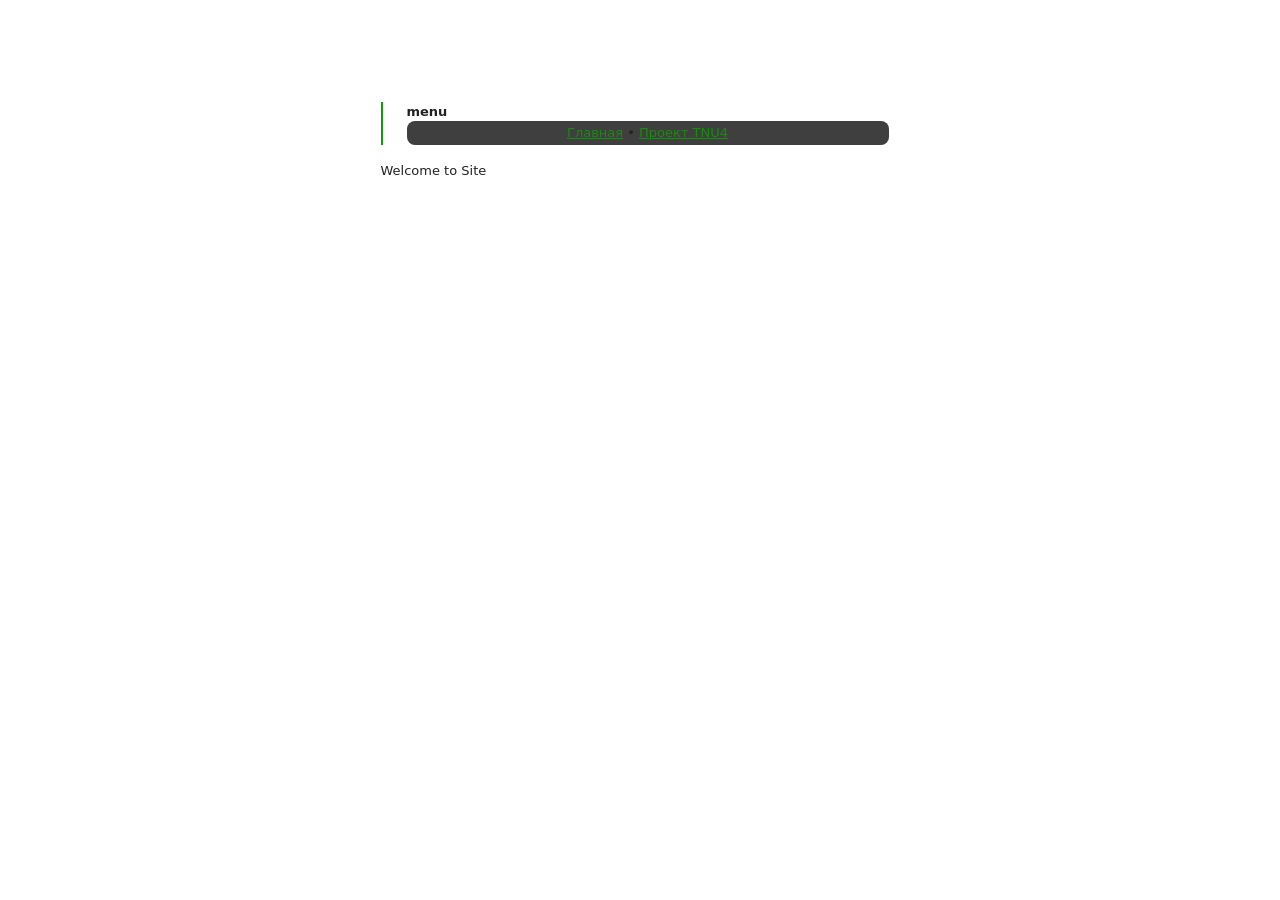
==== site/index.html @ cc0e344b "dsfg" ====
<!DOCTYPE html> <html lang="ru"><head>
<title>index</title>
<base href="..">
<meta name="pathname" content="Сайт 🌍/index.html">
<meta name="description" content="2nd Channel - index">
<meta property="og:title" content="index">
<meta property="og:description" content="2nd Channel - index">
<meta property="og:type" content="website">
<meta property="og:url" content="Сайт 🌍/index.html">
<meta property="og:image" content="undefined">
<meta charset="UTF-8"><meta property="og:site_name" content="2nd Channel"><meta name="viewport" content="width=device-width, initial-scale=1.0, user-scalable=yes, minimum-scale=1.0, maximum-scale=5.0"><script async="">"use strict";(()=>{var t=(t,e,i)=>{if(!e.has(t))throw TypeError("Cannot "+i)},e=(e,i,s)=>(t(e,i,"read from private field"),s?s.call(e):i.get(e)),i=(t,e,i)=>{if(e.has(t))throw TypeError("Cannot add the same private member more than once");e instanceof WeakSet?e.add(t):e.set(t,i)},s=(e,i,s,n)=>(t(e,i,"write to private field"),n?n.call(e,s):i.set(e,s),s),n=(e,i,s)=>(t(e,i,"access private method"),s);async function o(t){return new Promise((e=>setTimeout(e,t)))}async function a(t,e=100){for(;!t();)await o(e)}function r(t,e){const i=document.createElement("div");i.style.position="absolute",i.style.visibility="hidden",i.style.width=t,e.appendChild(i);const s=i.offsetWidth;return e.removeChild(i),s}var h=class{get width(){return this.right-this.left}set width(t){this.right=this.left+t}get height(){return this.bottom-this.top}set height(t){this.bottom=this.top+t}get center(){return new c(this.left+this.width/2,this.top+this.height/2)}get min(){return new c(this.left,this.top)}set min(t){this.left=t.x,this.top=t.y}set position(t){this.min=t}get max(){return new c(this.right,this.bottom)}set max(t){this.right=t.x,this.bottom=t.y}get size(){return new c(this.width,this.height)}set size(t){this.width=t.x,this.height=t.y}constructor(t,e,i,s){this.left=t,this.top=e,this.right=t+i,this.bottom=e+s}containsPoint(t){return t.x>=this.left&&t.x<=this.right&&t.y>=this.top&&t.y<=this.bottom}containsBounds(t){return t.left>=this.left&&t.right<=this.right&&t.top>=this.top&&t.bottom<=this.bottom}encapsulate(t){return this.left=Math.min(this.left,t.left),this.top=Math.min(this.top,t.top),this.right=Math.max(this.right,t.right),this.bottom=Math.max(this.bottom,t.bottom),this}encapsulatePoint(t){if(!t.isUndefined)return this.left=Math.min(this.left,t.x),this.top=Math.min(this.top,t.y),this.right=Math.max(this.right,t.x),this.bottom=Math.max(this.bottom,t.y),this}expand(t){return this.left-=t,this.right+=t,this.top-=t,this.bottom+=t,this}translate(t){return this.left+=t.x,this.right+=t.x,this.top+=t.y,this.bottom+=t.y,this}scale(t){let e=this.width,i=this.height;return this.left+=e*(1-t)/2,this.right-=e*(1-t)/2,this.top+=i*(1-t)/2,this.bottom-=i*(1-t)/2,this}overlaps(t){return this.left<t.right&&this.right>t.left&&this.top<t.bottom&&this.bottom>t.top}static fromElement(t){const e=t.getBoundingClientRect();return new h(e.x,e.y,e.width,e.height)}static get screenBounds(){return new h(0,0,window.innerWidth,window.innerHeight)}},l=class{constructor(t,e){this.x=t,this.y=e}add(t){return new l(this.x+t.x,this.y+t.y)}sub(t){return new l(this.x-t.x,this.y-t.y)}scale(t){return new l(this.x*t,this.y*t)}divide(t){return new l(this.x/t,this.y/t)}get isUndefined(){return isNaN(this.x)||isNaN(this.y)}get magnitude(){return Math.sqrt(this.sqrMagnitude)}get sqrMagnitude(){return this.x*this.x+this.y*this.y}get normalized(){const t=this.magnitude;return new l(this.x/t,this.y/t)}get inverse(){return new l(-this.x,-this.y)}static distance(t,e){return t.sub(e).magnitude}static dot(t,e){return t.x*e.x+t.y*e.y}},c=l;c.Undefined=new l(NaN,NaN);var d=class{constructor(t){this.callbacks=[],this.targetFPS=t,this.measuredFPS=t,this._lastTime=performance.now(),this._deltaTime=1/t,this._time=this._lastTime}get deltaTime(){return this._deltaTime/1e3}get time(){return this._time}async start(){for(;;){this._time=performance.now(),requestAnimationFrame((()=>{for(let t of this.callbacks)t(this.deltaTime)}));const t=this._time-this._lastTime;let e=t-1e3/this.targetFPS;this._lastTime=this._time+Math.max(e,0),await o(Math.max(0,e)),this._deltaTime=Math.min(t+Math.max(e,0),1e3/this.targetFPS*3),this.measuredFPS=1/this.deltaTime*.1+.9*this.measuredFPS}}add(t){this.callbacks.push(t)}};function u(t,e=500){"none"!==t.style.display&&(t.style.transitionProperty="height, margin, padding",t.style.transitionTimingFunction="ease-in-out",t.style.transitionDuration=e+"ms",t.style.boxSizing="border-box",t.style.height=t.offsetHeight+"px",t.offsetHeight,t.style.overflow="hidden",t.style.height="0",t.style.paddingTop="0",t.style.paddingBottom="0",t.style.marginTop="0",t.style.marginBottom="0",window.setTimeout((async()=>{t.style.display="none",t.style.removeProperty("height"),t.style.removeProperty("padding-top"),t.style.removeProperty("padding-bottom"),t.style.removeProperty("margin-top"),t.style.removeProperty("margin-bottom"),t.style.removeProperty("overflow"),t.style.removeProperty("transition-duration"),t.style.removeProperty("transition-property")}),e))}function p(t,e=500){if("none"!==window.getComputedStyle(t).display)return;t.style.removeProperty("display");let i=window.getComputedStyle(t).display;"none"===i&&(i="block"),t.style.display=i;const s=t.offsetHeight;t.style.overflow="hidden",t.style.height="0",t.style.paddingTop="0",t.style.paddingBottom="0",t.style.marginTop="0",t.style.marginBottom="0",t.offsetHeight,t.style.boxSizing="border-box",t.style.transitionProperty="height, margin, padding",t.style.transitionTimingFunction="ease-in-out",t.style.transitionDuration=e+"ms",t.style.height=s+"px",t.style.removeProperty("padding-top"),t.style.removeProperty("padding-bottom"),t.style.removeProperty("margin-top"),t.style.removeProperty("margin-bottom"),window.setTimeout((async()=>{t.style.removeProperty("height"),t.style.removeProperty("overflow"),t.style.removeProperty("transition-duration"),t.style.removeProperty("transition-property")}),e)}function m(t){return{x:t.clientX,y:t.clientY}}function g(t,e,i){let s=2*(i/=2)*(1-i)+.5;return s-=.5,s*=2,t+(e-t)*s}function f(t,e,i,s,n){return function(t,e,i){return Math.max(e,Math.min(t,i))}(function(t,e,i,s,n){return s+(n-s)*(t-e)/(i-e)}(t,e,i,s,n),s,n)}var b=class{constructor(t,e){if(this.isFocused=!1,this.canvas=t,this.nodeEl=e,this.nodeEl.nodeObj=this,this.labelEl=e.querySelector(".canvas-node-label"),this.containerEl=e.querySelector(".canvas-node-container"),this.contentEl=e.querySelector(".canvas-node-content"),!this.labelEl||!this.containerEl||!this.contentEl)return void console.error("Failed to find all required elements for canvas node",this);const i=this.contentEl.classList;if(i.contains("image-embed")?this.type="image":i.contains("video-embed")?this.type="video":i.contains("audio-embed")?this.type="audio":i.contains("markdown-embed")&&i.contains("external-markdown-embed")?this.type="external-markdown":i.contains("markdown-embed")?this.type="markdown":i.contains("canvas-embed")?this.type="canvas":"IFRAME"===this.contentEl.firstElementChild?.tagName?this.type="website":this.nodeEl.classList.contains("canvas-node-group")?this.type="group":this.type="none","external-markdown"==this.type){const e=this.contentEl.querySelector(".obsidian-document");console.log(e);const i=t.document.children.find((t=>t.documentEl==e));i?this.document=i:console.error("Failed to find document object for external markdown node",this)}this.initEvents()}get size(){return new c(parseFloat(this.nodeEl.style.width.replace("px","")),parseFloat(this.nodeEl.style.height.replace("px","")))}set size(t){this.nodeEl.style.width=t.x+"px",this.nodeEl.style.height=t.y+"px",this.nodeEl.style.setProperty("--canvas-node-width",t.x+"px"),this.nodeEl.style.setProperty("--canvas-node-height",t.y+"px")}get position(){const t=this.nodeEl.style.transform.match(/translate\(([^,]+)px, ([^,]+)px\)/),e=this.nodeEl.style.translate.match(/([^,]+)px ([^,]+)px/);let i=0,s=0;return t&&(i+=parseFloat(t[1]),s+=parseFloat(t[2])),e&&(i+=parseFloat(e[1]),s+=parseFloat(e[2])),new c(i,s)}set position(t){this.nodeEl.style.transform=`translate(${t.x}px, ${t.y}px)`}get bounds(){let t=new h(0,0,0,0),e=this.size.scale(this.canvas.scale),i=this.position.scale(this.canvas.scale).add(this.canvas.position);return t.position=i,t.size=e,t}get label(){return this.labelEl.textContent??""}set label(t){this.labelEl.textContent=t}get isScrollable(){return!!this.document&&this.document?.documentEl.scrollHeight>this.document?.documentEl.clientHeight}get scrollContainer(){return this.document?.documentEl}focus(t=!0){this.isFocused&&t||(this.canvas.focusedNode!=this&&this.canvas.focusedNode?.focus(!1),this.nodeEl.classList.toggle("is-focused",t),this.canvas.focusedNode=t?this:null,this.isFocused=t)}initEvents(){const t=this;function e(){console.log("leave"),t.focus(!1),t.nodeEl.removeEventListener("mouseleave",e),t.nodeEl.removeEventListener("touchend",e)}this.nodeEl.addEventListener("dblclick",(e=>{t.fitToView(!1)})),this.nodeEl.addEventListener("pointerenter",(function(i){t.focus(!0),t.nodeEl.addEventListener("mouseleave",e),t.nodeEl.addEventListener("touchend",e),i.stopPropagation()}))}fitToView(t=!1){this.canvas.fitToBounds(this.bounds,.9,t)}},v=class{constructor(t){this.hiddenNodes=[],this.focusedNode=null,this._renderScale=1,this._minScale=.1,this._maxScale=5,this._targetScale=1,this._scale=1,this._targetPosition=new c(0,0),this._position=new c(0,0),this._backgroundBaseScale=20,this._invisibleBackgroundScale=2,this._backgroundScale=this._backgroundBaseScale,this._backgroundDotSize=1,this._backgroundPosition=new c(0,0),this.lastTime=0,this.document=t,this.nodes=Array.from(t.documentEl.querySelectorAll(".canvas-node")).map((t=>new b(this,t))),this.document.documentEl.style.position="absolute",this.document.documentEl.style.width="100%",this.document.documentEl.style.height="100%",this.document.documentEl.style.overflow="hidden",this.document.documentEl.style.top="0",this.document.documentEl.style.left="0",this.canvasEl=t.documentEl.querySelector(".canvas"),this.wrapperEl=t.documentEl.querySelector(".canvas-wrapper"),this.backgroundEl=t.documentEl.querySelector(".canvas-background pattern"),this.backgroundDotEl=this.backgroundEl?.querySelector("circle"),this.canvasEl.setAttribute("style","translate: 0px 1px; scale: 1;"),this.backgroundScale=this._backgroundScale,this.backgroundDotSize=this._backgroundDotSize,this.renderScale=this._renderScale;const e=h.fromElement(this.canvasEl).min.sub(this.nodeBounds.min);Array.from(this.canvasEl.children).forEach((t=>{t.style.translate=`${e.x}px ${e.y}px`})),this.forcePosition=this.nodeBounds.min.sub(this.wrapperBounds.min),requestAnimationFrame(this.updateScale.bind(this)),this.initEvents(),this.wrapperEl.style.transition="opacity 0.0s",this.wrapperEl.classList.add("hide"),this.wrapperEl.style.transition="opacity 3s",this.wrapperEl.classList.remove("hide"),this.fitToBounds(this.nodeBounds,3,!0),setTimeout((()=>{this.fitToBounds(this.nodeBounds,.9,!1)}),100)}get renderScale(){return this._renderScale}set renderScale(t){this._renderScale=t,this.canvasEl.style.zoom=100*t+"%",this.scale=this._scale,this.position=this._position}get nodeBounds(){if(0==this.nodes.length)return new h(0,0,0,0);const t=this.nodes[0].bounds;for(const e of this.nodes)t.encapsulate(e.bounds);return t}get wrapperBounds(){return h.fromElement(this.wrapperEl)}get minScale(){return this._minScale}get maxScale(){return this._maxScale}get targetScale(){return this._targetScale}set targetScale(t){t=Math.min(Math.max(t,this.minScale),this.maxScale),this._targetScale=t}get scale(){return this._scale}set scale(t){let e=t/this._scale;this._scale=t;const i=(t/this.renderScale).toString()??"1";this.canvasEl.style.scale=i;const s=(1/Math.sqrt(t)).toString()??"1";this.wrapperEl.style.setProperty("--zoom-multiplier",s),this.canvasEl.classList.toggle("small-scale",this.scale<.15),this.backgroundScale=this.backgroundScale*e}get targetPosition(){return this._targetPosition}set targetPosition(t){this._targetPosition=t}get position(){return this._position}set position(t){this._position=t;let e=t.divide(this.renderScale);this.canvasEl.style.translate=`${e.x}px ${e.y}px`,this.backgroundPosition=this.position}set forcePosition(t){this.targetPosition=t,this.position=t}get forcePosition(){return this.position}get backgroundScale(){return this._backgroundScale}set backgroundScale(t){const e=t.toString()??"20";this.backgroundEl?.setAttribute("width",e),this.backgroundEl?.setAttribute("height",e),this._backgroundScale=t,this.backgroundEl?.parentElement&&(this.backgroundEl.parentElement.style.opacity=(1-f(this._backgroundScale,this._backgroundBaseScale/2,this._invisibleBackgroundScale,0,1)).toString())}get backgroundDotSize(){return this._backgroundDotSize}set backgroundDotSize(t){const e=t.toString()??"0.7";this.backgroundDotEl?.setAttribute("r",e),this.backgroundDotEl?.setAttribute("cx",e),this.backgroundDotEl?.setAttribute("cy",e),this._backgroundDotSize=t}get backgroundPosition(){return this._backgroundPosition}set backgroundPosition(t){this.backgroundEl&&(this.backgroundEl?.setAttribute("x",t.x.toString()),this.backgroundEl?.setAttribute("y",t.y.toString()),this._backgroundPosition=t)}updateScale(t){0==this.lastTime&&(this.lastTime=t);const e=(t-this.lastTime)/1e3;var i,s,n;this.lastTime=t,Math.abs(this.targetScale-this.scale)>1e-4&&(this.scale=g(this.scale,this.targetScale,6*e)),this.targetPosition.sub(this.position).magnitude>.001&&(this.position=(i=this.position,s=this.targetPosition,n=6*e,new c(g(i.x,s.x,n),g(i.y,s.y,n))));let o=h.screenBounds;this.hiddenNodes.sort(((t,e)=>{const i=t.bounds.center,s=e.bounds.center;return i.sub(o.center).magnitude-s.sub(o.center).magnitude}));for(let t=0;t<50&&!(t>=this.hiddenNodes.length);t++){const e=this.hiddenNodes[t];if(!e){this.hiddenNodes.splice(t,1);continue}const i=e.bounds.expand(100).overlaps(o);e.nodeEl.style.display=i?"":"none",i&&this.hiddenNodes.splice(t,1)}requestAnimationFrame(this.updateScale.bind(this))}initEvents(){const t=new IntersectionObserver((t=>{t.forEach((t=>{t.target.style.display=t.isIntersecting?"":"none",t.isIntersecting||this.hiddenNodes.push(t.target.nodeObj)}))}),{root:null,rootMargin:"0px",threshold:0});this.nodes.forEach((e=>t.observe(e.nodeEl)));const e=this,i=navigator.userAgent.includes("Windows");function s(t){const i=e.wrapperEl.getBoundingClientRect(),s=t.clientX-i.left,n=t.clientY-i.top;return new c(s,n)}function n(t,e,i){const s=i?.scrollContainer;if(s){if(0!=s.scrollTop&&t<0&&Math.abs(t/(e+.01))>2)return!1;if(s.scrollHeight-s.scrollTop>s.clientHeight+1&&t>0&&Math.abs(t/(e+.01))>2)return!1;if(0!=s.scrollLeft&&e<0&&Math.abs(e/(t+.01))>2)return!1;if(s.scrollWidth-s.scrollLeft>s.clientWidth+1&&e>0&&Math.abs(e/(t+.01))>2)return!1}return!0}this.wrapperEl.addEventListener("pointerdown",(function(t){if("mouse"!=t.pointerType&&"pen"!=t.pointerType)return;const n=s(t),o=e.position,a=e.focusedNode;function r(t){if(i&&a?.isScrollable&&4==t.buttons)return;t.preventDefault();const r=s(t).sub(n);e.forcePosition=o.add(r)}document.addEventListener("mousemove",r),document.addEventListener("mouseup",(function t(e){document.removeEventListener("mousemove",r),document.removeEventListener("mouseup",t)}))})),this.wrapperEl.addEventListener("wheel",(function(t){if(!n(t.deltaY,t.deltaX,e.focusedNode))return;let i=1;i-=t.deltaY/700*i,e.scaleAround(i,s(t))}),{passive:!0});let o=!1;this.wrapperEl.addEventListener("touchstart",(function(t){if(o)return;o=!0;const i=t.touches;function a(t){const e=s(t[0]),i=2==t.length?s(t[1]):null,n=i?e.add(i).scale(.5):e;return{touch1:e,touch2:i,center:n,distance:i?c.distance(e,i):0}}let r=a(i),h=2==i.length;const l=e.focusedNode;function d(t){const i=t.touches,s=a(i);if(2==i.length){h||(r=a(i),h=!0);const t=(s.distance-r.distance)/r.distance;e.scaleAround(1+t,s.center)}const o=s.center.sub(r.center);h||n(-o.y,o.x,l)?(t.preventDefault(),e.targetPosition=e.targetPosition.add(o),r=a(i)):r=a(i)}document.addEventListener("touchmove",d),document.addEventListener("touchend",(function t(e){document.removeEventListener("touchmove",d),document.removeEventListener("touchend",t),o=!1}))}))}scaleAround(t,e,i=!1){const s=this.targetScale;let n=s*t;n=Math.min(Math.max(n,this.minScale),this.maxScale),t=n/s;const o=e.sub(this.targetPosition).scale(t).add(this.targetPosition),a=e.sub(o);return i?(this.scale*=t,this.targetScale=this.scale,this.forcePosition=this.forcePosition.add(a)):(this.targetScale*=t,this.targetPosition=this.targetPosition.add(a)),a}setScaleAround(t,e,i=!1){this.scaleAround(t/this.targetScale,e,i)}fitToBounds(t=this.nodeBounds,e=.9,i=!1){this.hideNodesOutsideBounds(t.scale(2));const s=this.document.containerEl.clientWidth,n=this.document.containerEl.clientHeight,o=s/t.width,a=n/t.height,r=e*Math.min(o,a);this.scaleAround(r,t.center,i),this.centerView(t.center,i)}hideNodesOutsideBounds(t){for(const e of this.nodes)t.overlaps(e.bounds)||(e.nodeEl.style.display="none",this.hiddenNodes.push(e))}centerView(t,e=!1){const i=this.wrapperBounds.center.sub(t);e?this.forcePosition=this.forcePosition.add(i):this.targetPosition=this.targetPosition.add(i)}},w=class{constructor(t="#right-sidebar-content",e="start"){this.selector="#right-sidebar-content",this.type="start",this.selector=t,this.type=e}},y=class{constructor(){this.featureId="feature",this.enabled=!0,this.unavailable=!1,this.alwaysEnabled=!1,this.hideSettingsButton=!1}setAvailable(t){this.unavailable=!t,this.enabled=t}},E=class extends y{constructor(t,e){super(),this.featurePlacement=new w,this.featureId=t??"inserted-feature",this.featurePlacement=e??new w}insertFeature(t,e){if(!t)return!1;let i=t.querySelector(this.featurePlacement.selector);if(i)switch(this.featurePlacement.type){case"before":return i.before(e),!0;case"after":return i.after(e),!0;case"start":return i.prepend(e),!0;case"end":return i.append(e),!0;default:return!1}return!1}},S=class extends E{constructor(){super(...arguments),this.displayTitle="Feature"}},_=class extends E{constructor(){super(...arguments)}},k=class extends S{constructor(){super(),this.featureId="aliases",this.displayTitle="Aliases",this.featurePlacement=new w(".header .data-bar","start")}},L=class extends S{constructor(){super(),this.featureId="backlinks",this.displayTitle="",this.featurePlacement=new w(".footer","start")}},x=class{};x.libFolderName="site-lib",x.mediaFolderName="media",x.scriptsFolderName="scripts",x.cssFolderName="styles",x.fontFolderName="fonts",x.htmlFolderName="html",x.metadataFileName="metadata.json",x.searchIndexFileName="search-index.json";var P=class extends _{constructor(){super(),this.sourcePath="",this.featureId="custom-head",this.featurePlacement=new w("head","end"),this.includePath=`${x.libFolderName}/${x.htmlFolderName}/custom-head.html`}},C=class extends y{constructor(){super(),this.allowFoldingLists=!0,this.allowFoldingHeadings=!0,this.documentWidth="40em",this.featureId="obsidian-document",this.alwaysEnabled=!0}},T=class extends _{constructor(){super(),this.showCustomIcons=!1,this.showDefaultFolderIcons=!1,this.showDefaultFileIcons=!1,this.defaultFolderIcon="lucide//folder",this.defaultFileIcon="lucide//file",this.defaultMediaIcon="lucide//file-image",this.exposeStartingPath=!0,this.featureId="file-navigation",this.featurePlacement=new w("#left-sidebar-content","end"),this.includePath=`${x.libFolderName}/${x.htmlFolderName}/file-tree.html`}},O=class extends S{constructor(){super(),this.showOrphanNodes=!0,this.showAttachments=!1,this.allowGlobalGraph=!0,this.allowExpand=!0,this.attractionForce=1,this.linkLength=15,this.repulsionForce=80,this.centralForce=2,this.edgePruning=100,this.minNodeRadius=3,this.maxNodeRadius=7,this.featureId="graph-view",this.displayTitle="",this.featurePlacement=new w("#right-sidebar-content","start")}},F=class extends y{constructor(){super(),this.featureId="link-preview",this.hideSettingsButton=!0}},M=class extends S{constructor(){super(),this.startCollapsed=!1,this.minCollapseDepth=0,this.featureId="outline",this.displayTitle="",this.featurePlacement=new w("#right-sidebar-content","end")}},I=class extends S{constructor(){super(),this.featureId="properties",this.displayTitle="",this.featurePlacement=new w(".header","start")}},z=class extends y{constructor(){super(),this.siteUrl="",this.authorName="",this.featureId="rss"}},R=class extends S{constructor(){super(),this.featureId="search",this.displayTitle="",this.featurePlacement=new w("#left-sidebar .topbar-content","start")}},N=class extends y{constructor(){super(),this.allowResizing=!0,this.allowCollapsing=!0,this.rightDefaultWidth="20em",this.leftDefaultWidth="20em",this.featureId="sidebar"}},A=class extends S{constructor(){super(),this.showInlineTags=!0,this.showFrontmatterTags=!0,this.featureId="tags",this.displayTitle="",this.featurePlacement=new w(".header .data-bar","end")}},D=class extends S{constructor(){super(),this.featureId="theme-toggle",this.displayTitle="",this.featurePlacement=new w("#right-sidebar .topbar-content","start")}},W=class{static fromJSON(t){let e=Object.assign(new W,JSON.parse(t));return e.backlinks=Object.assign(new L,e.backlinks),e.tags=Object.assign(new A,e.tags),e.alias=Object.assign(new k,e.alias),e.properties=Object.assign(new I,e.properties),e.fileNavigation=Object.assign(new T,e.fileNavigation),e.search=Object.assign(new R,e.search),e.outline=Object.assign(new M,e.outline),e.themeToggle=Object.assign(new D,e.themeToggle),e.graphView=Object.assign(new O,e.graphView),e.sidebar=Object.assign(new N,e.sidebar),e.customHead=Object.assign(new P,e.customHead),e.document=Object.assign(new C,e.document),e.rss=Object.assign(new z,e.rss),e.linkPreview=Object.assign(new F,e.linkPreview),e}},H=class{constructor(){this.ignoreMetadata=!1,this.webpages={},this.fileInfo={},this.sourceToTarget={},this.attachments=[],this.shownInTree=[],this.allFiles=[],this.siteName="",this.vaultName="",this.createdTime=0,this.modifiedTime=0,this.pluginVersion="",this.exportRoot="",this.baseURL="",this.themeName="",this.bodyClasses="",this.hasFavicon=!1,this.featureOptions=new W}static fromJSON(t){let e=Object.assign(new H,JSON.parse(t));return e.featureOptions=W.fromJSON(JSON.stringify(e.featureOptions)),e}},q=class{constructor(t,e=!0){this._collapsed=!1,this.calloutEl=t,this.titleEl=t.querySelector(".callout-title-inner"),this.contentEl=t.querySelector(".callout-content"),this.iconEl=t.querySelector(".callout-icon"),this.foldIconEl=t.querySelector(".callout-fold");switch(t.getAttribute("data-callout-fold")){case"+":this.foldType=0,this._collapsed=!1;break;case"-":this.foldType=1,this._collapsed=!0;break;default:this.foldType=2,this._collapsed=!1}this.type=t.getAttribute("data-callout")??"",this.metadata=t.getAttribute("data-callout-metadata")??"",e&&this.init()}get title(){return this.titleEl?.textContent??""}set title(t){this.titleEl.textContent=t}get collapsed(){return this._collapsed}set collapsed(t){this.toggle(t)}toggle(t){2!=this.foldType&&(void 0===t&&(t=!this._collapsed),this.calloutEl?.classList.toggle("is-collapsed",t),this.foldIconEl?.classList.toggle("is-collapsed",t),t?u(this.contentEl,150):p(this.contentEl,150),this._collapsed=t)}collapse(){this.toggle(!0)}expand(){this.toggle(!1)}init(){this.foldIconEl&&this.foldIconEl.addEventListener("click",(()=>{this.toggle()}))}},V=class{constructor(t){this._children=[],this._isCollapsed=!1,this._content=[],this._divParent=t.parentElement,this._headerElement=t,this._collapseIndicatorElement=this._headerElement.querySelector(".heading-collapse-indicator"),this._id=t.id,this._level=parseInt(t.tagName.replace("H","")),V.headerMap.set(t,this),this._collapseIndicatorElement&&this._collapseIndicatorElement.addEventListener("click",(()=>{this.toggleCollapse()}))}get id(){return this._id}get text(){return this._headerElement.textContent??""}set text(t){this._headerElement.textContent=t}get level(){return this._level}get headerElement(){return this._headerElement}get collapseIndicatorElement(){return this._collapseIndicatorElement}get children(){return this._children}get isCollapsed(){return this._isCollapsed}scrollTo(t={behavior:"smooth",block:"start"}){this._headerElement.scrollIntoView(t)}find(t){if(t(this))return this;for(const e of this.children){const i=e.find(t);if(i)return i}}findByID(t){return t.startsWith("#")&&(t=t.substring(1)),this.find((e=>e.id===t))}getFlatChildren(){let t=[this];for(const e of this._children)t=t.concat(e.getFlatChildren());return t}toggleCollapse(){this._isCollapsed=!this._isCollapsed,this._collapseIndicatorElement?.classList.toggle("is-collapsed",this._isCollapsed),this._headerElement.classList.toggle("is-collapsed",this._isCollapsed),this.updateVisibility(this._isCollapsed)}updateVisibility(t){this._collapseIndicatorElement?.classList.toggle("is-collapsed",t),this._headerElement.classList.toggle("is-collapsed",t);for(const e of this._content)e.style.display=t?"none":"";for(const e of this._children)e.headerElement.style.display=t?"none":"",t?e.updateVisibility(!0):e.updateVisibility(e._isCollapsed)}getHeaderWithContentRecursive(){let t=[];t.push(this._divParent);for(const e of this._content)t.push(e);for(const e of this._children)t=t.concat(e.getHeaderWithContentRecursive());return t}static createHeaderTree(t){const e=Array.from(t.querySelectorAll("h1, h2, h3, h4, h5, h6")).map((t=>new V(t))),i=[],s=[];for(let t=0;t<e.length;t++){const n=e[t];for(;s.length>0&&s[s.length-1].level>=n.level;)s.pop();s.length>0?s[s.length-1].children.push(n):i.push(n),s.push(n);let o=n.headerElement.nextElementSibling;for(;o&&!(o instanceof HTMLHeadingElement);)o instanceof HTMLElement&&n._content.push(o),o=o.nextElementSibling;for(o=n.headerElement.parentElement?.nextElementSibling??null;o&&!o.querySelector("h1, h2, h3, h4, h5, h6");)o instanceof HTMLElement&&!o.classList.contains("footer")&&n._content.push(o),o=o.nextElementSibling}return i}},B=V;B.headerMap=new WeakMap;var j=class{constructor(t,e,i){this.isPinned=!1,this.resizeObserver=null,this.hoverTimeout=null,this.showTimeout=null,this.link=t,this.target=e,this.onRemove=i,this.createPreviewElements(),this.setupEventListeners(),this.positionPreview(),this.setupOutsideClickListener()}static savePinnedPreviews(){const t=j.pinnedPreviews.map((t=>({target:t.target,top:t.filePreviewPopover.style.top,left:t.filePreviewPopover.style.left,width:t.filePreviewPopover.style.width,height:t.filePreviewPopover.style.height,zIndex:t.filePreviewPopover.style.zIndex})));localStorage.setItem("pinnedPreviews",JSON.stringify(t))}static loadPinnedPreviews(){JSON.parse(localStorage.getItem("pinnedPreviews")??"[]").forEach((async t=>{const e=new j(null,t.target,(()=>{}));e.setPinned(!0),e.filePreviewPopover.style.top=t.top,e.filePreviewPopover.style.left=t.left,e.filePreviewPopover.style.width=t.width,e.filePreviewPopover.style.height=t.height,e.filePreviewPopover.style.zIndex=t.zIndex||j.baseZIndex.toString(),e.show()}))}static create(t,e,i,s=!0){const n=new j(null,t,(()=>{}));n.setPinned(s),n.filePreviewPopover.style.top=i+"px",n.filePreviewPopover.style.left=e+"px",n.show()}static initializeLink(t,e){let i=null;t.addEventListener("pointerenter",(function(){i||(i=new j(t,e,(()=>{i=null})),i.startShowTimeout())})),t.addEventListener("pointerleave",(function(){i&&(i.isPinned||i.startRemoveTimeout(),i.clearShowTimeout())})),t.addEventListener("click",(function(t){i&&(i.isPinned||i.startRemoveTimeout(),i.clearShowTimeout())}))}createPreviewElements(){this.filePreviewPopover=document.createElement("div"),this.filePreviewPopover.className="file-preview popover hover-popover hide",document.body.appendChild(this.filePreviewPopover),this.markdownEmbed=document.createElement("div"),this.markdownEmbed.className="markdown-embed",this.filePreviewPopover.appendChild(this.markdownEmbed),this.markdownEmbedContent=document.createElement("div"),this.markdownEmbedContent.className="markdown-embed-content",this.markdownEmbed.appendChild(this.markdownEmbedContent),this.actionContainer=document.createElement("div"),this.actionContainer.className="preview-action-container",this.filePreviewPopover.appendChild(this.actionContainer),this.dragHandle=document.createElement("div"),this.dragHandle.className="drag-handle clickable-icon popover-action",this.actionContainer.appendChild(this.dragHandle),this.pinButton=document.createElement("button"),this.pinButton.className="pin-button clickable-icon popover-action",this.actionContainer.appendChild(this.pinButton),this.goToButton=document.createElement("button"),this.goToButton.className="go-to-button clickable-icon popover-action",this.actionContainer.appendChild(this.goToButton),this.filePreviewPopover.style.zIndex=j.baseZIndex.toString(),this.bringToFront()}setPinned(t){this.isPinned=t,this.pinButton.classList.toggle("pinned",this.isPinned),this.filePreviewPopover.classList.toggle("pinned",this.isPinned),this.isPinned?j.pinnedPreviews.push(this):j.pinnedPreviews=j.pinnedPreviews.filter((t=>t!==this))}setupEventListeners(){this.pinButton.addEventListener("click",(()=>{this.setPinned(!this.isPinned),j.savePinnedPreviews()})),this.goToButton.addEventListener("click",(()=>{ObsidianSite.loadURL(this.target)})),this.setupDragHandleListeners(),this.filePreviewPopover.addEventListener("pointerenter",(()=>{this.clearRemoveTimeout()})),this.filePreviewPopover.addEventListener("pointerleave",(()=>{this.isPinned||this.startRemoveTimeout()})),this.setupResizeObserver()}updateMaxSize(){const t=window.innerWidth,e=window.innerHeight,i=this.filePreviewPopover.getBoundingClientRect(),s=t-i.left-10,n=e-i.top-10;this.filePreviewPopover.style.maxWidth=`${s}px`,this.filePreviewPopover.style.maxHeight=`${n}px`;const o=Math.max(10,i.left),a=Math.max(10,i.top);o!==i.left&&(this.filePreviewPopover.style.left=`${o}px`),a!==i.top&&(this.filePreviewPopover.style.top=`${a}px`),j.savePinnedPreviews()}setupResizeObserver(){this.updateMaxSize(),this.resizeObserver=new ResizeObserver((()=>{this.updateMaxSize()})),this.resizeObserver.observe(this.filePreviewPopover),window.addEventListener("resize",this.updateMaxSize)}dragPreviewCallback(t){t.stopPropagation(),this.bringToFront();const e=t.clientX-this.filePreviewPopover.getBoundingClientRect().left,i=t.clientY-this.filePreviewPopover.getBoundingClientRect().top,s=t=>{let s=t.clientX-e,n=t.clientY-i;const o=window.innerWidth,a=window.innerHeight,r=this.filePreviewPopover.getBoundingClientRect();s=Math.max(0,Math.min(s,o-r.width)),n=Math.max(0,Math.min(n,a-r.height)),this.filePreviewPopover.style.left=s+"px",this.filePreviewPopover.style.top=n+"px",this.updateMaxSize()},n=()=>{this.isPinned&&j.savePinnedPreviews(),document.removeEventListener("pointermove",s),document.removeEventListener("pointerup",n)};document.addEventListener("pointermove",s),document.addEventListener("pointerup",n)}setupDragHandleListeners(){this.dragHandle.addEventListener("pointerdown",this.dragPreviewCallback.bind(this)),this.actionContainer.addEventListener("pointerdown",this.dragPreviewCallback.bind(this))}positionPreview(){if(!this.link)return;const t=this.link.getBoundingClientRect(),e=this.filePreviewPopover.getBoundingClientRect(),i=window.innerWidth,s=window.innerHeight;this.filePreviewPopover.style.top="",this.filePreviewPopover.style.left="";const n=10;let o,a;o=s-t.bottom>=e.height+n?t.bottom+n:Math.max(n,t.top-e.height-n),a=t.left,a+e.width>i-n&&(a=Math.max(n,t.right-e.width)),o=Math.min(Math.max(n,o),s-e.height-n),a=Math.min(Math.max(n,a),i-e.width-n),this.filePreviewPopover.style.top=`${o}px`,this.filePreviewPopover.style.left=`${a}px`}setupOutsideClickListener(){this.outsideClickListener=t=>{this.isPinned||this.filePreviewPopover.contains(t.target)||this.link?.contains(t.target)||this.remove()},document.addEventListener("pointerdown",this.outsideClickListener)}startShowTimeout(){this.clearShowTimeout(),this.showTimeout=window.setTimeout((()=>this.show()),350)}clearShowTimeout(){null!==this.showTimeout&&(clearTimeout(this.showTimeout),this.showTimeout=null)}async show(){this.filePreviewDocument=new J(this.target),await((await this.filePreviewDocument.load(null,this.markdownEmbedContent,!0,!0))?.show()),this.positionPreview(),this.filePreviewPopover.classList.remove("hide")}bringToFront(){let t=Math.max(j.baseZIndex,...j.pinnedPreviews.map((t=>parseInt(t.filePreviewPopover.style.zIndex)||j.baseZIndex)));t>=j.maxZIndex&&(j.pinnedPreviews.forEach(((t,e)=>{t.filePreviewPopover.style.zIndex=(j.baseZIndex+e).toString()})),t=j.baseZIndex+j.pinnedPreviews.length-1),this.filePreviewPopover.style.zIndex=(t+1).toString()}startRemoveTimeout(){this.clearRemoveTimeout(),this.hoverTimeout=window.setTimeout((()=>this.remove()),300)}clearRemoveTimeout(){null!==this.hoverTimeout&&(clearTimeout(this.hoverTimeout),this.hoverTimeout=null)}remove(){this.clearRemoveTimeout(),this.clearShowTimeout(),this.filePreviewPopover&&this.filePreviewPopover.parentNode&&this.filePreviewPopover.parentNode.removeChild(this.filePreviewPopover),this.resizeObserver&&this.resizeObserver.disconnect(),window.removeEventListener("resize",this.updateMaxSize),document.removeEventListener("pointerdown",this.outsideClickListener),this.onRemove()}},U=j;U.baseZIndex=100,U.maxZIndex=1e3,U.pinnedPreviews=[];var $=class{static initializeLinks(t){console.log("Initializing links on element",t),t?.querySelectorAll(".internal-link, a.tag, a.tree-item-self, a.footnote-link").forEach((function(t){const e=t.getAttribute("href")??"null";"null"!=e?(t.addEventListener("click",(function(i){if(i.preventDefault(),i.stopPropagation(),ObsidianSite.loadURL(e),"phone"===ObsidianSite.deviceSize){const e=t.closest("#left-sidebar"),i=t.closest("#right-sidebar");e&&!1===ObsidianSite.leftSidebar?.collapsed?ObsidianSite.leftSidebar.collapsed=!0:i&&!1===ObsidianSite.rightSidebar?.collapsed&&(ObsidianSite.rightSidebar.collapsed=!0)}})),!e||e.startsWith("http")||ObsidianSite.documentExists(e)?t.classList.contains("internal-link")&&!ObsidianSite.metadata?.ignoreMetadata&&ObsidianSite.metadata?.featureOptions?.linkPreview?.enabled&&U.initializeLink(t,e):t.classList.add("is-unresolved")):console.log("No target found for link")}))}static getPathnameFromURL(t){return""==t||"/"==t||"\\"==t?"index.html":t?.startsWith("#")||t?.startsWith("?")?(ObsidianSite.document?.pathname?.split("#")[0]?.split("?")[0]??"")+(t??""):t?.split("?")[0]?.split("#")[0]?.trim()??""}static getHashFromURL(t){return(t.split("#")[1]??"").split("?")[0]?.trim()??""}static getQueryFromURL(t){return t.split("?")[1]?.trim()??""}static getFileDataIdFromURL(t){for((t=this.getPathnameFromURL(t)).startsWith("./")&&(t=t.substring(2));t.startsWith("../");)t=t.substring(3);return btoa(encodeURI(t))}},G=class{constructor(t,e){this.parent=void 0,this.collapsible=!1,this.collapseEl=void 0,this.line=0,this.itemEl=t,this.parent=e,this.line=parseInt(this.itemEl.getAttribute("data-line")??"0"),this.collapseEl=Array.from(this.itemEl.children).find((t=>t.classList.contains("list-collapse-indicator")));const i=this.itemEl.querySelector("ol, ul");if(i&&(this.child=new Y(i,this),this.collapseEl)){this.collapsible=!0;const t=this;this.collapseEl.addEventListener("click",(function(e){t.isCollapsed=!t.isCollapsed,e.stopPropagation()}))}}get isChecked(){return this.itemEl.classList.contains("is-checked")}get isCollapsed(){return this.itemEl.classList.contains("is-collapsed")}set isCollapsed(t){this.itemEl.classList.toggle("is-collapsed",t),this.collapseEl&&this.collapseEl.classList.toggle("is-collapsed",t)}get textContent(){return Array.prototype.filter.call(this.itemEl.childNodes,(t=>t.nodeType===Node.TEXT_NODE)).map((t=>t.textContent)).join("").trim()}get htmlContent(){return this.itemEl.innerHTML}},Y=class{constructor(t,e){if(this.children=[],this.parent=void 0,"OL"!=t.tagName&&"UL"!=t.tagName)throw new Error("Invalid list element");this.listType="OL"==t.tagName?"ordered":t.classList.contains("contains-task-list")?"checklist":"unordered",this.listEl=t,this.parent=e;Array.from(this.listEl.children).filter((t=>"LI"==t.tagName)).forEach((t=>{this.children.push(new G(t,this))}))}get linearList(){let t=[];return this.children.forEach((e=>{t.push(e),e.child&&(t=t.concat(e.child.linearList))})),t}},K=class{constructor(t,e=5e3){this.message=t,this.duration=e,this.show()}show(){K.container||(K.container=document.createElement("div"),K.container.classList.add("notice-container"),K.container.style.top="0",K.container.style.right="0",document.body.appendChild(K.container)),this.notification=document.createElement("div"),this.notification.classList.add("notice"),this.notification.innerHTML=this.message,K.container.appendChild(this.notification),this.notification.style.opacity="0",this.notification.style.transform="translateX(350px)",this.notification.style.transition="all 0.5s",setTimeout((()=>{this.notification.style.opacity="1",this.notification.style.transform="translateX(0)",this.notification.style.height=this.notification.scrollHeight+"px"}),100),setTimeout((()=>{this.dismiss()}),this.duration),this.notification.addEventListener("click",(()=>{this.dismiss()}),{once:!0})}dismiss(){this.notification&&(this.notification.style.opacity="0",this.notification.style.height="0",this.notification.style.margin="0",this.notification.style.padding="0",setTimeout((()=>{this.notification.remove()}),500))}},J=class{constructor(t){if(this.title="",this.headers=[],this.callouts=[],this.lists=[],this.children=[],this.isPreview=!1,this.initialized=!1,this._exists=!1,!window?.location)return;if((t=t.trim()).startsWith("http")||t.startsWith("www")||t.startsWith("/")||t.startsWith("\\"))return void console.error("Please use a relative path from the root of the wesite to load a webpage");this.pathname=$.getPathnameFromURL(t),this.hash=$.getHashFromURL(t),this.query=$.getQueryFromURL(t);let e=window?.location?.origin;if("null"==e&&(e="file://"),this.info=ObsidianSite.getWebpageData(this.pathname),!this.info&&!ObsidianSite.metadata.ignoreMetadata)return new K("This page does not exist yet."),void console.warn("This page does not exist yet.",this.pathname);this._exists=!0,this.documentType=this.info?.type??"markdown",this.title=this.info?.title??this.pathname}get isMainDocument(){return null==this.parent&&!this.isPreview}get bounds(){return h.fromElement(this.documentEl)}get exists(){return this._exists}findHeader(t){for(const e of this.headers){let i=e.find(t);if(i)return i}return null}getFlatHeaders(){return this.headers.flatMap((t=>t.getFlatChildren()))}scrollToHeader(t){console.log("Scrolling to header",t);const e=this.findHeader((e=>e.id==t));e&&e.scrollTo()}findElements(){this.containerEl||(this.containerEl=ObsidianSite.centerContentEl),this.sizerEl="markdown"==this.documentType?this.containerEl.querySelector(".markdown-preview-sizer"):void 0,this.documentEl=this.containerEl.querySelector(".obsidian-document"),this.headerEl=this.containerEl.querySelector(".header"),this.footerEl=this.containerEl.querySelector(".footer")}async load(t=null,e=ObsidianSite.centerContentEl,i=!1,s=!1){if(this.parent=t,this.isPreview=i,!this.pathname||!this.exists)return this;ObsidianSite.document;await ObsidianSite.showLoading(!0,e),this.containerEl=e;const n=await ObsidianSite.fetch(this.pathname);if(!n?.ok)return new K("This document could not be loaded."),void console.error("Failed to load document",this.pathname);{const t=await n.text();this.sourceHtml=(new DOMParser).parseFromString(t,"text/html");let i=this.sourceHtml.querySelector(".obsidian-document");if(i){i=document.adoptNode(i);const t=e.querySelector(".obsidian-document");t?(t.before(i),t.remove()):e.appendChild(i)}if(await this.loadChildDocuments(),await this.postLoadInit(),this.sizerEl&&s&&this.hash&&""!=this.hash){var o=this.headers.find((t=>t.findByID(this.hash)))?.findByID(this.hash);o&&(this.sizerEl.innerHTML=o.getHeaderWithContentRecursive().map((t=>t.outerHTML)).join(""))}this.initialized=!1}return this}async show(){await ObsidianSite.showLoading(!1,this.containerEl)}async postLoadInit(){return this.findElements(),this.postProcess(),(this.isMainDocument||this.isPreview)&&(this.processHeaders(),this.processCallouts(),this.processLists()),"canvas"==this.documentType&&(this.canvas=new v(this)),(this.isMainDocument||this.isPreview)&&$.initializeLinks(this.documentEl??this.containerEl),this}processHeaders(){this.headers=B.createHeaderTree(this.documentEl)}processCallouts(){const t=Array.from(this.documentEl.querySelectorAll(".callout"));this.callouts=[];for(const e of t)this.callouts.push(new q(e))}processLists(){const t=Array.from(this.documentEl.querySelectorAll(":is(ul, ol):not(:is(ul, ol) :is(ul, ol))"));this.lists=[];for(const e of t)this.lists.push(new Y(e,void 0))}postProcess(){this.documentEl?.querySelectorAll(".kanban-plugin__item.is-complete input[type='checkbox']").forEach((t=>t.checked=!0)),ObsidianSite.metadata.ignoreMetadata||(this.documentEl?.classList.toggle("allow-fold-headings",ObsidianSite.metadata.featureOptions.document.allowFoldingHeadings),this.documentEl?.classList.toggle("allow-fold-lists",ObsidianSite.metadata.featureOptions.document.allowFoldingLists))}async loadChildDocuments(){this.findElements();let t=this,e=0;for(;t;)t=t.parent,e++;if(e>4)return;const i=Array.from(this.documentEl.querySelectorAll("link[itemprop='include-document']")),s=[];for(const t of i){const e=t.getAttribute("href");if(!e)continue;const i=new J(e).load(this,t.parentElement);s.push(i),console.log("Loading child",e),t.remove()}const n=await Promise.all(s);console.log("Loaded child documents",n),this.children.push(...n.filter((t=>null!=t)))}async loadChild(t,e){let i=new J(t),s=await i.load(this,e);return s&&this.children.push(s),s}async unloadChild(t){this.children=this.children.filter((e=>e!=t)),t.documentEl?.remove()}getMinReadableWidth(){return 30*parseFloat(getComputedStyle(this.sizerEl??this.documentEl).fontSize)}};function X(t,e,i,s){return new(i||(i=Promise))((function(n,o){function a(t){try{h(s.next(t))}catch(t){o(t)}}function r(t){try{h(s.throw(t))}catch(t){o(t)}}function h(t){var e;t.done?n(t.value):(e=t.value,e instanceof i?e:new i((function(t){t(e)}))).then(a,r)}h((s=s.apply(t,e||[])).next())}))}var Q="KEYS",Z="VALUES",tt="",et=class{constructor(t,e){const i=t._tree,s=Array.from(i.keys());this.set=t,this._type=e,this._path=s.length>0?[{node:i,keys:s}]:[]}next(){const t=this.dive();return this.backtrack(),t}dive(){if(0===this._path.length)return{done:!0,value:void 0};const{node:t,keys:e}=it(this._path);if(it(e)===tt)return{done:!1,value:this.result()};const i=t.get(it(e));return this._path.push({node:i,keys:Array.from(i.keys())}),this.dive()}backtrack(){if(0===this._path.length)return;const t=it(this._path).keys;t.pop(),t.length>0||(this._path.pop(),this.backtrack())}key(){return this.set._prefix+this._path.map((({keys:t})=>it(t))).filter((t=>t!==tt)).join("")}value(){return it(this._path).node.get(tt)}result(){switch(this._type){case Z:return this.value();case Q:return this.key();default:return[this.key(),this.value()]}}[Symbol.iterator](){return this}},it=t=>t[t.length-1],st=(t,e,i,s,n,o,a,r)=>{const h=o*a;t:for(const l of t.keys())if(l===tt){const e=n[h-1];e<=i&&s.set(r,[t.get(l),e])}else{let h=o;for(let t=0;t<l.length;++t,++h){const s=l[t],o=a*h,r=o-a;let c=n[o];const d=Math.max(0,h-i-1),u=Math.min(a-1,h+i);for(let t=d;t<u;++t){const i=s!==e[t],a=n[r+t]+ +i,h=n[r+t+1]+1,l=n[o+t]+1,d=n[o+t+1]=Math.min(a,h,l);d<c&&(c=d)}if(c>i)continue t}st(t.get(l),e,i,s,n,h,a,r+l)}},nt=class{constructor(t=new Map,e=""){this._size=void 0,this._tree=t,this._prefix=e}atPrefix(t){if(!t.startsWith(this._prefix))throw new Error("Mismatched prefix");const[e,i]=ot(this._tree,t.slice(this._prefix.length));if(void 0===e){const[e,s]=dt(i);for(const i of e.keys())if(i!==tt&&i.startsWith(s)){const n=new Map;return n.set(i.slice(s.length),e.get(i)),new nt(n,t)}}return new nt(e,t)}clear(){this._size=void 0,this._tree.clear()}delete(t){return this._size=void 0,ht(this._tree,t)}entries(){return new et(this,"ENTRIES")}forEach(t){for(const[e,i]of this)t(e,i,this)}fuzzyGet(t,e){return((t,e,i)=>{const s=new Map;if(void 0===e)return s;const n=e.length+1,o=n+i,a=new Uint8Array(o*n).fill(i+1);for(let t=0;t<n;++t)a[t]=t;for(let t=1;t<o;++t)a[t*n]=t;return st(t,e,i,s,a,1,n,""),s})(this._tree,t,e)}get(t){const e=at(this._tree,t);return void 0!==e?e.get(tt):void 0}has(t){const e=at(this._tree,t);return void 0!==e&&e.has(tt)}keys(){return new et(this,Q)}set(t,e){if("string"!=typeof t)throw new Error("key must be a string");this._size=void 0;return rt(this._tree,t).set(tt,e),this}get size(){if(this._size)return this._size;this._size=0;const t=this.entries();for(;!t.next().done;)this._size+=1;return this._size}update(t,e){if("string"!=typeof t)throw new Error("key must be a string");this._size=void 0;const i=rt(this._tree,t);return i.set(tt,e(i.get(tt))),this}fetch(t,e){if("string"!=typeof t)throw new Error("key must be a string");this._size=void 0;const i=rt(this._tree,t);let s=i.get(tt);return void 0===s&&i.set(tt,s=e()),s}values(){return new et(this,Z)}[Symbol.iterator](){return this.entries()}static from(t){const e=new nt;for(const[i,s]of t)e.set(i,s);return e}static fromObject(t){return nt.from(Object.entries(t))}},ot=(t,e,i=[])=>{if(0===e.length||null==t)return[t,i];for(const s of t.keys())if(s!==tt&&e.startsWith(s))return i.push([t,s]),ot(t.get(s),e.slice(s.length),i);return i.push([t,e]),ot(void 0,"",i)},at=(t,e)=>{if(0===e.length||null==t)return t;for(const i of t.keys())if(i!==tt&&e.startsWith(i))return at(t.get(i),e.slice(i.length))},rt=(t,e)=>{const i=e.length;t:for(let s=0;t&&s<i;){for(const n of t.keys())if(n!==tt&&e[s]===n[0]){const o=Math.min(i-s,n.length);let a=1;for(;a<o&&e[s+a]===n[a];)++a;const r=t.get(n);if(a===n.length)t=r;else{const i=new Map;i.set(n.slice(a),r),t.set(e.slice(s,s+a),i),t.delete(n),t=i}s+=a;continue t}const n=new Map;return t.set(e.slice(s),n),n}return t},ht=(t,e)=>{const[i,s]=ot(t,e);if(void 0!==i)if(i.delete(tt),0===i.size)lt(s);else if(1===i.size){const[t,e]=i.entries().next().value;ct(s,t,e)}},lt=t=>{if(0===t.length)return;const[e,i]=dt(t);if(e.delete(i),0===e.size)lt(t.slice(0,-1));else if(1===e.size){const[i,s]=e.entries().next().value;i!==tt&&ct(t.slice(0,-1),i,s)}},ct=(t,e,i)=>{if(0===t.length)return;const[s,n]=dt(t);s.set(n+e,i),s.delete(n)},dt=t=>t[t.length-1],ut="or",pt=class{constructor(t){if(null==(null==t?void 0:t.fields))throw new Error('MiniSearch: option "fields" must be provided');const e=null==t.autoVacuum||!0===t.autoVacuum?Ct:t.autoVacuum;this._options=Object.assign(Object.assign(Object.assign({},_t),t),{autoVacuum:e,searchOptions:Object.assign(Object.assign({},kt),t.searchOptions||{}),autoSuggestOptions:Object.assign(Object.assign({},Lt),t.autoSuggestOptions||{})}),this._index=new nt,this._documentCount=0,this._documentIds=new Map,this._idToShortId=new Map,this._fieldIds={},this._fieldLength=new Map,this._avgFieldLength=[],this._nextId=0,this._storedFields=new Map,this._dirtCount=0,this._currentVacuum=null,this._enqueuedVacuum=null,this._enqueuedVacuumConditions=Pt,this.addFields(this._options.fields)}add(t){const{extractField:e,tokenize:i,processTerm:s,fields:n,idField:o}=this._options,a=e(t,o);if(null==a)throw new Error(`MiniSearch: document does not have ID field "${o}"`);if(this._idToShortId.has(a))throw new Error(`MiniSearch: duplicate ID ${a}`);const r=this.addDocumentId(a);this.saveStoredFields(r,t);for(const o of n){const n=e(t,o);if(null==n)continue;const a=i(n.toString(),o),h=this._fieldIds[o],l=new Set(a).size;this.addFieldLength(r,h,this._documentCount-1,l);for(const t of a){const e=s(t,o);if(Array.isArray(e))for(const t of e)this.addTerm(h,r,t);else e&&this.addTerm(h,r,e)}}}addAll(t){for(const e of t)this.add(e)}addAllAsync(t,e={}){const{chunkSize:i=10}=e,s={chunk:[],promise:Promise.resolve()},{chunk:n,promise:o}=t.reduce((({chunk:t,promise:e},s,n)=>(t.push(s),(n+1)%i==0?{chunk:[],promise:e.then((()=>new Promise((t=>setTimeout(t,0))))).then((()=>this.addAll(t)))}:{chunk:t,promise:e})),s);return o.then((()=>this.addAll(n)))}remove(t){const{tokenize:e,processTerm:i,extractField:s,fields:n,idField:o}=this._options,a=s(t,o);if(null==a)throw new Error(`MiniSearch: document does not have ID field "${o}"`);const r=this._idToShortId.get(a);if(null==r)throw new Error(`MiniSearch: cannot remove document with ID ${a}: it is not in the index`);for(const o of n){const n=s(t,o);if(null==n)continue;const a=e(n.toString(),o),h=this._fieldIds[o],l=new Set(a).size;this.removeFieldLength(r,h,this._documentCount,l);for(const t of a){const e=i(t,o);if(Array.isArray(e))for(const t of e)this.removeTerm(h,r,t);else e&&this.removeTerm(h,r,e)}}this._storedFields.delete(r),this._documentIds.delete(r),this._idToShortId.delete(a),this._fieldLength.delete(r),this._documentCount-=1}removeAll(t){if(t)for(const e of t)this.remove(e);else{if(arguments.length>0)throw new Error("Expected documents to be present. Omit the argument to remove all documents.");this._index=new nt,this._documentCount=0,this._documentIds=new Map,this._idToShortId=new Map,this._fieldLength=new Map,this._avgFieldLength=[],this._storedFields=new Map,this._nextId=0}}discard(t){const e=this._idToShortId.get(t);if(null==e)throw new Error(`MiniSearch: cannot discard document with ID ${t}: it is not in the index`);this._idToShortId.delete(t),this._documentIds.delete(e),this._storedFields.delete(e),(this._fieldLength.get(e)||[]).forEach(((t,i)=>{this.removeFieldLength(e,i,this._documentCount,t)})),this._fieldLength.delete(e),this._documentCount-=1,this._dirtCount+=1,this.maybeAutoVacuum()}maybeAutoVacuum(){if(!1===this._options.autoVacuum)return;const{minDirtFactor:t,minDirtCount:e,batchSize:i,batchWait:s}=this._options.autoVacuum;this.conditionalVacuum({batchSize:i,batchWait:s},{minDirtCount:e,minDirtFactor:t})}discardAll(t){const e=this._options.autoVacuum;try{this._options.autoVacuum=!1;for(const e of t)this.discard(e)}finally{this._options.autoVacuum=e}this.maybeAutoVacuum()}replace(t){const{idField:e,extractField:i}=this._options,s=i(t,e);this.discard(s),this.add(t)}vacuum(t={}){return this.conditionalVacuum(t)}conditionalVacuum(t,e){return this._currentVacuum?(this._enqueuedVacuumConditions=this._enqueuedVacuumConditions&&e,null!=this._enqueuedVacuum||(this._enqueuedVacuum=this._currentVacuum.then((()=>{const e=this._enqueuedVacuumConditions;return this._enqueuedVacuumConditions=Pt,this.performVacuuming(t,e)}))),this._enqueuedVacuum):!1===this.vacuumConditionsMet(e)?Promise.resolve():(this._currentVacuum=this.performVacuuming(t),this._currentVacuum)}performVacuuming(t,e){return X(this,void 0,void 0,(function*(){const i=this._dirtCount;if(this.vacuumConditionsMet(e)){const e=t.batchSize||xt.batchSize,s=t.batchWait||xt.batchWait;let n=1;for(const[t,i]of this._index){for(const[t,e]of i)for(const[s]of e)this._documentIds.has(s)||(e.size<=1?i.delete(t):e.delete(s));0===this._index.get(t).size&&this._index.delete(t),n%e==0&&(yield new Promise((t=>setTimeout(t,s)))),n+=1}this._dirtCount-=i}yield null,this._currentVacuum=this._enqueuedVacuum,this._enqueuedVacuum=null}))}vacuumConditionsMet(t){if(null==t)return!0;let{minDirtCount:e,minDirtFactor:i}=t;return e=e||Ct.minDirtCount,i=i||Ct.minDirtFactor,this.dirtCount>=e&&this.dirtFactor>=i}get isVacuuming(){return null!=this._currentVacuum}get dirtCount(){return this._dirtCount}get dirtFactor(){return this._dirtCount/(1+this._documentCount+this._dirtCount)}has(t){return this._idToShortId.has(t)}getStoredFields(t){const e=this._idToShortId.get(t);if(null!=e)return this._storedFields.get(e)}search(t,e={}){const i=this.executeQuery(t,e),s=[];for(const[t,{score:n,terms:o,match:a}]of i){const i=o.length||1,r={id:this._documentIds.get(t),score:n*i,terms:Object.keys(a),queryTerms:o,match:a};Object.assign(r,this._storedFields.get(t)),(null==e.filter||e.filter(r))&&s.push(r)}return t===pt.wildcard&&null==e.boostDocument&&null==this._options.searchOptions.boostDocument||s.sort(Ft),s}autoSuggest(t,e={}){e=Object.assign(Object.assign({},this._options.autoSuggestOptions),e);const i=new Map;for(const{score:s,terms:n}of this.search(t,e)){const t=n.join(" "),e=i.get(t);null!=e?(e.score+=s,e.count+=1):i.set(t,{score:s,terms:n,count:1})}const s=[];for(const[t,{score:e,terms:n,count:o}]of i)s.push({suggestion:t,terms:n,score:e/o});return s.sort(Ft),s}get documentCount(){return this._documentCount}get termCount(){return this._index.size}static loadJSON(t,e){if(null==e)throw new Error("MiniSearch: loadJSON should be given the same options used when serializing the index");return this.loadJS(JSON.parse(t),e)}static loadJSONAsync(t,e){return X(this,void 0,void 0,(function*(){if(null==e)throw new Error("MiniSearch: loadJSON should be given the same options used when serializing the index");return this.loadJSAsync(JSON.parse(t),e)}))}static getDefault(t){if(_t.hasOwnProperty(t))return wt(_t,t);throw new Error(`MiniSearch: unknown option "${t}"`)}static loadJS(t,e){const{index:i,documentIds:s,fieldLength:n,storedFields:o,serializationVersion:a}=t,r=this.instantiateMiniSearch(t,e);r._documentIds=It(s),r._fieldLength=It(n),r._storedFields=It(o);for(const[t,e]of r._documentIds)r._idToShortId.set(e,t);for(const[t,e]of i){const i=new Map;for(const t of Object.keys(e)){let s=e[t];1===a&&(s=s.ds),i.set(parseInt(t,10),It(s))}r._index.set(t,i)}return r}static loadJSAsync(t,e){return X(this,void 0,void 0,(function*(){const{index:i,documentIds:s,fieldLength:n,storedFields:o,serializationVersion:a}=t,r=this.instantiateMiniSearch(t,e);r._documentIds=yield zt(s),r._fieldLength=yield zt(n),r._storedFields=yield zt(o);for(const[t,e]of r._documentIds)r._idToShortId.set(e,t);let h=0;for(const[t,e]of i){const i=new Map;for(const t of Object.keys(e)){let s=e[t];1===a&&(s=s.ds),i.set(parseInt(t,10),yield zt(s))}++h%1e3==0&&(yield Rt(0)),r._index.set(t,i)}return r}))}static instantiateMiniSearch(t,e){const{documentCount:i,nextId:s,fieldIds:n,averageFieldLength:o,dirtCount:a,serializationVersion:r}=t;if(1!==r&&2!==r)throw new Error("MiniSearch: cannot deserialize an index created with an incompatible version");const h=new pt(e);return h._documentCount=i,h._nextId=s,h._idToShortId=new Map,h._fieldIds=n,h._avgFieldLength=o,h._dirtCount=a||0,h._index=new nt,h}executeQuery(t,e={}){if(t===pt.wildcard)return this.executeWildcardQuery(e);if("string"!=typeof t){const i=Object.assign(Object.assign(Object.assign({},e),t),{queries:void 0}),s=t.queries.map((t=>this.executeQuery(t,i)));return this.combineResults(s,i.combineWith)}const{tokenize:i,processTerm:s,searchOptions:n}=this._options,o=Object.assign(Object.assign({tokenize:i,processTerm:s},n),e),{tokenize:a,processTerm:r}=o,h=a(t).flatMap((t=>r(t))).filter((t=>!!t)).map(St(o)).map((t=>this.executeQuerySpec(t,o)));return this.combineResults(h,o.combineWith)}executeQuerySpec(t,e){const i=Object.assign(Object.assign({},this._options.searchOptions),e),s=(i.fields||this._options.fields).reduce(((t,e)=>Object.assign(Object.assign({},t),{[e]:wt(i.boost,e)||1})),{}),{boostDocument:n,weights:o,maxFuzzy:a,bm25:r}=i,{fuzzy:h,prefix:l}=Object.assign(Object.assign({},kt.weights),o),c=this._index.get(t.term),d=this.termResults(t.term,t.term,1,t.termBoost,c,s,n,r);let u,p;if(t.prefix&&(u=this._index.atPrefix(t.term)),t.fuzzy){const e=!0===t.fuzzy?.2:t.fuzzy,i=e<1?Math.min(a,Math.round(t.term.length*e)):e;i&&(p=this._index.fuzzyGet(t.term,i))}if(u)for(const[e,i]of u){const o=e.length-t.term.length;if(!o)continue;null==p||p.delete(e);const a=l*e.length/(e.length+.3*o);this.termResults(t.term,e,a,t.termBoost,i,s,n,r,d)}if(p)for(const e of p.keys()){const[i,o]=p.get(e);if(!o)continue;const a=h*e.length/(e.length+o);this.termResults(t.term,e,a,t.termBoost,i,s,n,r,d)}return d}executeWildcardQuery(t){const e=new Map,i=Object.assign(Object.assign({},this._options.searchOptions),t);for(const[t,s]of this._documentIds){const n=i.boostDocument?i.boostDocument(s,"",this._storedFields.get(t)):1;e.set(t,{score:n,terms:[],match:{}})}return e}combineResults(t,e=ut){if(0===t.length)return new Map;const i=e.toLowerCase(),s=yt[i];if(!s)throw new Error(`Invalid combination operator: ${e}`);return t.reduce(s)||new Map}toJSON(){const t=[];for(const[e,i]of this._index){const s={};for(const[t,e]of i)s[t]=Object.fromEntries(e);t.push([e,s])}return{documentCount:this._documentCount,nextId:this._nextId,documentIds:Object.fromEntries(this._documentIds),fieldIds:this._fieldIds,fieldLength:Object.fromEntries(this._fieldLength),averageFieldLength:this._avgFieldLength,storedFields:Object.fromEntries(this._storedFields),dirtCount:this._dirtCount,index:t,serializationVersion:2}}termResults(t,e,i,s,n,o,a,r,h=new Map){if(null==n)return h;for(const l of Object.keys(o)){const c=o[l],d=this._fieldIds[l],u=n.get(d);if(null==u)continue;let p=u.size;const m=this._avgFieldLength[d];for(const n of u.keys()){if(!this._documentIds.has(n)){this.removeTerm(d,n,e),p-=1;continue}const o=a?a(this._documentIds.get(n),e,this._storedFields.get(n)):1;if(!o)continue;const g=u.get(n),f=this._fieldLength.get(n)[d],b=i*s*c*o*Et(g,p,this._documentCount,f,m,r),v=h.get(n);if(v){v.score+=b,Tt(v.terms,t);const i=wt(v.match,e);i?i.push(l):v.match[e]=[l]}else h.set(n,{score:b,terms:[t],match:{[e]:[l]}})}}return h}addTerm(t,e,i){const s=this._index.fetch(i,Mt);let n=s.get(t);if(null==n)n=new Map,n.set(e,1),s.set(t,n);else{const t=n.get(e);n.set(e,(t||0)+1)}}removeTerm(t,e,i){if(!this._index.has(i))return void this.warnDocumentChanged(e,t,i);const s=this._index.fetch(i,Mt),n=s.get(t);null==n||null==n.get(e)?this.warnDocumentChanged(e,t,i):n.get(e)<=1?n.size<=1?s.delete(t):n.delete(e):n.set(e,n.get(e)-1),0===this._index.get(i).size&&this._index.delete(i)}warnDocumentChanged(t,e,i){for(const s of Object.keys(this._fieldIds))if(this._fieldIds[s]===e)return void this._options.logger("warn",`MiniSearch: document with ID ${this._documentIds.get(t)} has changed before removal: term "${i}" was not present in field "${s}". Removing a document after it has changed can corrupt the index!`,"version_conflict")}addDocumentId(t){const e=this._nextId;return this._idToShortId.set(t,e),this._documentIds.set(e,t),this._documentCount+=1,this._nextId+=1,e}addFields(t){for(let e=0;e<t.length;e++)this._fieldIds[t[e]]=e}addFieldLength(t,e,i,s){let n=this._fieldLength.get(t);null==n&&this._fieldLength.set(t,n=[]),n[e]=s;const o=(this._avgFieldLength[e]||0)*i+s;this._avgFieldLength[e]=o/(i+1)}removeFieldLength(t,e,i,s){if(1===i)return void(this._avgFieldLength[e]=0);const n=this._avgFieldLength[e]*i-s;this._avgFieldLength[e]=n/(i-1)}saveStoredFields(t,e){const{storeFields:i,extractField:s}=this._options;if(null==i||0===i.length)return;let n=this._storedFields.get(t);null==n&&this._storedFields.set(t,n={});for(const t of i){const i=s(e,t);void 0!==i&&(n[t]=i)}}};pt.wildcard=Symbol("*");var mt,gt,ft,bt,vt,wt=(t,e)=>Object.prototype.hasOwnProperty.call(t,e)?t[e]:void 0,yt={[ut]:(t,e)=>{for(const i of e.keys()){const s=t.get(i);if(null==s)t.set(i,e.get(i));else{const{score:t,terms:n,match:o}=e.get(i);s.score=s.score+t,s.match=Object.assign(s.match,o),Ot(s.terms,n)}}return t},and:(t,e)=>{const i=new Map;for(const s of e.keys()){const n=t.get(s);if(null==n)continue;const{score:o,terms:a,match:r}=e.get(s);Ot(n.terms,a),i.set(s,{score:n.score+o,terms:n.terms,match:Object.assign(n.match,r)})}return i},and_not:(t,e)=>{for(const i of e.keys())t.delete(i);return t}},Et=(t,e,i,s,n,o)=>{const{k:a,b:r,d:h}=o;return Math.log(1+(i-e+.5)/(e+.5))*(h+t*(a+1)/(t+a*(1-r+r*s/n)))},St=t=>(e,i,s)=>({term:e,fuzzy:"function"==typeof t.fuzzy?t.fuzzy(e,i,s):t.fuzzy||!1,prefix:"function"==typeof t.prefix?t.prefix(e,i,s):!0===t.prefix,termBoost:"function"==typeof t.boostTerm?t.boostTerm(e,i,s):1}),_t={idField:"id",extractField:(t,e)=>t[e],tokenize:t=>t.split(Nt),processTerm:t=>t.toLowerCase(),fields:void 0,searchOptions:void 0,storeFields:[],logger:(t,e)=>{"function"==typeof(null===console||void 0===console?void 0:console[t])&&console[t](e)},autoVacuum:!0},kt={combineWith:ut,prefix:!1,fuzzy:!1,maxFuzzy:6,boost:{},weights:{fuzzy:.45,prefix:.375},bm25:{k:1.2,b:.7,d:.5}},Lt={combineWith:"and",prefix:(t,e,i)=>e===i.length-1},xt={batchSize:1e3,batchWait:10},Pt={minDirtFactor:.1,minDirtCount:20},Ct=Object.assign(Object.assign({},xt),Pt),Tt=(t,e)=>{t.includes(e)||t.push(e)},Ot=(t,e)=>{for(const i of e)t.includes(i)||t.push(i)},Ft=({score:t},{score:e})=>e-t,Mt=()=>new Map,It=t=>{const e=new Map;for(const i of Object.keys(t))e.set(parseInt(i,10),t[i]);return e},zt=t=>X(void 0,void 0,void 0,(function*(){const e=new Map;let i=0;for(const s of Object.keys(t))e.set(parseInt(s,10),t[s]),++i%1e3==0&&(yield Rt(0));return e})),Rt=t=>new Promise((e=>setTimeout(e,t))),Nt=/[\n\r\p{Z}\p{P}]+/u,At=class{search(t,e=63){if(0==t.length)return void this.clear();this.input.value=t,this.input.style.color=63!=e?"var(--text-accent)":"";const i=[];1&e&&i.push("title"),2&e&&i.push("aliases"),4&e&&i.push("headers"),8&e&&i.push("tags"),16&e&&i.push("path"),32&e&&i.push("content"),console.log(1&e,2&e,4&e,8&e,16&e,32&e);const s=this.index.search(t,{prefix:!0,fuzzy:.2,boost:{title:2,aliases:1.8,headers:1.5,tags:1.3,path:1.1},fields:i});console.log("Search results",s),s.length>50&&s.splice(50);const n=[],o=new Map;for(const e of s){if(e.score<.3*s[0].score&&n.length>4||e.score<.1*s[0].score)break;if(n.push(e.path),t.length>2){const i=[];let s=!1;for(const n in e.match){if(e.match[n].includes("headers"))for(const o of e.headers)if(o.toLowerCase().includes(n.toLowerCase())&&(i.includes(o)||i.push(o),t.toLowerCase()!=n.toLowerCase())){s=!0;break}if(s)break}o.set(e.path,i)}}if(ObsidianSite.fileTree?.filter(n),ObsidianSite.fileTree?.setSubHeadings(o),ObsidianSite.fileTree?.sort(((t,e)=>t&&e?n.findIndex((e=>t.path==e))-n.findIndex((t=>e.path==t)):0)),!ObsidianSite.fileTree){const e=document.createElement("div");s.filter((t=>t.path.endsWith(".html"))).slice(0,20).forEach((i=>{const s=document.createElement("div");s.classList.add("search-result");const n=document.createElement("a");n.classList.add("tree-item-self");const o=i.path+"?mark="+encodeURIComponent(t);n.setAttribute("href",o),n.appendChild(document.createTextNode(i.title)),s.appendChild(n),e.append(s)})),this.dedicatedSearchResultsList.replaceChildren(e),this.container.after(this.dedicatedSearchResultsList),$.initializeLinks(this.dedicatedSearchResultsList)}}searchParseFilters(t){t.startsWith("?")&&(t=t.substring(1));let e=t.split(":")[0];t.includes(":")||(e=""),"content"==e||"text"==e||"body"==e?this.search(t,32):"title"==e||"name"==e?this.search(t,1):"path"==e?this.search(t,16):"header"==e||"headers"==e?this.search(t,4):"tag"==e||"tags"==e||t.startsWith("#")?this.search(t,8):"alias"==e||"aliases"==e?this.search(t,2):this.search(t)}clear(){this.container?.classList.remove("has-content"),this.input.value="",this.clearCurrentDocumentSearch(),ObsidianSite.fileTree?.unfilter(),ObsidianSite.fileTree?.removeSubHeadings(),ObsidianSite.fileTree?.unsort()}async init(){if(this.input=document.querySelector('input[type="search"]'),this.container=this.input?.closest("#search-container"),!this.input||!this.container)return;ObsidianSite.metadata.featureOptions.search.insertFeature(document.body,this.container);const t=await ObsidianSite.fetch(x.libFolderName+"/search-index.json");if(!t?.ok)return void console.error("Failed to fetch search index");const e=await t.json();try{this.index=pt.loadJS(e,{fields:["title","path","tags","headers"]})}catch(t){return void console.error("Failed to load search index: ",t)}const i=document.querySelector("#search-clear-button");return i?.addEventListener("click",(t=>{this.clear()})),this.input.addEventListener("input",(t=>{const e=t.target?.value??"";0!=e.length?this.searchParseFilters(e):this.clear()})),ObsidianSite.fileTree||(this.dedicatedSearchResultsList=document.createElement("div"),this.dedicatedSearchResultsList.setAttribute("id","search-results")),this}async searchCurrentDocument(t){this.clearCurrentDocumentSearch();(function(t){const e=[],i=document.createTreeWalker(t,NodeFilter.SHOW_TEXT,null);let s;for(;s=i.nextNode();)e.push(s);return e})(ObsidianSite.document.sizerEl??ObsidianSite.document.documentEl).forEach((async e=>{const i=e.nodeValue,s=i?.replace(new RegExp(t,"gi"),(t=>`<mark>${t}</mark>`));if(s&&s!==i){const t=document.createElement("div");t.innerHTML=s;Array.from(t.childNodes).forEach((t=>{t.nodeType!=Node.TEXT_NODE&&t?.setAttribute("class","search-mark"),e?.parentNode?.insertBefore(t,e)})),e?.parentNode?.removeChild(e)}}));const e=document.querySelector(".search-mark");setTimeout((()=>{e&&ObsidianSite.scrollTo(e)}),500)}clearCurrentDocumentSearch(){document.querySelectorAll(".search-mark").forEach((t=>{t.outerHTML=t.innerHTML}))}},Dt=class{constructor(t){if(this.minWidthEm=15,!t.classList.contains("sidebar"))throw new Error("Invalid sidebar container");this.containerEl=t,this.contentEl=t.querySelector(".leaf-content"),this.topbarEl=t.querySelector(".sidebar-topbar"),this.collapseEl=t.querySelector(".sidebar-collapse-icon"),this.topbarContentEl=t.querySelector(".topbar-content"),this.resizeHandleEl=t.querySelector(".sidebar-handle")??void 0,this._isLeft="left-sidebar"==t.id,this._sidebarID=t.id,this.collapseEl.addEventListener("click",(()=>{this.collapsed=!this.collapsed})),this.clickOutsideCollapse=this.clickOutsideCollapse.bind(this),this.minResizeWidth=parseFloat(getComputedStyle(this.resizeHandleEl?.parentElement??this.resizeHandleEl).fontSize)*this.minWidthEm,this.collapseWidth=this.minResizeWidth/4,this.setupSidebarResize()}get sidebarID(){return this._sidebarID}get isLeft(){return this._isLeft}get resizing(){return this._resizing}get collapsed(){return this._collapsed}set collapsed(t){if(this._collapsed===t)return;this._collapsed=t;const e="phone"===ObsidianSite.deviceSize,i="tablet"===ObsidianSite.deviceSize;t?document.body.removeEventListener("click",this.clickOutsideCollapse):(e&&(this.isLeft?ObsidianSite.rightSidebar&&!ObsidianSite.rightSidebar.collapsed&&(ObsidianSite.rightSidebar.collapsed=!0):ObsidianSite.leftSidebar&&!ObsidianSite.leftSidebar.collapsed&&(ObsidianSite.leftSidebar.collapsed=!0)),(e||i)&&(document.body.removeEventListener("click",this.clickOutsideCollapse),document.body.addEventListener("click",this.clickOutsideCollapse))),this.containerEl.classList.toggle("is-collapsed",t)}get floating(){return this._floating}set floating(t){this._floating=t,this.containerEl.classList.toggle("floating",t)}get width(){return this.containerEl.offsetWidth}set width(t){const e=`min(max(${t}px, ${this.minWidthEm}em), 40vw)`;t<this.collapseWidth?(this.collapsed=!0,this.containerEl.style.removeProperty("transition-duration")):(this.collapsed=!1,this.containerEl.style.setProperty("--sidebar-width",e),t>this.minResizeWidth&&(this.containerEl.style.transitionDuration="0s")),ObsidianSite.graphView&&ObsidianSite.graphView.graphRenderer.autoResizeCanvas()}setupSidebarResize(){if(!this.resizeHandleEl)return;const t=localStorage.getItem(`${this.sidebarID}-width`);t&&this.containerEl.style.setProperty("--sidebar-width",t);const e=this;function i(t){if(!e.resizing)return;const i=e.isLeft?t.clientX:window.innerWidth-t.clientX;e.width=i}this.resizeHandleEl.addEventListener("pointerdown",(function(t){e._resizing=!0,e.containerEl.classList.add("is-resizing"),document.addEventListener("pointermove",i),document.addEventListener("pointerup",(function(){document.removeEventListener("pointermove",i);const t=getComputedStyle(e.containerEl).getPropertyValue("--sidebar-width");localStorage.setItem(`${e.sidebarID}-width`,t),e.containerEl.classList.remove("is-resizing"),e.containerEl.style.removeProperty("transition-duration")}))})),this.resizeHandleEl.addEventListener("dblclick",(function(t){e.resetWidth()}))}resetWidth(){this.containerEl.style.removeProperty("transition-duration"),this.containerEl.style.removeProperty("--sidebar-width"),localStorage.removeItem(`${this.sidebarID}-width`),setTimeout((()=>{console.log("Resizing canvas"),ObsidianSite.graphView&&(ObsidianSite.graphView.graphRenderer.autoResizeCanvas(),ObsidianSite.graphView.graphRenderer.centerCamera())}),500)}clickOutsideCollapse(t){if(t.target?.closest(`#${this.containerEl.id}`))return;const e="phone"===ObsidianSite.deviceSize,i="tablet"===ObsidianSite.deviceSize;(e||i)&&(this.collapsed=!0)}},Wt=class{constructor(t,e,i=0,s=1){this._path="",this.collapseAnimationLength=150,this._oldAnimationLength=this.collapseAnimationLength,this.root=this instanceof qt?this:e?.root??(e instanceof qt?e:void 0),this.parent=e,this.minCollapseDepth=s;let n=this instanceof qt;this.itemEl=t,this.selfEl=n?t:t.querySelector(".tree-item-self"),this.collapseIconEl=n?t:this.selfEl.querySelector(".collapse-icon"),this.innerEl=n?t:this.selfEl.querySelector(".tree-item-inner"),this.childrenEl=n?t:t.querySelector(".tree-item-children");const o=this.selfEl.getAttribute("href");o&&(this.path=o),this.children=[];if(Array.from(this.childrenEl.children).filter((t=>t.classList.contains("tree-item"))).forEach((t=>{this.children.push(new Wt(t,this,i+1,this.minCollapseDepth))})),this._isFolder=this.itemEl.classList.contains("nav-folder"),this._isLink="A"==this.selfEl.tagName,this.depth=i,this._isCollapsible=this.itemEl.classList.contains("mod-collapsible")&&this.depth>=this.minCollapseDepth,this._isCollapsible||(!this.collapseIconEl||this instanceof qt||(console.log(this),this.collapseIconEl.remove(),this.collapseIconEl=void 0),this.selfEl.classList.remove("mod-collapsible"),this.itemEl.classList.remove("mod-collapsible"),this.itemEl.classList.remove("is-collapsed")),this.collapsed=this.itemEl.classList.contains("is-collapsed"),this._isCollapsible){(this.isLink?this.collapseIconEl??this.selfEl:this.selfEl).addEventListener("click",(t=>{this.collapsed=!this.collapsed,t.preventDefault(),t.stopPropagation()}))}this._checkAnyChildrenOpen()}get path(){return this._path}set path(t){this.root.pathToItem&&(this.root.pathToItem.delete(this._path),this.root.pathToItem.set(t,this)),this._path=t,this.selfEl.setAttribute("href",t)}get title(){return this.innerEl.innerHTML}set title(t){this.innerEl.innerHTML=t}get isFolder(){return this._isFolder}get isLink(){return this._isLink}get collapsable(){return this._isCollapsible}get collapsed(){return this._collapsed}set collapsed(t){this.collapsable||(t=!1),this.collapsed!=t&&(!t&&this.parent instanceof Wt&&this.parent.collapsed&&(this.parent.collapsed=!1),this._collapsed=t,this.itemEl.classList.toggle("is-collapsed",t),this.collapseIconEl?.classList.toggle("is-collapsed",t),t?u(this.childrenEl,this.collapseAnimationLength):p(this.childrenEl,this.collapseAnimationLength),this.parent?._checkAnyChildrenOpen())}get collapsedRecursive(){return this._collapsedRecursive}set collapsedRecursive(t){this.collapsedRecursive!=t&&(this._collapsedRecursive=t,this.children.forEach((e=>{e.collapsed=t,e.collapsedRecursive=t})))}get anyChildrenOpen(){return this._anyChildrenOpen}_checkAnyChildrenOpen(){return this._anyChildrenOpen=this.children.some((t=>!t.collapsed&&t.collapsable)),this._collapsedRecursive=!this._anyChildrenOpen,this._anyChildrenOpen}forAllChildren(t){this.children.forEach((e=>{t(e),e.forAllChildren(t)}))}overrideAnimationLength(t){this._oldAnimationLength=this.collapseAnimationLength,this.collapseAnimationLength=t,this.children.forEach((e=>{e.overrideAnimationLength(t)}))}restoreAnimationLength(){this.collapseAnimationLength=this._oldAnimationLength,this.children.forEach((t=>{t.restoreAnimationLength()}))}setActive(){this.root.activeItem&&this.root.activeItem.selfEl.classList.remove("is-active"),this.root.activeItem=this,this.selfEl.classList.add("is-active")}setFiltered(t){t?this.itemEl.classList.add("filtered-out"):(this.itemEl.classList.remove("filtered-out"),this.parent?.setFiltered(!1))}filter(t){this.overrideAnimationLength(0),this.itemEl.classList.add("filtered"),this.collapsedRecursive=!1,this.forAllChildren((t=>{t.setFiltered(!0)})),t.forEach((t=>{const e=this.findByPath(t);e&&e.setFiltered(!1)}))}async unfilter(){this.itemEl.classList.remove("filtered"),this.forAllChildren((t=>{t.setFiltered(!1)})),this.collapsedRecursive=!0,this.restoreAnimationLength()}setSubHeadings(t){this.removeSubHeadings();for(const[e,i]of t){if(0==i.length)continue;const t=this.findByPath(e);if(!t)continue;t.itemEl.classList.add("has-hints");const s=document.createElement("div");s.classList.add("tree-hint-container"),t.itemEl.appendChild(s),i.forEach((t=>{const i=document.createElement("a");i.classList.add("tree-hint-label"),i.classList.add("internal-link"),i.textContent=t,i.href=e+"#"+t,s.appendChild(i)})),$.initializeLinks(s)}}removeSubHeadings(){this.itemEl.classList.remove("has-hints"),this.itemEl.querySelectorAll(".tree-hint-container").forEach((t=>{t.remove()})),this.itemEl.querySelectorAll(".has-hints").forEach((t=>{t.classList.remove("has-hints")}))}sort(t){this.itemEl.classList.add("sorted"),this.children.sort(t),this.children.forEach((e=>{e.sort(t)})),this.children.forEach((t=>{this.childrenEl.appendChild(t.itemEl)}))}unsort(){this.itemEl.classList.remove("sorted"),this.sort(((t,e)=>(ObsidianSite.getWebpageData(t.path)?.treeOrder??0)-(ObsidianSite.getWebpageData(e.path)?.treeOrder??0)))}find(t){if(t(this))return this;for(const e of this.children){const i=e.find(t);if(i)return i}}findByPath(t){return this.root.pathToItem.get(t)}},Ht=class extends Wt{constructor(t,e=1){const i=t.classList.contains("tree-container")?t:t.querySelector(".tree-container");if(null==i)throw new Error("Invalid tree container");super(i,void 0,0,e),this.pathToItem=new Map,this.rootEl=i,this.childrenEl=this.rootEl,this.selfEl=this.rootEl,this.innerEl=this.rootEl,this.collapseAllEl=this.rootEl.querySelector(".tree-collapse-all");const s=this.collapseAllEl?.querySelector("svg");s&&(s.innerHTML="<path d></path><path d></path>",this.collapsePath1=s.querySelector("path"),this.collapsePath2=s.querySelector("path:last-child")),this.forAllChildren((t=>{""!=t.path&&this.pathToItem.set(t.path,t)})),this.collapseAllEl?.addEventListener("click",(()=>{this.setCollapseIcon(!this.collapsedRecursive),this.collapsedRecursive=!this.collapsedRecursive})),$.initializeLinks(this.rootEl),this.setCollapseIcon(!this.anyChildrenOpen)}_checkAnyChildrenOpen(){const t=super._checkAnyChildrenOpen();return this.setCollapseIcon(!t),t}setCollapseIcon(t){t?(this.collapsePath1?.setAttribute("d",Ht.collapsePaths[0]),this.collapsePath2?.setAttribute("d",Ht.collapsePaths[1])):(this.collapsePath1?.setAttribute("d",Ht.uncollapsePaths[0]),this.collapsePath2?.setAttribute("d",Ht.uncollapsePaths[1]))}revealPath(t){const e=this.findByPath(t);e&&(e.collapsed=!1)}},qt=Ht;qt.collapsePaths=["m7 15 5 5 5-5","m7 9 5-5 5 5"],qt.uncollapsePaths=["m7 20 5-5 5 5","m7 4 5 5 5-5"];var Vt,Bt,jt,Ut,$t,Gt,Yt,Kt,Jt=class{constructor(){this.nodeCount=0,this.linkCount=0,this.hoveredNode=-1,i(this,mt,0),i(this,gt,0),i(this,ft,0),i(this,bt,0),i(this,vt,0),this.startPositions=new Float32Array(0),this.linkSources=new Int32Array(0),this.linkTargets=new Int32Array(0),this.radii=new Float32Array(0),this.maxRadius=0,this.averageRadius=0,this.minRadius=0}init(t,i){if(this.free(),this.graphView=t,this.nodeCount=t.nodeCount,this.linkCount=t.linkCount,i?.length!=2*this.nodeCount)throw new Error("Invalid positions array length");this.radii=new Float32Array(t.radii),this.linkSources=new Int32Array(t.linkSources),this.linkTargets=new Int32Array(t.linkTargets),this.maxRadius=this.radii.reduce(((t,e)=>Math.max(t,e))),this.averageRadius=this.radii.reduce(((t,e)=>t+e))/this.radii.length,this.minRadius=this.radii.reduce(((t,e)=>Math.min(t,e))),this.startPositions=new Float32Array(2*this.nodeCount),this.startPositions=this.generatePositions(i),s(this,mt,Module._malloc(this.startPositions.byteLength)),s(this,gt,this.startPositions.byteLength),s(this,ft,Module._malloc(this.radii.byteLength)),s(this,bt,Module._malloc(this.linkSources.byteLength)),s(this,vt,Module._malloc(this.linkTargets.byteLength)),Module.HEAP32.set(new Int32Array(this.startPositions.buffer),e(this,mt)/this.startPositions.BYTES_PER_ELEMENT),Module.HEAP32.set(new Int32Array(this.radii.buffer),e(this,ft)/this.radii.BYTES_PER_ELEMENT),Module.HEAP32.set(new Int32Array(this.linkSources.buffer),e(this,bt)/this.linkSources.BYTES_PER_ELEMENT),Module.HEAP32.set(new Int32Array(this.linkTargets.buffer),e(this,vt)/this.linkTargets.BYTES_PER_ELEMENT),Module._Init(e(this,mt),e(this,ft),e(this,bt),e(this,vt),this.nodeCount,this.linkCount,t.batchFraction,t.ticker.deltaTime,t.options.attractionForce,t.options.linkLength,t.options.repulsionForce,t.options.centralForce)}get positions(){return Module.HEAP32.buffer.slice(e(this,mt),e(this,mt)+e(this,gt))}get positionsF(){return new Float32Array(this.positions)}generatePositions(t){let e=new Float32Array(t??new Array(2*this.nodeCount).fill(0));const i=2*this.averageRadius*Math.sqrt(this.nodeCount)*2;for(let t=0;t<this.nodeCount;t++){const s=e[2*t];if(0!=s&&!isNaN(s)&&null!=s)continue;const n=(1-this.radii[t]/this.maxRadius)*i;e[2*t]=Math.cos(t/this.nodeCount*7.41*2*Math.PI)*n,e[2*t+1]=Math.sin(t/this.nodeCount*7.41*2*Math.PI)*n}return e}getBounds(){let t=new h(0,0,0,0);const e=new Float32Array(this.positions);for(let i=0;i<this.nodeCount-1;i+=2){const s=new c(e[i],e[i+1]);t.encapsulatePoint(s.scale(2))}const i=t.center,s=i.magnitude;return t=t.expand(50+s),t.translate(i.inverse),t}update(t,e,i){this.hoveredNode=Module._Update(t.x,t.y,e,i)}free(){Module._free(e(this,mt)),Module._free(e(this,ft)),Module._free(e(this,bt)),Module._free(e(this,vt)),Module._FreeMemory()}set batchFraction(t){Module._SetBatchFractionSize(t)}set attractionForce(t){Module._SetAttractionForce(t)}set repulsionForce(t){Module._SetRepulsionForce(t)}set centralForce(t){Module._SetCentralForce(t)}set linkLength(t){Module._SetLinkLength(t)}set dt(t){Module._SetDt(t)}set settleness(t){Module._SetSettleness(t)}};mt=new WeakMap,gt=new WeakMap,ft=new WeakMap,bt=new WeakMap,vt=new WeakMap;var Xt=class{constructor(t){i(this,Vt),i(this,jt),i(this,$t),i(this,Yt),this.graph=t,this.canvas=document.querySelector("#graph-canvas"),this.canvasSidebar=this.canvas.closest(".sidebar"),console.log("Creating graph worker");try{this.view=this.canvas.transferControlToOffscreen()}catch(t){console.log("Failed to transfer control to offscreen canvas")}var e=`${ObsidianSite.document.info.pathToRoot}/${x.libFolderName}/${x.scriptsFolderName}/graph-render-worker.js`;if("file:"===window.location.protocol){var s=ObsidianSite.getLocalDataFromId($.getFileDataIdFromURL(e));const t=Uint8Array.from(Array.from(s.data).map((t=>t.charCodeAt(0))));this.worker=new Worker(URL.createObjectURL(new Blob([t],{type:"application/javascript"})))}else this.worker=new Worker(new URL(e,window.location.href).pathname);this._cameraOffset=new c(0,0),this._cameraScale=1,this._hoveredNode=-1,this._grabbedNode=-1,this._colors={background:0,link:0,node:0,outline:0,text:0,accent:0},this._width=0,this._height=0,this.cameraOffset=new c(this.canvas.width,this.canvas.height).scale(.5),this.cameraScale=1,this.hoveredNode=-1,this.grabbedNode=-1,this.resampleColors(),n(this,Vt,Bt).call(this,!0),this.width=this.canvas.width,this.height=this.canvas.height,this.autoResizeCanvas()}get cameraOffset(){return this._cameraOffset}set cameraOffset(t){this._cameraOffset=t,n(this,$t,Gt).call(this,t,this.cameraScale)}get cameraScale(){return this._cameraScale}set cameraScale(t){this._cameraScale=t,n(this,$t,Gt).call(this,this.cameraOffset,t)}get hoveredNode(){return this._hoveredNode}set hoveredNode(t){this._hoveredNode=t,n(this,jt,Ut).call(this,t,this._grabbedNode)}get grabbedNode(){return this._grabbedNode}set grabbedNode(t){this._grabbedNode=t,n(this,jt,Ut).call(this,this._hoveredNode,t)}get colors(){return this._colors}set colors(t){this._colors=t,n(this,Yt,Kt).call(this,t)}get width(){return this._width}set width(t){this._width=t,this.resizeCanvas(t,this._height)}get height(){return this._height}set height(t){this._height=t,this.resizeCanvas(this._width,t)}set activeNode(t){this.worker.postMessage({type:"set_active",active:t})}updateData(t){this.graph=t,n(this,Vt,Bt).call(this)}sampleColor(t){const e=document.createElement("div");document.body.appendChild(e),e.style.setProperty("display","none"),e.style.setProperty("color","var("+t+")");const i=getComputedStyle(e).color,s=getComputedStyle(e).opacity;e.remove();const n=function(t){const e=t.match(/rgb?\((\d+),\s*(\d+),\s*(\d+)\)/);return e?{red:parseInt(e[1]),green:parseInt(e[2]),blue:parseInt(e[3]),alpha:1}:null}(i);return{a:parseFloat(s)*(n?.alpha??1),rgb:(n?.red??8912896)<<16|(n?.green??34816)<<8|(n?.blue??136)}}resampleColors(){this.colors={background:this.sampleColor("--background-secondary").rgb,link:this.sampleColor("--graph-line").rgb,node:this.sampleColor("--graph-node").rgb,outline:this.sampleColor("--graph-line").rgb,text:this.sampleColor("--graph-text").rgb,accent:this.sampleColor("--interactive-accent").rgb}}draw(t){this.worker.postMessage({type:"draw",positions:t},[t])}resizeCanvas(t,e){this.worker.postMessage({type:"resize",width:t,height:e}),this._width=t,this._height=e}autoResizeCanvas(){let t=this.canvas.offsetWidth,e=this.canvas.offsetHeight;this.width==t&&this.height==e||(this.centerCamera(),this.resizeCanvas(t,e))}centerCamera(){this.cameraOffset=new c(this.width,this.height).scale(.5)}toScreenSpace(t,e,i=!0){let s=t*this.cameraScale+this.cameraOffset.x,n=e*this.cameraScale+this.cameraOffset.y;return i&&(s=Math.floor(s),n=Math.floor(n)),new c(s,n)}vecToScreenSpace(t,e=!0){return this.toScreenSpace(t.x,t.y,e)}toWorldspace(t,e){const i=(t-this.cameraOffset.x)/this.cameraScale,s=(e-this.cameraOffset.y)/this.cameraScale;return new c(i,s)}vecToWorldspace(t){return this.toWorldspace(t.x,t.y)}setCameraCenterWorldspace(t){this.cameraOffset=new c(this.width/2-t.x*this.cameraScale,this.height/2-t.y*this.cameraScale)}getCameraCenterWorldspace(){return this.toWorldspace(this.width/2,this.height/2)}};Vt=new WeakSet,Bt=function(t=!1){const{width:e,height:i}=this.view;let s={width:e,height:i,view:this.view},n=[this.view];t||(s={width:e,height:i},n=[]),this.worker.postMessage({type:"init",linkCount:this.graph.graphSim.linkCount,linkSources:this.graph.graphSim.linkSources,linkTargets:this.graph.graphSim.linkTargets,nodeCount:this.graph.graphSim.nodeCount,radii:this.graph.graphSim.radii,labels:this.graph.labels,linkLength:this.graph.options.linkLength,edgePruning:this.graph.options.edgePruning,options:s},n)},jt=new WeakSet,Ut=function(t,e){const i={type:"update_interaction",hoveredNode:t,grabbedNode:e};this.worker.postMessage(i)},$t=new WeakSet,Gt=function(t,e){this.worker.postMessage({type:"update_camera",cameraOffset:t,cameraScale:e})},Yt=new WeakSet,Kt=function(t){this.worker.postMessage({type:"update_colors",colors:t})};var Qt=class{constructor(t,e){this.elements=new Map,this._options=t,e?this.replaceFeature(e):this.setupFeatureContainer(),this.options.insertFeature(document.body,this.getElement(Qt.FEATURE_KEY)),this.onAfterMount()}getElementDefinitions(){return{[Qt.FEATURE_KEY]:{type:"div",className:["feature","hide"],id:this.options.featureId},[Qt.HEADER_KEY]:{type:"div",className:"feature-header"},[Qt.CONTENT_KEY]:{type:"div",className:`${this.options.featureId}-content`},[Qt.TITLE_KEY]:{type:"div",className:"feature-title"}}}getElementHierarchy(){return{[Qt.FEATURE_KEY]:null,[Qt.HEADER_KEY]:Qt.FEATURE_KEY,[Qt.TITLE_KEY]:Qt.HEADER_KEY,[Qt.CONTENT_KEY]:Qt.FEATURE_KEY}}createElement(t){const e=document.createElement(t.type);if(t.className){const i=Array.isArray(t.className)?t.className:[t.className];e.classList.add(...i)}return t.id&&(e.id=t.id),t.attributes&&Object.entries(t.attributes).forEach((([t,i])=>{e.setAttribute(t,i)})),e}getElement(t){return this.elements.get(t)}setupFeatureContainer(){const t=this.getElementDefinitions(),e=this.getElementHierarchy();if(Object.entries(t).forEach((([t,e])=>{this.elements.set(t,this.createElement(e))})),Object.entries(e).forEach((([t,e])=>{if(null===e)return;const i=this.elements.get(t),s=this.elements.get(e);i&&s&&s.appendChild(i)})),this._options instanceof S&&this._options.displayTitle?.length>0){const t=this.getElement(Qt.TITLE_KEY);t&&(t.innerText=this._options.displayTitle)}setTimeout((()=>{const t=this.getElement(Qt.FEATURE_KEY);t?.classList.remove("hide")}),0)}replaceFeature(t){this.destroy();const e=this.getElementDefinitions(),i=this.getElementHierarchy();this.elements.set(Qt.FEATURE_KEY,t),Object.entries(e).forEach((([e,s])=>{if(e===Qt.FEATURE_KEY)return;let n=t.querySelector(`.${Array.isArray(s.className)?s.className[0]:s.className}`);if(!n){n=this.createElement(s);const t=i[e];if(t){const e=this.elements.get(t);e?.appendChild(n)}}this.elements.set(e,n)}))}onAfterMount(){}get options(){return this._options}destroy(){this.elements.forEach((t=>{t.parentNode&&t.parentNode.removeChild(t)})),this.elements.clear()}},Zt=Qt;Zt.FEATURE_KEY="feature",Zt.HEADER_KEY="header",Zt.CONTENT_KEY="content",Zt.TITLE_KEY="title";var te=class extends Zt{constructor(t){super(ObsidianSite.metadata.featureOptions.graphView,t),this.batchFraction=1,this.graphExpanded=!1,this._paused=!1,this._isGlobalGraph=!1,this.eventsInitialized=!1,this.updateRunning=!1,this.mouseWorldPos=new c(0,0),this.scrollVelocity=0,this.firstUpdate=!0,this.drawLastTime=0,this.graphSim=new Jt,this.graphContainer=document.querySelector(".graph-view-container"),this.globalGraphButton=document.querySelector(".graph-global.graph-icon"),this.expandGraphButton=document.querySelector(".graph-expand.graph-icon"),this.ticker=new d(60),this.ticker.add(this.update.bind(this)),this.ticker.start(),requestAnimationFrame(this.draw.bind(this))}set options(t){this._options=t,this.graphSim&&(this.graphSim.attractionForce=t.attractionForce,this.graphSim.centralForce=t.centralForce,this.graphSim.linkLength=t.linkLength,this.graphSim.repulsionForce=t.repulsionForce/this.batchFraction)}get options(){return this._options}set attractionForce(t){t!=this.options.attractionForce&&(this.options.attractionForce=t,this.graphSim&&(this.graphSim.attractionForce=t,this.graphSim.settleness=1))}get attractionForce(){return this.options.attractionForce}set centralForce(t){t!=this.options.centralForce&&(this.options.centralForce=t,this.graphSim&&(this.graphSim.centralForce=t,this.graphSim.settleness=1))}get centralForce(){return this.options.centralForce}set linkLength(t){t!=this.options.linkLength&&(this.options.linkLength=t,this.graphSim&&(this.graphSim.linkLength=t,this.graphSim.settleness=1))}get linkLength(){return this.options.linkLength}set repulsionForce(t){t!=this.options.repulsionForce&&(this.options.repulsionForce=t,this.graphSim&&(this.graphSim.repulsionForce=t/this.batchFraction,this.graphSim.settleness=1))}get repulsionForce(){return this.options.repulsionForce}get paused(){return this._paused}set paused(t){this._paused=t}get isGlobalGraph(){return this._isGlobalGraph}set isGlobalGraph(t){this._isGlobalGraph=t}initEvents(){const t=this;function e(e){const i=t.graphRenderer.canvas.getBoundingClientRect(),s=function(t){return new c(t.clientX,t.clientY)}(e);return new c(s.x-i.left,s.y-i.top)}function i(e){const i=t.graphRenderer.canvas.getBoundingClientRect(),s=function(t){const e=Array.from(t.touches),i=e.reduce(((t,e)=>t+e.clientX),0)/e.length,s=e.reduce(((t,e)=>t+e.clientY),0)/e.length;return new c(i,s)}(e);return new c(s.x-i.left,s.y-i.top)}let s=new c(0,0),n=new c(0,0),o=new c(0,0),a=new c(0,0),r=0,h=!1,l=!1,d=new c(0,0),u=-1,p=!1;const g=this.graphContainer,f=this.graphRenderer;this.graphRenderer.canvas.addEventListener("pointerenter",(function(b){let v=0,w=!1;function y(i){s=e(i),t.mouseWorldPos=f.vecToWorldspace(s),o=new c(s.x-n.x,s.y-n.y),n=s,-1!=f.grabbedNode&&(a=new c(s.x-d.x,s.y-d.y)),h&&-1!=f.hoveredNode&&-1==f.grabbedNode&&f.hoveredNode!=f.grabbedNode&&(f.grabbedNode=f.hoveredNode),h&&-1==f.hoveredNode&&-1==f.grabbedNode||l?f.cameraOffset=new c(f.cameraOffset.x+o.x,f.cameraOffset.y+o.y):-1!=f.hoveredNode?f.canvas.style.cursor="pointer":f.canvas.style.cursor="default"}function E(e){if(1==e.touches?.length)return w&&(n=i(e),w=!1),void y(e);if(2==e.touches?.length){const a=m(e.touches[0]),r=m(e.touches[1]);s=i(e),o=new c(s.x-n.x,s.y-n.y),n=s;const h=Math.sqrt(Math.pow(a.x-r.x,2)+Math.pow(a.y-r.y,2));w||(w=!0,v=h,o=new c(0,0),t.mouseWorldPos=c.Undefined,f.grabbedNode=-1,f.hoveredNode=-1);const l=(h-v)/v;t.scaleAround(f.vecToWorldspace(s),1+l,.15,15),f.cameraOffset=new c(f.cameraOffset.x+o.x,f.cameraOffset.y+o.y),v=h}}function S(e){document.removeEventListener("pointerup",S);const i=Date.now();setTimeout((()=>{h&&-1!=f.hoveredNode&&Math.abs(a.x)<=4&&Math.abs(a.y)<=4&&i-r<300&&t.navigateToNode(f.hoveredNode),h&&-1!=f.grabbedNode&&(f.grabbedNode=-1),0==e.button&&(h=!1),"touch"==e.pointerType&&u==e.pointerId&&(u=-1,h=!1),1==e.button&&(l=!1),p||(document.removeEventListener("mousemove",y),document.removeEventListener("touchmove",E))}),0)}function _(e){document.addEventListener("pointerup",S),t.mouseWorldPos=f.vecToWorldspace(s),a=new c(0,0),0==e.button&&(h=!0),"touch"==e.pointerType&&-1==u&&(u=e.pointerId,h=!0),1==e.button&&(l=!0),d=s,r=Date.now()}s=e(b),t.mouseWorldPos=f.vecToWorldspace(s),n=e(b),p=!0,document.addEventListener("mousemove",y),document.addEventListener("touchmove",E),g.addEventListener("pointerdown",_),g.addEventListener("pointerleave",(function e(i){setTimeout((()=>{p=!1,h||(document.removeEventListener("mousemove",y),document.removeEventListener("touchmove",E),t.mouseWorldPos=c.Undefined),g.removeEventListener("pointerdown",_),g.removeEventListener("pointerleave",e)}),1)}))})),this.expandGraphButton?.addEventListener("click",(e=>{e.stopPropagation(),t.toggleExpandedGraph()})),this.globalGraphButton?.addEventListener("click",(e=>{e.stopPropagation(),t.isGlobalGraph?t.showGraph([ObsidianSite.document.pathname]):t.showGraph()})),g.addEventListener("wheel",(function(e){const i=.065;e.deltaY>0?(t.scrollVelocity>=-.065&&(t.scrollVelocity=-.065),t.scrollVelocity*=1.16):(t.scrollVelocity<=i&&(t.scrollVelocity=i),t.scrollVelocity*=1.16)})),g.addEventListener("dblclick",(function(e){t.fitToNodes()})),document.querySelector(".theme-toggle-input")?.addEventListener("change",(t=>{setTimeout((()=>f.resampleColors()),0)}))}async generate(t){this.paths=t,this.nodeCount=this.paths.length,this.linkSources=[],this.linkTargets=[],this.labels=[],this.radii=[],this.colors=[];const e=[];for(let t=0;t<this.nodeCount;t++)e.push(0);let i=0;for(const t of this.paths){const s=ObsidianSite.getWebpageData(t);if(!s)continue;this.labels.push(s.title);const n=s.links.map((t=>$.getPathnameFromURL(t))).concat(s.attachments).concat(s.backlinks);let o=[...new Set(n)];o.push(t);for(const t of o){const s=this.paths.indexOf(t);-1!=s&&(this.linkSources.push(s),this.linkTargets.push(i),e[i]++,e[s]++)}i++}const s=Math.max(...e);this.radii=e.map((t=>g(this.options.minNodeRadius,this.options.maxNodeRadius,Math.min(t/(.8*s),1)))),this.linkCount=this.linkSources.length}async showGraph(t){this.paused=!0;let e=[];if(t){for(const i of t){const t=ObsidianSite.getWebpageData(i);t?.backlinks&&e.push(...t.backlinks),t?.links&&e.push(...t.links.map((t=>$.getPathnameFromURL(t)))),t?.attachments&&e.push(...t.attachments)}e.push(...t)}else e=ObsidianSite.metadata.allFiles;if(e.length==ObsidianSite.metadata.allFiles.length?this.isGlobalGraph=!0:this.isGlobalGraph=!1,e=e.filter((t=>{let e=ObsidianSite.getWebpageData(t);return!!(e?.backlinks&&e?.links&&e?.type)&&(0==e.backlinks.length&&console.log("No backlinks for",t),!(!this.options.showOrphanNodes&&0==e.backlinks.length&&0==e.links.length)&&!!(this.options.showAttachments||"attachment"!=e.type&&"media"!=e.type&&"other"!=e.type))})),0==e.length)return void console.log("No nodes to display.");const i=[...new Set(e)],s=new Array(2*i.length).fill(0);if(this.paths?.length>0){const t=this.graphSim.positionsF;for(let e=0;e<i.length;e++){const n=i[e],o=this.paths.indexOf(n);-1!=o&&(s[2*e]=t[2*o],s[2*e+1]=t[2*o+1])}}await this.generate(i),this.graphSim.init(this,s),this.graphRenderer?this.graphRenderer.updateData(this):this.graphRenderer=new Xt(this),this.fitToNodes(),this.eventsInitialized||(this.initEvents(),this.eventsInitialized=!0),this.paused=!1;this.globalGraphButton.innerHTML=this.isGlobalGraph?'<svg xmlns="http://www.w3.org/2000/svg" width="24" height="24" viewBox="0 0 24 24" fill="none" stroke="currentColor" stroke-width="2" stroke-linecap="round" stroke-linejoin="round" class="svg-icon lucide-circle-dot"><circle cx="12" cy="12" r="10"/><circle cx="12" cy="12" r="1"/></svg>':'<svg xmlns="http://www.w3.org/2000/svg" width="24" height="24" viewBox="0 0 24 24" fill="none" stroke="currentColor" stroke-width="2" stroke-linecap="round" stroke-linejoin="round" class="svg-icon lucide-git-fork"><circle cx="12" cy="18" r="3"/><circle cx="6" cy="6" r="3"/><circle cx="18" cy="6" r="3"/><path d="M18 9v2c0 .6-.4 1-1 1H7c-.6 0-1-.4-1-1V9"/><path d="M12 12v3"/></svg>',this.setActiveNodeByPath(ObsidianSite.document.pathname)}fitToNodes(){this.graphRenderer.centerCamera(),this.graphRenderer.cameraScale=1/Math.sqrt(this.nodeCount)*this.graphRenderer.canvas.width/200,this.graphSim.settleness=1}update(t){!this.paused&&this.graphRenderer&&this.graphSim&&(this.firstUpdate&&(setTimeout((()=>this.graphRenderer?.canvas?.classList.remove("hide")),500),this.firstUpdate=!1),this.graphSim.dt=t,this.graphSim.update(this.mouseWorldPos,this.graphRenderer.grabbedNode,this.graphRenderer.cameraScale),this.graphSim.hoveredNode!=this.graphRenderer.hoveredNode&&(this.graphRenderer.hoveredNode=this.graphSim.hoveredNode,this.graphRenderer.canvas.style.cursor=-1==this.graphSim.hoveredNode?"default":"pointer"))}async draw(t){if(!this.graphRenderer||!this.graphSim||0==this.paths.length)return;const e=(t-this.drawLastTime)/1e3;this.drawLastTime=t,this.graphRenderer.draw(this.graphSim.positions),0!=this.scrollVelocity&&(Math.abs(this.scrollVelocity)<.001&&(this.scrollVelocity=0),this.zoomAround(this.mouseWorldPos,this.scrollVelocity),this.scrollVelocity*=1-15*e),requestAnimationFrame(this.draw.bind(this))}zoomAround(t,e,i=.15,s=15){const n=this.graphRenderer.getCameraCenterWorldspace();if(this.graphRenderer.cameraScale=Math.max(Math.min(this.graphRenderer.cameraScale+e*this.graphRenderer.cameraScale,s),i),this.graphRenderer.cameraScale!=i&&this.graphRenderer.cameraScale!=s&&this.scrollVelocity>0&&!this.mouseWorldPos.isUndefined){const i=new c(t.x-n.x,t.y-n.y),s=new c(n.x+i.x*e,n.y+i.y*e);this.graphRenderer.setCameraCenterWorldspace(s)}else this.graphRenderer.setCameraCenterWorldspace(n)}scaleAround(t,e,i=.15,s=15){const n=this.graphRenderer.getCameraCenterWorldspace(),o=this.graphRenderer.cameraScale;this.graphRenderer.cameraScale=Math.max(Math.min(e*this.graphRenderer.cameraScale,s),i);const a=(o-this.graphRenderer.cameraScale)/o;if(this.graphRenderer.cameraScale!=i&&this.graphRenderer.cameraScale!=s&&0!=e){const e=new c(t.x-n.x,t.y-n.y),i=new c(n.x-e.x*a,n.y-e.y*a);this.graphRenderer.setCameraCenterWorldspace(i)}else this.graphRenderer.setCameraCenterWorldspace(n)}async navigateToNode(t){if(t<0||t>=this.nodeCount)return;this.graphExpanded&&this.toggleExpandedGraph();const e=this.paths[t];await ObsidianSite.loadURL(e)}toggleExpandedGraph(){const t=this.graphContainer.clientWidth,e=this.graphContainer.clientHeight;this.graphContainer.classList.add("scale-down");const i=this.graphContainer.animate({opacity:0},{duration:100,easing:"ease-in",fill:"forwards"}),s=this;function n(t){s.graphExpanded&&(t.composedPath().includes(s.graphContainer)?document.addEventListener("pointerdown",n,{once:!0}):s.toggleExpandedGraph())}i.addEventListener("finish",(function(){s.graphContainer.classList.toggle("expanded"),s.graphRenderer.autoResizeCanvas(),s.graphRenderer.centerCamera();const i=s.graphContainer.clientWidth,n=s.graphContainer.clientHeight;s.graphRenderer.cameraScale*=(i/t+n/e)/2,s.graphContainer.classList.remove("scale-down"),s.graphContainer.classList.add("scale-up");s.graphContainer.animate({opacity:1},{duration:200,easing:"ease-out",fill:"forwards"}).addEventListener("finish",(function(){s.graphContainer.classList.remove("scale-up")}))})),this.graphExpanded=!this.graphExpanded,this.graphExpanded?document.addEventListener("pointerdown",n,{once:!0}):document.removeEventListener("pointerdown",n),this.graphRenderer.autoResizeCanvas()}getNodeByPath(t){return this.paths.indexOf(t)}setActiveNode(t){t<0||t>=this.nodeCount||(this.graphRenderer.activeNode=t)}setActiveNodeByPath(t){this.setActiveNode(this.getNodeByPath(t))}},ee=class{constructor(){this.themeToggle=document.querySelector(".theme-toggle-input"),this.themeToggle?.addEventListener("change",(t=>{this.switchTheme()}))}switchTheme(){let t="light"==localStorage.getItem("theme")?"dark":"light";this.setTheme(t,!1)}setTheme(t,e=!1){let i="light"==t;this.themeToggle.checked=i;let s="";e&&(s=document.body.style.transition,document.body.style.transition="none"),!this.themeToggle.classList.contains("is-checked")&&i?this.themeToggle.classList.add("is-checked"):this.themeToggle.classList.contains("is-checked")&&!i&&this.themeToggle.classList.remove("is-checked"),i?(document.body.classList.contains("theme-dark")&&document.body.classList.remove("theme-dark"),document.body.classList.contains("theme-light")||document.body.classList.add("theme-light")):(document.body.classList.contains("theme-light")&&document.body.classList.remove("theme-light"),document.body.classList.contains("theme-dark")||document.body.classList.add("theme-dark")),e&&setTimeout((function(){document.body.style.transition=s}),100),localStorage.setItem("theme",i?"light":"dark")}},ie=class extends Zt{constructor(t,e,i){super(t,i),this.dependencies=e,this.updateContent()}regenerate(){this.updateContent()}updateDependencies(t,e=!0){this.dependencies=t,e&&this.regenerate()}modifyDependencies(t,e=!0){t(this.dependencies),e&&this.regenerate()}getDependencies(){return this.dependencies}updateContent(){const t=this.getElement(Zt.CONTENT_KEY);if(!t)return;for(;t.firstChild;)t.removeChild(t.firstChild);const e=this.getElement(Zt.FEATURE_KEY);!e?.isConnected&&e&&this.options.insertFeature(document.body,e),this.generateContent(t)}hide(){const t=this.getElement(Zt.FEATURE_KEY);t&&(t.style.display="none")}show(){const t=this.getElement(Zt.FEATURE_KEY);t&&(t.style.display="")}},se=class{get url(){return this._url}constructor(t,e){this.targetData=ObsidianSite.getWebpageData(e),this.targetData?(this._url=e,this.backlinkEl=document.createElement("a"),this.backlinkEl.href=e,this.backlinkEl.classList.add("backlink"),t.appendChild(this.backlinkEl),this.backlinkIconEl=document.createElement("div"),this.backlinkIconEl.classList.add("backlink-icon"),this.backlinkIconEl.innerHTML=this.targetData.icon,this.backlinkEl.appendChild(this.backlinkIconEl),this.backlinkTitleEl=document.createElement("div"),this.backlinkTitleEl.classList.add("backlink-title"),this.backlinkTitleEl.innerText=this.targetData.title,this.backlinkEl.appendChild(this.backlinkTitleEl),this.backlinkEl.addEventListener("click",(t=>{t.preventDefault(),ObsidianSite.loadURL(this.url)}))):console.error("Failed to find target for backlink",e)}},ne=class extends ie{constructor(t){super(ObsidianSite.metadata.featureOptions.backlinks,{backlinkPaths:t})}generateContent(t){const e=this.getDependencies();this.backlinks=e.backlinkPaths.map((e=>new se(t,e)))}},oe=class extends ie{constructor(t){super(ObsidianSite.metadata.featureOptions.tags,{tags:t})}generateContent(t){const e=this.getDependencies();for(const i of e.tags){const e=document.createElement("a");e.classList.add("tag"),e.setAttribute("href",`?query=tag:${i.replace("#","")}`),e.innerText=i,t.appendChild(e)}$.initializeLinks(t)}},ae=class extends ie{constructor(t){super(ObsidianSite.metadata.featureOptions.alias,{aliases:t})}generateContent(t){const e=this.getDependencies();for(const i of e.aliases){const e=document.createElement("span");e.classList.add("alias"),e.innerText=i,t.appendChild(e)}return t}};window&&window.location&&(window.ObsidianSite=new class{constructor(){this.LinkHandler=$,this.LinkPreview=U,this.isLoaded=!1,this.isHttp="file:"!=window.location.protocol,this.fileTree=void 0,this.outlineTree=void 0,this.search=void 0,this.leftSidebar=void 0,this.rightSidebar=void 0,this.graphView=void 0,this.backlinkList=void 0,this.tags=void 0,this.aliases=void 0,this.onloadCallbacks=[],this.cachedWebpageDataMap=new Map,this.cachedFileDataMap=new Map,this.lastScreenWidth=void 0,this.isResizing=!1,this.checkStillResizingTimeout=void 0,this._deviceSize="large-screen"}onDocumentLoad(t){this.onloadCallbacks.push(t)}async init(){window.addEventListener("load",(()=>ObsidianSite.onInit())),!this.isHttp||(this.metadata=await this.loadWebsiteData(),this.metadata)||console.error("Failed to load website data.")}async onInit(){this.isHttp||(this.metadata=await this.loadWebsiteData(),this.metadata||(console.error("Failed to load website data."),this.metadata=new H,this.metadata.ignoreMetadata=!0)),await a((()=>null!=this.metadata),16),console.log("Website init"),"file:"!=window.location.protocol&&await loadIncludes(),this.theme=new ee,this.bodyEl=document.body,this.horizontalLayout=document.querySelector("#main-horizontal"),this.centerContentEl=document.querySelector("#center-content");const t=document.querySelector("#file-explorer"),e=document.querySelector("#outline"),i=document.querySelector(".sidebar#left-sidebar"),s=document.querySelector(".sidebar#right-sidebar");this.bodyEl.className+=" "+this.metadata.bodyClasses,this.createLoadingEl(),t&&(this.fileTree=new qt(t)),e&&(this.outlineTree=new qt(e,this.metadata.featureOptions.outline.minCollapseDepth)),i&&(this.leftSidebar=new Dt(i)),s&&(this.rightSidebar=new Dt(s)),this.search=await(new At).init();const n=document.querySelector("meta[name='pathname']")?.getAttribute("content")??"unknown";if(this.entryPage=n,this.document=await new J(n),await this.document.loadChildDocuments(),await this.document.postLoadInit(),!ObsidianSite.metadata.ignoreMetadata&&ObsidianSite.metadata.featureOptions.graphView.enabled&&this.loadGraphView().then((()=>this.graphView?.showGraph([n]))),this.initEvents(),U.loadPinnedPreviews(),this.onDocumentLoad((t=>{if(!ObsidianSite.metadata.ignoreMetadata){const e=t.isMainDocument&&!ObsidianSite.metadata.ignoreMetadata&&ObsidianSite.metadata.featureOptions.backlinks.enabled&&"markdown"==t.documentType,i=t.isMainDocument&&!ObsidianSite.metadata.ignoreMetadata&&ObsidianSite.metadata.featureOptions.tags.enabled&&"markdown"==t.documentType,s=t.isMainDocument&&!ObsidianSite.metadata.ignoreMetadata&&ObsidianSite.metadata.featureOptions.alias.enabled&&"markdown"==t.documentType;if(e){const e=t.info.backlinks?.filter((e=>e!=t.pathname));this.backlinkList?this.backlinkList?.modifyDependencies((e=>{e.backlinkPaths=t.info.backlinks??[]})):this.backlinkList=new ne(t.info.backlinks??[]),e&&0!=e.length?this.backlinkList?.show():this.backlinkList?.hide()}else this.backlinkList?.hide();if(i){const e=[];ObsidianSite.metadata.featureOptions.tags.showInlineTags&&t.info.inlineTags&&e.push(...t.info.inlineTags),ObsidianSite.metadata.featureOptions.tags.showFrontmatterTags&&t.info.frontmatterTags&&e.push(...t.info.frontmatterTags),this.tags?this.tags?.modifyDependencies((t=>{t.tags=e})):this.tags=new oe(e),0==e.length?this.tags?.hide():this.tags?.show()}else this.tags?.hide();if(s){const e=t.info.aliases;this.aliases?this.aliases?.modifyDependencies((t=>{t.aliases=e??[]})):this.aliases=new ae(e??[]),e&&0!=e.length?this.aliases?.show():this.aliases?.hide()}else this.aliases?.hide()}})),this.isHttp){let t=this.document.pathname;"index.html"==t&&(t=""),history.replaceState({pathname:t},this.document.title,t)}this.isLoaded=!0,this.onloadCallbacks.forEach((t=>t(this.document)))}initEvents(){window.addEventListener("popstate",(async t=>{if(console.log("popstate",t),!t.state)return;const e=t.state.pathname;await ObsidianSite.loadURL(e,!1)}));const t=this;window.addEventListener("resize",(()=>{t.onResize()})),this.onResize()}updateMetaTag(t,e){let i=document.querySelector(`meta[name="${t}"], meta[property="${t}"]`);i||(i=document.createElement("meta"),t.startsWith("og:")?i.setAttribute("property",t):i.setAttribute("name",t),document.head.appendChild(i)),i.setAttribute("content",e)}async loadURL(t,e=!0){const i=$.getHashFromURL(t),s=$.getQueryFromURL(t);if(t=$.getPathnameFromURL(t),console.log("Loading URL",t,i,s),s&&s.startsWith("query="))return void this.search?.searchParseFilters(s.substring(6));if(this.document.pathname==t)return i?this.document.scrollToHeader(i):new K("This page is already loaded."),this.document;if(!ObsidianSite.getWebpageData(t))return new K("This page does not exist yet."),void console.warn("Page does not exist",t);const n=await new J(t).load();if(!n)return void new K("Failed to load page. Unknown error.");if(document.title=n.title,this.updateMetaTag("pathname",n.pathname),this.updateMetaTag("description",n.info?.description||""),this.updateMetaTag("author",n.info?.author||""),this.updateMetaTag("og:title",n.title),this.updateMetaTag("og:description",n.info?.description||""),this.updateMetaTag("og:url",window.location.href),this.updateMetaTag("og:image",n.info?.coverImageURL||""),await(this.graphView?.showGraph([n.pathname])),this.fileTree?.findByPath(n.pathname)?.setActive(),this.fileTree?.revealPath(n.pathname),this.graphView?.setActiveNodeByPath(n.pathname),this.document=n,this.document&&this.isHttp&&e){let t=this.document.pathname;"index.html"==t&&(t=""),history.pushState({pathname:t},this.document.title,t)}let o=n.sourceHtml.querySelector("#outline");return o&&(o=document.adoptNode(o),document.querySelector("#outline")?.replaceWith(o),ObsidianSite.outlineTree=new qt(o,this.metadata.featureOptions.outline.minCollapseDepth)),setTimeout((async()=>{this.onloadCallbacks.forEach((t=>t(n))),await n.show(),i&&n.scrollToHeader(i)}),100),n}async fetch(t){if(t=$.getPathnameFromURL(t),this.isHttp||t.startsWith("http")){const e=await fetch(t);return e.ok?e:void console.error("Failed to fetch",t)}{const e=this.getFileData(t);return e?.data?new Response(e.data,{status:200}):void console.error("Failed to fetch",t)}}documentExists(t){return t=$.getPathnameFromURL(t),this.isHttp?!!this.metadata.webpages[t]:!!this.getFileData(t)?.data}async loadWebsiteData(){if(!this.isHttp){const t=this.getLocalDataFromId("website-metadata");return t?H.fromJSON(JSON.stringify(t)):void 0}try{const t=await fetch(x.libFolderName+"/metadata.json");if(t.ok){const e=await t.text();return H.fromJSON(e)}}catch(t){console.error("Failed to load website metadata.",t),new K("Failed to load website metadata.")}}async loadGraphView(){const t=document.querySelector(".graph-view-wrapper");if(!t)return;const e=this;waitLoadScripts(["graph-render-worker","graph-wasm"],(()=>{async function i(){console.log("Initializing graph view");const i=new te(t);e.graphView=i,console.log("Graph view initialized")}console.log("scripts loaded"),Module.onRuntimeInitialized=()=>{console.log("Wasm loaded"),i()},run(),setTimeout((()=>{null==e.graphView&&i()}),100)})),await a((()=>null!=this.graphView))}getLocalDataFromId(t){const e=document.getElementById(t);if(e)return JSON.parse(decodeURI(atob(e.getAttribute("value")??"")))}getWebpageData(t){if(!this.isHttp){if(this.cachedWebpageDataMap.has(t))return this.cachedWebpageDataMap.get(t);{const e=this.getLocalDataFromId($.getFileDataIdFromURL(t));return this.cachedWebpageDataMap.set(t,e),e}}if(this.metadata){const e=this.metadata.webpages[t];if(e)return e}}getFileData(t){if(!this.isHttp){if(this.cachedFileDataMap.has(t))return this.cachedFileDataMap.get(t);{const e=this.getLocalDataFromId($.getFileDataIdFromURL(t));return this.cachedFileDataMap.set(t,e),e}}if(this.metadata){const e=this.metadata.fileInfo[t];if(e)return e}return{}}scrollTo(t){t.scrollIntoView()}async showLoading(t,e=this.centerContentEl){if(e.style.transitionDuration="",e.classList.toggle("hide",t),this.loadingEl.classList.toggle("show",t),t){const t=h.fromElement(e);this.loadingEl.style.left=t.center.x-this.loadingEl.offsetWidth/2+"px",this.loadingEl.style.top=t.center.y-this.loadingEl.offsetHeight/2+"px"}await o(200)}createLoadingEl(){this.loadingEl=document.createElement("div"),this.loadingEl.classList.add("loading-icon"),document.body.appendChild(this.loadingEl),this.loadingEl.innerHTML="<div></div><div></div><div></div><div></div>"}get documentBounds(){return h.fromElement(this.centerContentEl)}onEndResize(){this.graphView?.graphRenderer?.autoResizeCanvas(),document.body.classList.toggle("resizing",!1)}onStartResize(){document.body.classList.toggle("resizing",!0)}get deviceSize(){return this._deviceSize}set deviceSize(t){this._deviceSize=t}onResize(){this.isResizing||(this.onStartResize(),this.isResizing=!0);const t=this;function e(e,i){const s=window.innerWidth;return s>e&&s<i&&null==t.lastScreenWidth||s>e&&s<i&&((t.lastScreenWidth??0)<=e||(t.lastScreenWidth??0)>=i)}function i(e){const i=window.innerWidth;return i>e&&null==t.lastScreenWidth||i>e&&(t.lastScreenWidth??0)<e}function s(e){const i=window.innerWidth;return i<e&&null==t.lastScreenWidth||i<e&&(t.lastScreenWidth??0)>e}const n=this.metadata.featureOptions.document?.documentWidth??"45em",o=this.metadata.featureOptions.sidebar?.leftDefaultWidth??"20em",a=this.metadata.featureOptions.sidebar?.rightDefaultWidth??"20em",h=r(n,this.centerContentEl),l=this.leftSidebar?r(o,this.leftSidebar?.containerEl):0,c=this.rightSidebar?r(a,this.rightSidebar?.containerEl):0;i(h+l+c)||i(1025)?(this.deviceSize="large-screen",document.body.classList.toggle("floating-sidebars",!1),document.body.classList.toggle("is-large-screen",!0),document.body.classList.toggle("is-small-screen",!1),document.body.classList.toggle("is-tablet",!1),document.body.classList.toggle("is-phone",!1),this.leftSidebar&&(this.leftSidebar.collapsed=!1),this.rightSidebar&&(this.rightSidebar.collapsed=!1)):e(h+l,h+l+c)||e(769,1024)?(this.deviceSize="small screen",document.body.classList.toggle("floating-sidebars",!1),document.body.classList.toggle("is-large-screen",!1),document.body.classList.toggle("is-small-screen",!0),document.body.classList.toggle("is-tablet",!1),document.body.classList.toggle("is-phone",!1),this.leftSidebar&&this.rightSidebar&&!this.leftSidebar.collapsed&&(this.rightSidebar.collapsed=!0)):e(l+c,h+l)||e(481,768)?(this.deviceSize="tablet",document.body.classList.toggle("floating-sidebars",!0),document.body.classList.toggle("is-large-screen",!1),document.body.classList.toggle("is-small-screen",!1),document.body.classList.toggle("is-tablet",!0),document.body.classList.toggle("is-phone",!1),this.leftSidebar&&this.rightSidebar&&!this.leftSidebar.collapsed&&(this.rightSidebar.collapsed=!0)):(s(l+c)||s(480))&&(this.deviceSize="phone",document.body.classList.toggle("floating-sidebars",!0),document.body.classList.toggle("is-large-screen",!1),document.body.classList.toggle("is-small-screen",!1),document.body.classList.toggle("is-tablet",!1),document.body.classList.toggle("is-phone",!0),this.leftSidebar&&(this.leftSidebar.collapsed=!0),this.rightSidebar&&(this.rightSidebar.collapsed=!0)),this.lastScreenWidth=window.innerWidth,null!=this.checkStillResizingTimeout&&clearTimeout(this.checkStillResizingTimeout);const d=window.innerWidth;this.checkStillResizingTimeout=setTimeout((function(){window.innerWidth==d&&(t.checkStillResizingTimeout=void 0,t.isResizing=!1,t.onEndResize())}),200)}},ObsidianSite=window.ObsidianSite,window.WebpageDocument=J,window.Canvas=v,window.Bounds=h,window.Vector2=c,window.LinkHandler=$,window.FilePreviewPopover=U,ObsidianSite.init())})()</script><link rel="icon" href="[data-uri]"><style>.button-text_is_whitebold{color:#fff!important;font-weight:800!important;transition:color .12s ease,background-color .12s ease,transform .12s ease}.button-text_is_whitebold:active{background-color:rgba(255,129,112,.18);color:#ff8170!important;transform:scale(.98);border-radius:6px}.dashboard{font-family:inherit;padding-left:25px!important;padding-right:25px!important;padding-top:20px!important}.dashboard .markdown-preview-sizer{max-width:100%}.dashboard .markdown-preview-sizer .title{top:60px;position:absolute;font-size:26pt!important;font-weight:bolder;letter-spacing:8px}.dashboard h1{border-bottom-style:dotted!important;border-width:1px!important;padding-bottom:3px!important}.dashboard div.markdown-preview-sizer>div>ul>li>.list-bullet{display:none!important}.dashboard.markdown-rendered.show-indentation-guide li>ol::before,.dashboard.markdown-rendered.show-indentation-guide li>ul::before{display:none}div.markdown-preview-sizer>div>ul.has-list-bullet>li{padding-left:0p!important}.dashboard div>ul{list-style:none;display:flex;column-gap:50px;flex-flow:row wrap}.dashboard div>ul>li{min-width:250px;width:15%}.dashboard ul.dataview{row-gap:0!important;list-style-type:disc!important}.dashboard.markdown-preview-view.is-readable-line-width .markdown-preview-sizer,.dashboard.markdown-preview-view.is-readable-line-width .markdown-preview-sizer>div{width:100%!important;max-width:100%!important}:root{--diff-border-radius:5px;--diff-spacing:4px;--diff-transition-speed:0.2s;--diff-add-bg-light:#f0fdf4;--diff-add-border-light:#bbf7d0;--diff-add-shadow-light:rgba(22, 163, 74, 0.1);--diff-add-label-color-light:#15803d;--diff-add-char-bg-light:#bbf7d0;--diff-del-bg-light:#fff1f2;--diff-del-border-light:#fecdd3;--diff-del-shadow-light:rgba(220, 38, 38, 0.1);--diff-del-label-color-light:#b91c1c;--diff-del-char-bg-light:#fecdd3;--diff-add-bg-dark:#05140a;--diff-add-border-dark:#14532d;--diff-add-shadow-dark:rgba(34, 197, 94, 0.15);--diff-add-label-color-dark:#4ade80;--diff-add-char-bg-dark:#166534;--diff-del-bg-dark:#3a3a3a;--diff-del-border-dark:#5c5c5c;--diff-del-shadow-dark:rgba(189, 189, 189, 0.15);--diff-del-label-color-dark:#9e9e9e;--diff-del-char-bg-dark:#4f4f4f}:is(.file-diff__top-line__bg,.file-diff__bottom-line__bg){display:flex;align-items:center;margin:0 0 var(--diff-spacing) 0;min-height:1.8em;padding:.4em .8em;border-radius:var(--diff-border-radius);border:1px solid;transition:all var(--diff-transition-speed) ease-in-out}.file-diff__top-line__bg{background-color:var(--diff-add-bg-light);border-color:var(--diff-add-border-light);box-shadow:inset 0 1px 1px var(--diff-add-shadow-light)}.file-diff__bottom-line__bg{background-color:var(--diff-del-bg-light);border-color:var(--diff-del-border-light);box-shadow:inset 0 1px 1px var(--diff-del-shadow-light)}.theme-dark .file-diff__top-line__bg{background-color:var(--diff-add-bg-dark);border-color:var(--diff-add-border-dark);box-shadow:inset 0 1px 2px var(--diff-add-shadow-dark)}.theme-dark .file-diff__bottom-line__bg{background-color:var(--diff-del-bg-dark);border-color:var(--diff-del-border-dark);box-shadow:inset 0 1px 2px var(--diff-del-shadow-dark)}:is(.file-diff__top-line__bg,.file-diff__bottom-line__bg)::before{display:inline-block;font-weight:600;padding:.2em .8em;margin-right:1.2em;border-radius:var(--diff-border-radius);border:1px solid;background-color:transparent!important;text-decoration:none!important;transition:all var(--diff-transition-speed) ease-in-out}.file-diff__top-line__bg::before{content:"Вызвавший проверку";color:var(--diff-add-label-color-light)!important;border-color:var(--diff-add-label-color-light)!important}.file-diff__bottom-line__bg::before{content:"В проверяемом файле";color:var(--diff-del-label-color-light)!important;border-color:var(--diff-del-label-color-light)!important}.theme-dark .file-diff__top-line__bg::before{color:var(--diff-add-label-color-dark)!important;border-color:var(--diff-add-label-color-dark)!important}.theme-dark .file-diff__bottom-line__bg::before{color:var(--diff-del-label-color-dark)!important;border-color:var(--diff-del-label-color-dark)!important}:is(.file-diff_top-line__character,.file-diff_bottom-line__character){padding:.1em .2em;border-radius:.25rem;color:inherit!important;font-weight:700;transition:background-color var(--diff-transition-speed) ease-in-out}.file-diff_top-line__character{background-color:var(--diff-add-char-bg-light)!important}.file-diff_bottom-line__character{background-color:var(--diff-del-char-bg-light)!important}.theme-dark .file-diff_top-line__character{background-color:var(--diff-add-char-bg-dark)!important}.theme-dark .file-diff_bottom-line__character{background-color:var(--diff-del-char-bg-dark)!important}:is(.file-diff__top-line__bg,.file-diff__bottom-line__bg):empty::after{content:'\21B5';opacity:.5;text-decoration:none;font-weight:400}.hidden-text{display:none}.full-line-bg{display:block;width:100%;padding:2px 6px;border-radius:4px}:root{--dd08-bd91-color:#d9d867;--dd08-bd91-weight:initial}[data-link-colorlink=yellow i],div[data-id=dd08-bd91] div.setting-item-description{color:var(--dd08-bd91-color)!important;font-weight:var(--dd08-bd91-weight)}.leaflet-container{filter:invert(85%) hue-rotate(200deg) brightness(.85);background:#1e1e2f!important;transition:filter .3s ease}.leaflet-container path{stroke:#4ECDC4!important;stroke-width:4px!important;opacity:.9!important;stroke-linecap:round}.leaflet-container circle{fill:#FF6B6B!important;stroke:#FFE66D!important;stroke-width:2px!important;r:6!important;opacity:1!important}.leaflet-container .leaflet-marker-icon{filter:invert(0)!important}.leaflet-container text{fill:#FFFFFF!important}.custom-button{border-width:2px!important;border-style:solid!important;border-radius:8px;transition:all .15s ease}.btn-green{border-color:#319b0f!important}.btn-green:hover{background-color:#287f0c;color:#000!important}.btn-green:active{background-color:#1e6009;border-color:#1e6009!important;color:#000!important}.btn-orange{border-color:#cf4100!important}.btn-orange:hover{background-color:#a83400;color:#000!important}.btn-orange:active{background-color:#7a2600;border-color:#7a2600!important;color:#000!important}.btn-red{border-color:#c00000!important;color:#fff!important}.btn-red:hover{background-color:#900;color:#fff!important}.btn-red:active{background-color:#600;border-color:#600!important;color:#fff!important}.btn-yellow{border-color:#d8a400!important}.btn-yellow:hover{background-color:#b38600;color:#000!important}.btn-yellow:active{background-color:#806000;border-color:#806000!important;color:#000!important}.btn-blue{border-color:#2341b6!important;color:#fff!important}.btn-blue:hover{background-color:#1b3391;color:#fff!important}.btn-blue:active{background-color:#12246a;border-color:#12246a!important;color:#fff!important}.markdown-preview-view .header{color:#fff;font-weight:700;font-size:13px;font-style:italic;display:inline-block;margin:0;line-height:1.1;padding-bottom:2px}.markdown-preview-view .name{color:#fde68a!important;font-weight:700;font-size:13px;display:inline-block;margin:0;padding-left:20px;line-height:1.1}.markdown-preview-view .event{color:#b6fafa!important;font-weight:700;font-size:12px;display:inline-block;margin:0;padding-left:40px;line-height:1.1}.markdown-preview-view .date{color:#f87171!important;font-size:11px;font-style:italic;display:inline-block;margin:0;padding-left:60px;line-height:1.1}.markdown-preview-view .desc{color:#9ca3af!important;font-size:10px;font-style:italic;opacity:.8;display:inline;margin:0;padding-left:0;line-height:1.1;position:relative}.markdown-preview-view .desc::before{content:" • ";color:#9ca3af}</style><style>.dialog{--csstools-light-dark-toggle--4:var(--csstools-color-scheme--dark) white;--dialog-bg-color:var(--csstools-light-dark-toggle--4, #1c1b22);--csstools-light-dark-toggle--5:var(--csstools-color-scheme--dark) white;--dialog-border-color:var(--csstools-light-dark-toggle--5, #1c1b22);--csstools-light-dark-toggle--33:var(--csstools-color-scheme--dark) rgba(58, 57, 68, 0.2);--dialog-shadow:0 2px 14px 0 var(--csstools-light-dark-toggle--33, #15141a);--csstools-light-dark-toggle--6:var(--csstools-color-scheme--dark) #15141a;--text-primary-color:var(--csstools-light-dark-toggle--6, #fbfbfe);--csstools-light-dark-toggle--7:var(--csstools-color-scheme--dark) #5b5b66;--text-secondary-color:var(--csstools-light-dark-toggle--7, #cfcfd8);--hover-filter:brightness(0.9);--csstools-light-dark-toggle--8:var(--csstools-color-scheme--dark) #0060df;--link-fg-color:var(--csstools-light-dark-toggle--8, #0df);--csstools-light-dark-toggle--9:var(--csstools-color-scheme--dark) #0250bb;--link-hover-fg-color:var(--csstools-light-dark-toggle--9, #80ebff);--csstools-light-dark-toggle--10:var(--csstools-color-scheme--dark) #f0f0f4;--separator-color:var(--csstools-light-dark-toggle--10, #52525e);--textarea-border-color:#8f8f9d;--csstools-light-dark-toggle--11:var(--csstools-color-scheme--dark) white;--textarea-bg-color:var(--csstools-light-dark-toggle--11, #42414d);--textarea-fg-color:var(--text-secondary-color);--csstools-light-dark-toggle--12:var(--csstools-color-scheme--dark) #f0f0f4;--radio-bg-color:var(--csstools-light-dark-toggle--12, #2b2a33);--csstools-light-dark-toggle--13:var(--csstools-color-scheme--dark) #fbfbfe;--radio-checked-bg-color:var(--csstools-light-dark-toggle--13, #15141a);--radio-border-color:#8f8f9d;--csstools-light-dark-toggle--14:var(--csstools-color-scheme--dark) #0060df;--radio-checked-border-color:var(--csstools-light-dark-toggle--14, #0df);--csstools-light-dark-toggle--34:var(--csstools-color-scheme--dark) rgba(21, 20, 26, 0.07);--button-secondary-bg-color:var(--csstools-light-dark-toggle--34, rgba(251, 251, 254, 0.07));--button-secondary-fg-color:var(--text-primary-color);--button-secondary-border-color:var(--button-secondary-bg-color);--csstools-light-dark-toggle--35:var(--csstools-color-scheme--dark) rgba(21, 20, 26, 0.21);--button-secondary-active-bg-color:var(--csstools-light-dark-toggle--35, rgba(251, 251, 254, 0.21));--button-secondary-active-fg-color:var(--button-secondary-fg-color);--button-secondary-active-border-color:var(--button-secondary-bg-color);--csstools-light-dark-toggle--36:var(--csstools-color-scheme--dark) rgba(21, 20, 26, 0.14);--button-secondary-hover-bg-color:var(--csstools-light-dark-toggle--36, rgba(251, 251, 254, 0.14));--button-secondary-hover-fg-color:var(--button-secondary-fg-color);--button-secondary-hover-border-color:var(--button-secondary-hover-bg-color);--button-secondary-disabled-bg-color:var(--button-secondary-bg-color);--button-secondary-disabled-border-color:var(--button-secondary-border-color);--button-secondary-disabled-fg-color:var(--button-secondary-fg-color);--csstools-light-dark-toggle--15:var(--csstools-color-scheme--dark) #0060df;--button-primary-bg-color:var(--csstools-light-dark-toggle--15, #0df);--csstools-light-dark-toggle--16:var(--csstools-color-scheme--dark) #fbfbfe;--button-primary-fg-color:var(--csstools-light-dark-toggle--16, #15141a);--button-primary-border-color:var(--button-primary-bg-color);--csstools-light-dark-toggle--17:var(--csstools-color-scheme--dark) #054096;--button-primary-active-bg-color:var(--csstools-light-dark-toggle--17, #aaf2ff);--button-primary-active-fg-color:var(--button-primary-fg-color);--button-primary-active-border-color:var(--button-primary-active-bg-color);--csstools-light-dark-toggle--18:var(--csstools-color-scheme--dark) #0250bb;--button-primary-hover-bg-color:var(--csstools-light-dark-toggle--18, #80ebff);--button-primary-hover-fg-color:var(--button-primary-fg-color);--button-primary-hover-border-color:var(--button-primary-hover-bg-color);--button-primary-disabled-bg-color:var(--button-primary-bg-color);--button-primary-disabled-border-color:var(--button-primary-border-color);--button-primary-disabled-fg-color:var(--button-primary-fg-color);--button-disabled-opacity:0.4;--csstools-light-dark-toggle--19:var(--csstools-color-scheme--dark) white;--input-text-bg-color:var(--csstools-light-dark-toggle--19, #42414d);--input-text-fg-color:var(--text-primary-color);font-variant:normal;font-size:13px;font-weight:400;line-height:150%;border-radius:4px;padding:12px 16px;--csstools-light-dark-toggle--37:var(--csstools-color-scheme--dark) white;border:1px solid var(--dialog-border-color);--csstools-light-dark-toggle--38:var(--csstools-color-scheme--dark) white;background:var(--dialog-bg-color);--csstools-light-dark-toggle--39:var(--csstools-color-scheme--dark) #15141a;color:var(--text-primary-color);--csstools-light-dark-toggle--40:var(--csstools-color-scheme--dark) rgba(58, 57, 68, 0.2);box-shadow:var(--dialog-shadow)}@supports (color:light-dark(red,red)){.dialog{--dialog-bg-color:light-dark(white, #1c1b22);--dialog-border-color:light-dark(white, #1c1b22);--dialog-shadow:0 2px 14px 0 light-dark(rgba(58, 57, 68, 0.2), #15141a);--text-primary-color:light-dark(#15141a, #fbfbfe);--text-secondary-color:light-dark(#5b5b66, #cfcfd8);--link-fg-color:light-dark(#0060df, #0df);--link-hover-fg-color:light-dark(#0250bb, #80ebff);--separator-color:light-dark(#f0f0f4, #52525e);--textarea-bg-color:light-dark(white, #42414d);--radio-bg-color:light-dark(#f0f0f4, #2b2a33);--radio-checked-bg-color:light-dark(#fbfbfe, #15141a);--radio-checked-border-color:light-dark(#0060df, #0df);--button-secondary-bg-color:light-dark(
    rgba(21, 20, 26, 0.07),
    rgba(251, 251, 254, 0.07)
  );--button-secondary-active-bg-color:light-dark(
    rgba(21, 20, 26, 0.21),
    rgba(251, 251, 254, 0.21)
  );--button-secondary-hover-bg-color:light-dark(
    rgba(21, 20, 26, 0.14),
    rgba(251, 251, 254, 0.14)
  );--button-primary-bg-color:light-dark(#0060df, #0df);--button-primary-fg-color:light-dark(#fbfbfe, #15141a);--button-primary-active-bg-color:light-dark(#054096, #aaf2ff);--button-primary-hover-bg-color:light-dark(#0250bb, #80ebff);--input-text-bg-color:light-dark(white, #42414d)}}.dialog *{--csstools-light-dark-toggle--33:var(--csstools-color-scheme--dark) rgba(58, 57, 68, 0.2);--dialog-shadow:0 2px 14px 0 var(--csstools-light-dark-toggle--33, #15141a)}.dialog *{--csstools-light-dark-toggle--34:var(--csstools-color-scheme--dark) rgba(21, 20, 26, 0.07);--button-secondary-bg-color:var(--csstools-light-dark-toggle--34, rgba(251, 251, 254, 0.07))}.dialog *{--csstools-light-dark-toggle--35:var(--csstools-color-scheme--dark) rgba(21, 20, 26, 0.21);--button-secondary-active-bg-color:var(--csstools-light-dark-toggle--35, rgba(251, 251, 254, 0.21))}.dialog *{--csstools-light-dark-toggle--36:var(--csstools-color-scheme--dark) rgba(21, 20, 26, 0.14);--button-secondary-hover-bg-color:var(--csstools-light-dark-toggle--36, rgba(251, 251, 254, 0.14))}.dialog *{--csstools-light-dark-toggle--4:var(--csstools-color-scheme--dark) white;--dialog-bg-color:var(--csstools-light-dark-toggle--4, #1c1b22)}.dialog *{--csstools-light-dark-toggle--5:var(--csstools-color-scheme--dark) white;--dialog-border-color:var(--csstools-light-dark-toggle--5, #1c1b22)}.dialog *{--csstools-light-dark-toggle--6:var(--csstools-color-scheme--dark) #15141a;--text-primary-color:var(--csstools-light-dark-toggle--6, #fbfbfe)}.dialog *{--csstools-light-dark-toggle--7:var(--csstools-color-scheme--dark) #5b5b66;--text-secondary-color:var(--csstools-light-dark-toggle--7, #cfcfd8)}.dialog *{--csstools-light-dark-toggle--8:var(--csstools-color-scheme--dark) #0060df;--link-fg-color:var(--csstools-light-dark-toggle--8, #0df)}.dialog *{--csstools-light-dark-toggle--9:var(--csstools-color-scheme--dark) #0250bb;--link-hover-fg-color:var(--csstools-light-dark-toggle--9, #80ebff)}.dialog *{--csstools-light-dark-toggle--10:var(--csstools-color-scheme--dark) #f0f0f4;--separator-color:var(--csstools-light-dark-toggle--10, #52525e)}.dialog *{--csstools-light-dark-toggle--11:var(--csstools-color-scheme--dark) white;--textarea-bg-color:var(--csstools-light-dark-toggle--11, #42414d)}.dialog *{--csstools-light-dark-toggle--12:var(--csstools-color-scheme--dark) #f0f0f4;--radio-bg-color:var(--csstools-light-dark-toggle--12, #2b2a33)}.dialog *{--csstools-light-dark-toggle--13:var(--csstools-color-scheme--dark) #fbfbfe;--radio-checked-bg-color:var(--csstools-light-dark-toggle--13, #15141a)}.dialog *{--csstools-light-dark-toggle--14:var(--csstools-color-scheme--dark) #0060df;--radio-checked-border-color:var(--csstools-light-dark-toggle--14, #0df)}.dialog *{--csstools-light-dark-toggle--15:var(--csstools-color-scheme--dark) #0060df;--button-primary-bg-color:var(--csstools-light-dark-toggle--15, #0df)}.dialog *{--csstools-light-dark-toggle--16:var(--csstools-color-scheme--dark) #fbfbfe;--button-primary-fg-color:var(--csstools-light-dark-toggle--16, #15141a)}.dialog *{--csstools-light-dark-toggle--17:var(--csstools-color-scheme--dark) #054096;--button-primary-active-bg-color:var(--csstools-light-dark-toggle--17, #aaf2ff)}.dialog *{--csstools-light-dark-toggle--18:var(--csstools-color-scheme--dark) #0250bb;--button-primary-hover-bg-color:var(--csstools-light-dark-toggle--18, #80ebff)}.dialog *{--csstools-light-dark-toggle--19:var(--csstools-color-scheme--dark) white;--input-text-bg-color:var(--csstools-light-dark-toggle--19, #42414d)}@media (prefers-color-scheme:dark){.dialog{--hover-filter:brightness(1.4);--button-disabled-opacity:0.6}}@media screen and (forced-colors:active){.dialog{--dialog-bg-color:Canvas;--dialog-border-color:CanvasText;--dialog-shadow:none;--text-primary-color:CanvasText;--text-secondary-color:CanvasText;--hover-filter:none;--link-fg-color:LinkText;--link-hover-fg-color:LinkText;--separator-color:CanvasText;--textarea-border-color:ButtonBorder;--textarea-bg-color:Field;--textarea-fg-color:ButtonText;--radio-bg-color:ButtonFace;--radio-checked-bg-color:ButtonFace;--radio-border-color:ButtonText;--radio-checked-border-color:ButtonText;--button-secondary-bg-color:HighlightText;--button-secondary-fg-color:ButtonText;--button-secondary-border-color:ButtonText;--button-secondary-active-bg-color:HighlightText;--button-secondary-active-fg-color:SelectedItem;--button-secondary-active-border-color:ButtonText;--button-secondary-hover-bg-color:HighlightText;--button-secondary-hover-fg-color:SelectedItem;--button-secondary-hover-border-color:SelectedItem;--button-secondary-disabled-fg-color:GrayText;--button-secondary-disabled-border-color:GrayText;--button-primary-bg-color:ButtonText;--button-primary-fg-color:HighlightText;--button-primary-border-color:ButtonText;--button-primary-active-bg-color:SelectedItem;--button-primary-active-fg-color:HighlightText;--button-primary-active-border-color:ButtonText;--button-primary-hover-bg-color:SelectedItem;--button-primary-hover-fg-color:HighlightText;--button-primary-hover-border-color:SelectedItem;--button-primary-disabled-bg-color:GrayText;--button-primary-disabled-fg-color:ButtonFace;--button-primary-disabled-border-color:GrayText;--button-disabled-opacity:1;--input-text-bg-color:HighlightText;--input-text-fg-color:FieldText}}.dialog .mainContainer :focus-visible{--csstools-light-dark-toggle--28:var(--csstools-color-scheme--dark) #0060df;outline:var(--focus-ring-outline);outline-offset:2px}.dialog .mainContainer .title{display:flex;width:auto;flex-direction:column;justify-content:flex-end;align-items:flex-start;gap:12px}.dialog .mainContainer .title>span{font-size:13px;font-style:normal;font-weight:590;line-height:150%}.dialog .mainContainer .dialogSeparator{width:100%;height:0;margin-top:4px;margin-bottom:4px;border-top:1px solid var(--separator-color);border-bottom:none}.dialog .mainContainer .dialogButtonsGroup{display:flex;gap:12px;align-self:flex-end}.dialog .mainContainer .radio{display:flex;flex-direction:column;align-items:flex-start;gap:4px}.dialog .mainContainer .radio>.radioButton{display:flex;gap:8px;align-self:stretch;align-items:center}.dialog .mainContainer .radio>.radioButton input{appearance:none;box-sizing:border-box;width:16px;height:16px;border-radius:50%;background-color:var(--radio-bg-color);border:1px solid var(--radio-border-color)}.dialog .mainContainer .radio>.radioButton input:hover{filter:var(--hover-filter)}.dialog .mainContainer .radio>.radioButton input:checked{background-color:var(--radio-checked-bg-color);border:4px solid var(--radio-checked-border-color)}.dialog .mainContainer .radio>.radioLabel{display:flex;padding-left:24px;align-items:flex-start;gap:10px;align-self:stretch}.dialog .mainContainer .radio>.radioLabel>span{flex:1 0 0px;font-size:11px;color:var(--text-secondary-color)}.dialog .mainContainer button:not(.toggle-button):not(.closeButton):not(.clearInputButton){border-radius:4px;border:1px solid;font-variant:normal;font-weight:590;font-size:13px;padding:4px 16px;width:auto;height:32px}.dialog .mainContainer button:not(.toggle-button):not(.closeButton):not(.clearInputButton):hover{cursor:pointer;filter:var(--hover-filter)}.dialog .mainContainer button:not(.toggle-button):not(.closeButton):not(.clearInputButton)>span{color:inherit;font:inherit}.dialog .mainContainer button.secondaryButton:not(.toggle-button):not(.closeButton):not(.clearInputButton){color:var(--button-secondary-fg-color);background-color:var(--button-secondary-bg-color);border-color:var(--button-secondary-border-color)}.dialog .mainContainer button.secondaryButton:not(.toggle-button):not(.closeButton):not(.clearInputButton):hover{color:var(--button-secondary-hover-fg-color);background-color:var(--button-secondary-hover-bg-color);border-color:var(--button-secondary-hover-border-color)}.dialog .mainContainer button.secondaryButton:not(.toggle-button):not(.closeButton):not(.clearInputButton):active{color:var(--button-secondary-active-fg-color);background-color:var(--button-secondary-active-bg-color);border-color:var(--button-secondary-active-border-color)}.dialog .mainContainer button.secondaryButton:not(.toggle-button):not(.closeButton):not(.clearInputButton):disabled{background-color:var(--button-secondary-disabled-bg-color);border-color:var(--button-secondary-disabled-border-color);color:var(--button-secondary-disabled-fg-color);opacity:var(--button-disabled-opacity)}.dialog .mainContainer button.primaryButton:not(.toggle-button):not(.closeButton):not(.clearInputButton){color:var(--button-primary-fg-color);background-color:var(--button-primary-bg-color);border-color:var(--button-primary-border-color);opacity:1}.dialog .mainContainer button.primaryButton:not(.toggle-button):not(.closeButton):not(.clearInputButton):hover{color:var(--button-primary-hover-fg-color);background-color:var(--button-primary-hover-bg-color);border-color:var(--button-primary-hover-border-color)}.dialog .mainContainer button.primaryButton:not(.toggle-button):not(.closeButton):not(.clearInputButton):active{color:var(--button-primary-active-fg-color);background-color:var(--button-primary-active-bg-color);border-color:var(--button-primary-active-border-color)}.dialog .mainContainer button.primaryButton:not(.toggle-button):not(.closeButton):not(.clearInputButton):disabled{background-color:var(--button-primary-disabled-bg-color);border-color:var(--button-primary-disabled-border-color);color:var(--button-primary-disabled-fg-color);opacity:var(--button-disabled-opacity)}.dialog .mainContainer button:not(.toggle-button):not(.closeButton):not(.clearInputButton):disabled{pointer-events:none}.dialog .mainContainer a{color:var(--link-fg-color)}.dialog .mainContainer a:hover{color:var(--link-hover-fg-color)}.dialog .mainContainer textarea{font:inherit;padding:8px;resize:none;margin:0;box-sizing:border-box;border-radius:4px;border:1px solid var(--textarea-border-color);background:var(--textarea-bg-color);color:var(--textarea-fg-color)}.dialog .mainContainer textarea:focus{outline-offset:0px;border-color:transparent}.dialog .mainContainer textarea:disabled{pointer-events:none;opacity:.4}.dialog .mainContainer input[type=text]{background-color:var(--input-text-bg-color);color:var(--input-text-fg-color)}.dialog .mainContainer .toggler{display:flex;align-items:center;gap:8px;align-self:stretch}.dialog .mainContainer .toggler>.togglerLabel{user-select:none}:root{--xfa-unfocused-field-background:url("data:image/svg+xml;charset=UTF-8,<svg width='1px' height='1px' xmlns='http://www.w3.org/2000/svg'><rect width='100%' height='100%' style='fill:rgba(0, 54, 255, 0.13);'/></svg>");--xfa-focus-outline:auto}@media screen and (forced-colors:active){:root{--xfa-focus-outline:2px solid CanvasText}}:root{--csstools-color-scheme--dark: ;color-scheme:light dark;--viewer-container-height:0;--pdfViewer-padding-bottom:0;--page-margin:1px auto -8px;--page-border:9px solid transparent;--spreadHorizontalWrapped-margin-LR:-3.5px;--loading-icon-delay:400ms;--csstools-light-dark-toggle--23:var(--csstools-color-scheme--dark) #0060df;--focus-ring-color:var(--csstools-light-dark-toggle--23, #0df);--focus-ring-outline:2px solid var(--focus-ring-color)}@supports (color:light-dark(red,red)){:root{--focus-ring-color:light-dark(#0060df, #0df)}}:root *{--csstools-light-dark-toggle--23:var(--csstools-color-scheme--dark) #0060df;--focus-ring-color:var(--csstools-light-dark-toggle--23, #0df)}@media (prefers-color-scheme:dark){:root{--csstools-color-scheme--dark:initial}}@media screen and (forced-colors:active){:root{--pdfViewer-padding-bottom:9px;--page-margin:8px auto -1px;--page-border:1px solid CanvasText;--spreadHorizontalWrapped-margin-LR:3.5px;--focus-ring-color:CanvasText}}.hiddenCanvasElement,.hiddenCopyElement{position:absolute;top:0;left:0;width:0;height:0;display:none}:root{--h1-weight:700;--h2-weight:600;--h3-weight:600;--h4-weight:600;--h5-weight:600;--h6-weight:600}@supports (font-variation-settings:normal){:root{--h1-weight:700;--h2-weight:680;--h3-weight:660;--h4-weight:640;--h5-weight:620;--h6-weight:600}}body{--anim-duration-none:0;--anim-duration-superfast:70ms;--anim-duration-fast:140ms;--anim-duration-moderate:300ms;--anim-duration-slow:560ms;--anim-motion-smooth:cubic-bezier(0.45, 0.05, 0.55, 0.95);--anim-motion-delay:cubic-bezier(0.65, 0.05, 0.36, 1);--anim-motion-jumpy:cubic-bezier(0.68, -0.55, 0.27, 1.55);--anim-motion-swing:cubic-bezier(0, 0.55, 0.45, 1);--bases-header-border-width:0 0 var(--border-width) 0;--bases-header-height:40px;--bases-header-padding-start:2px;--bases-header-padding-end:2px;--bases-toolbar-label-display:block;--bases-toolbar-badge-display:none;--bases-embed-border-width:0px;--bases-embed-border-color:var(--background-modifier-border);--bases-embed-border-radius:var(--radius-s);--bases-filter-menu-width:520px;--bases-group-heading-property-size:var(--font-ui-smaller);--bases-group-heading-property-weight:var(--font-normal);--bases-group-heading-property-color:var(--text-muted);--bases-group-heading-value-size:var(--font-smaller);--bases-group-heading-value-weight:var(--font-semibold);--bases-group-heading-property-display:block;--bases-table-container-border-width:var(--border-width);--bases-table-container-border-radius:var(--radius-s);--bases-table-group-background:var(--background-primary-alt);--bases-table-header-weight:var(--font-weight);--bases-table-header-color:var(--text-muted);--bases-table-header-icon-display:flex;--bases-table-header-background:var(--background-primary);--bases-table-header-background-hover:var(--background-modifier-hover);--bases-table-header-sort-mask:linear-gradient(to left, transparent var(--size-4-6), black var(--size-4-6));--bases-table-summary-background:var(--background-primary);--bases-table-summary-background-hover:var(--background-modifier-hover);--bases-table-border-color:var(--table-border-color);--bases-table-column-border-width:var(--border-width);--bases-table-group-gap:10px;--bases-table-row-border-width:var(--border-width);--bases-table-row-background-hover:var(--table-row-background-hover);--bases-table-row-height:30px;--bases-table-font-size:var(--font-smaller);--bases-table-column-max-width:300;--bases-table-column-min-width:40;--bases-table-cell-radius-active:2px;--bases-table-cell-shadow-active:0 0 0 2px var(--background-modifier-border-focus);--bases-table-cell-radius-focus:2px;--bases-table-cell-shadow-focus:0 0 0 2px var(--interactive-accent);--bases-table-cell-background-active:var(--background-primary);--bases-table-cell-background-disabled:var(--background-primary-alt);--bases-table-cell-background-selected:var(--table-selection);--bases-cards-background:var(--background-primary);--bases-cards-border-width:var(--border-width);--bases-cards-container-background:transparent;--bases-cards-corner-shape:var(--corner-shape);--bases-cards-cover-background:var(--background-primary-alt);--bases-cards-font-size:var(--font-smaller);--bases-cards-line-height:24px;--bases-cards-radius:var(--radius-m);--bases-cards-scale:1;--bases-cards-shadow-hover:0 0 0 1px var(--background-modifier-border-hover);--bases-cards-shadow:0 0 0 1px var(--background-modifier-border);--blockquote-border-thickness:2px;--blockquote-border-color:var(--interactive-accent);--blockquote-font-style:normal;--blockquote-color:inherit;--blockquote-background-color:transparent;--bold-modifier:200;--bold-color:inherit;--bold-weight:calc(var(--font-weight) + var(--bold-modifier));--border-width:1px;--button-radius:var(--input-radius);--button-corner-shape:var(--corner-shape);--blur-background:color-mix(in srgb, var(--background-primary) var(--blur-opacity-s), transparent) linear-gradient(var(--background-primary), color-mix(in srgb, var(--background-primary) var(--blur-opacity-s), transparent));--blur-opacity-s:65%;--blur-opacity-m:90%;--blur-brightness:1.15;--blur-saturation:1.5;--blur-radius-s:6px;--blur-radius-m:10px;--blur-radius-l:16px;--blur-s:blur(var(--blur-radius-s)) saturate(var(--blur-saturation)) brightness(var(--blur-brightness));--blur-m:blur(var(--blur-radius-m)) saturate(var(--blur-saturation)) brightness(var(--blur-brightness));--blur-l:blur(var(--blur-radius-l)) saturate(var(--blur-saturation)) brightness(var(--blur-brightness));--callout-border-width:0px;--callout-border-opacity:0.25;--callout-padding:var(--size-4-3) var(--size-4-3) var(--size-4-3) var(--size-4-6);--callout-radius:var(--radius-s);--callout-blend-mode:var(--highlight-mix-blend-mode);--callout-title-color:inherit;--callout-title-padding:0;--callout-title-size:inherit;--callout-title-weight:calc(var(--font-weight) + var(--bold-modifier));--callout-content-padding:0;--callout-content-background:transparent;--callout-bug:var(--color-red-rgb);--callout-default:var(--color-blue-rgb);--callout-error:var(--color-red-rgb);--callout-example:var(--color-purple-rgb);--callout-fail:var(--color-red-rgb);--callout-important:var(--color-cyan-rgb);--callout-info:var(--color-blue-rgb);--callout-question:var(--color-orange-rgb);--callout-success:var(--color-green-rgb);--callout-summary:var(--color-cyan-rgb);--callout-tip:var(--color-cyan-rgb);--callout-todo:var(--color-blue-rgb);--callout-warning:var(--color-orange-rgb);--callout-quote:158,158,158;--canvas-background:var(--background-primary);--canvas-card-label-color:var(--text-faint);--canvas-color-1:var(--color-red-rgb);--canvas-color-2:var(--color-orange-rgb);--canvas-color-3:var(--color-yellow-rgb);--canvas-color-4:var(--color-green-rgb);--canvas-color-5:var(--color-cyan-rgb);--canvas-color-6:var(--color-purple-rgb);--canvas-controls-radius:var(--radius-s);--canvas-controls-icon-size:var(--icon-s);--canvas-controls-icon-stroke:var(--icon-s-stroke-width);--canvas-dot-pattern:var(--color-base-30);--caret-color:var(--text-normal);--checkbox-radius:var(--radius-s);--checkbox-size:var(--font-text-size);--checkbox-marker-color:var(--background-primary);--checkbox-color:var(--interactive-accent);--checkbox-color-hover:var(--interactive-accent-hover);--checkbox-border-color:var(--text-faint);--checkbox-border-color-hover:var(--text-muted);--checkbox-margin-inline-start:0.85em;--checklist-done-decoration:line-through;--checklist-done-color:var(--text-muted);--code-white-space:pre-wrap;--code-border-width:0px;--code-border-color:var(--background-modifier-border);--code-bracket-background:var(--background-modifier-hover);--code-radius:var(--radius-s);--code-size:var(--font-smaller);--code-background:var(--background-primary-alt);--code-normal:var(--text-normal);--code-comment:var(--text-faint);--code-function:var(--color-yellow);--code-important:var(--color-orange);--code-keyword:var(--color-pink);--code-operator:var(--color-red);--code-property:var(--color-cyan);--code-punctuation:var(--text-muted);--code-string:var(--color-green);--code-tag:var(--color-red);--code-value:var(--color-purple);--collapse-icon-color:var(--text-faint);--collapse-icon-color-collapsed:var(--text-accent);--cursor:default;--cursor-link:pointer;--dialog-width:560px;--dialog-max-width:80vw;--dialog-max-height:85vh;--divider-color:var(--background-modifier-border);--divider-color-hover:var(--interactive-accent);--divider-width:1px;--divider-width-hover:3px;--divider-vertical-height:calc(100% - var(--header-height));--drag-ghost-background:rgba(0, 0, 0, 0.85);--drag-ghost-text-color:#fff;--dropdown-background-blend-mode:hard-light;--dropdown-background-position:var(--inset-end) var(--dropdown-icon-inset) top 50%,0 0;--dropdown-background-size:var(--dropdown-icon-width) auto,100%;--dropdown-icon-width:1em;--dropdown-icon-inset:0.5em;--dropdown-padding:0 var(--dropdown-padding-end) 0 var(--dropdown-padding-start);--dropdown-padding-start:0.8em;--dropdown-padding-end:1.9em;--embed-max-height:4000px;--embed-canvas-max-height:400px;--embed-background:inherit;--embed-border-start:2px solid var(--interactive-accent);--embed-border-end:none;--embed-border-top:none;--embed-border-bottom:none;--embed-padding:0 0 0 var(--size-4-6);--embed-font-style:inherit;--embed-block-shadow-hover:0 0 0 1px var(--background-modifier-border),inset 0 0 0 1px var(--background-modifier-border);--file-line-width:700px;--file-folding-offset:24px;--file-margins:var(--file-margins-y) var(--file-margins-x);--file-margins-x:var(--size-4-8);--file-margins-y:var(--size-4-8);--file-header-font:var(--font-interface);--file-header-font-size:var(--font-ui-small);--file-header-font-weight:400;--file-header-background:var(--background-primary);--file-header-background-focused:var(--background-primary);--file-header-border:var(--border-width) solid transparent;--file-header-justify:center;--header-height:40px;--font-smallest:0.8em;--font-smaller:0.875em;--font-small:0.933em;--flair-background:var(--interactive-normal);--flair-color:var(--text-normal);--font-ui-smaller:12px;--font-ui-small:13px;--font-ui-medium:15px;--font-ui-large:20px;--font-weight:var(--font-normal);--font-thin:100;--font-extralight:200;--font-light:300;--font-normal:400;--font-medium:500;--font-semibold:600;--font-bold:700;--font-extrabold:800;--font-black:900;--footnote-divider-color-active:var(--metadata-divider-color-focus);--footnote-divider-color:var(--metadata-divider-color);--footnote-divider-width:var(--border-width);--footnote-gap:var(--size-4-1);--footnote-id-color-no-occurrences:var(--text-faint);--footnote-id-color:var(--text-muted);--footnote-id-delimiter:".";--footnote-input-background-active:var(--metadata-input-background-active);--footnote-input-background:var(--metadata-input-background);--footnote-line-height:var(--line-height-normal);--footnote-padding-block:var(--size-2-3);--footnote-padding-inline:var(--size-2-3);--footnote-radius:var(--radius-s);--footnote-size:var(--font-smaller);--graph-controls-width:240px;--graph-text:var(--text-normal);--graph-line:var(--color-base-35, var(--background-modifier-border-focus));--graph-node:var(--text-muted);--graph-node-unresolved:var(--text-faint);--graph-node-focused:var(--text-accent);--graph-node-tag:var(--color-green);--graph-node-attachment:var(--color-yellow);--heading-formatting:var(--text-faint);--heading-spacing:calc(var(--p-spacing) * 2.5);--h1-color:inherit;--h2-color:inherit;--h3-color:inherit;--h4-color:inherit;--h5-color:inherit;--h6-color:inherit;--h1-font:inherit;--h2-font:inherit;--h3-font:inherit;--h4-font:inherit;--h5-font:inherit;--h6-font:inherit;--h1-letter-spacing:-0.015em;--h2-letter-spacing:-0.011em;--h3-letter-spacing:-0.008em;--h4-letter-spacing:-0.005em;--h5-letter-spacing:-0.002em;--h6-letter-spacing:0em;--h1-line-height:1.2;--h2-line-height:1.2;--h3-line-height:1.3;--h4-line-height:1.4;--h5-line-height:var(--line-height-normal);--h6-line-height:var(--line-height-normal);--h1-size:1.618em;--h2-size:1.462em;--h3-size:1.318em;--h4-size:1.188em;--h5-size:1.076em;--h6-size:1em;--h1-style:normal;--h2-style:normal;--h3-style:normal;--h4-style:normal;--h5-style:normal;--h6-style:normal;--h1-variant:normal;--h2-variant:normal;--h3-variant:normal;--h4-variant:normal;--h5-variant:normal;--h6-variant:normal;--hr-color:var(--background-modifier-border);--hr-thickness:2px;--icon-size:var(--icon-m);--icon-stroke:var(--icon-m-stroke-width);--icon-xs:14px;--icon-s:16px;--icon-m:18px;--icon-l:18px;--icon-xl:32px;--icon-xs-stroke-width:2px;--icon-s-stroke-width:2px;--icon-m-stroke-width:1.75px;--icon-l-stroke-width:1.75px;--icon-xl-stroke-width:1.25px;--icon-color:var(--text-muted);--icon-color-hover:var(--text-muted);--icon-color-active:var(--text-accent);--icon-color-focused:var(--text-normal);--icon-opacity:0.85;--icon-opacity-hover:1;--icon-opacity-active:1;--clickable-icon-radius:var(--radius-s);--indent-size:4;--indent-unit:0.5625em;--indentation-guide-width:var(--border-width);--indentation-guide-width-active:var(--border-width);--indentation-guide-color:rgba(var(--mono-rgb-100), 0.12);--indentation-guide-color-active:rgba(var(--mono-rgb-100), 0.3);--indentation-guide-editing-indent:0.85em;--indentation-guide-reading-indent:-0.85em;--indentation-guide-source-indent:0.25em;--inline-title-color:var(--h1-color);--inline-title-font:var(--h1-font);--inline-title-line-height:var(--h1-line-height);--inline-title-size:var(--h1-size);--inline-title-style:var(--h1-style);--inline-title-variant:var(--h1-variant);--inline-title-weight:var(--h1-weight);--inline-title-margin-bottom:0.5em;--input-height:30px;--input-padding:var(--size-4-1) var(--size-4-2);--input-radius:5px;--input-corner-shape:var(--corner-shape);--input-font-weight:var(--font-normal);--input-border-width:var(--border-width);--input-border-width-focus:2px;--input-placeholder-color:var(--text-faint);--input-date-separator:var(--text-faint);--input-icon-inset:var(--size-4-1);--italic-color:inherit;--italic-weight:inherit;--layer-cover:5;--layer-sidedock:10;--layer-status-bar:15;--layer-popover:30;--layer-slides:45;--layer-modal:50;--layer-notice:60;--layer-menu:65;--layer-tooltip:70;--layer-dragged-item:80;--line-height-normal:1.5;--line-height-tight:1.3;--link-color:var(--text-accent);--link-color-hover:var(--text-accent-hover);--link-decoration:underline;--link-decoration-hover:underline;--link-decoration-thickness:auto;--link-weight:var(--font-weight);--link-external-color:var(--text-accent);--link-external-color-hover:var(--text-accent-hover);--link-external-decoration:underline;--link-external-decoration-hover:underline;--link-external-filter:none;--link-unresolved-color:var(--text-accent);--link-unresolved-opacity:0.7;--link-unresolved-filter:none;--link-unresolved-decoration-style:solid;--link-unresolved-decoration-color:hsla(var(--interactive-accent-hsl), 0.3);--list-indent:calc(var(--indent-unit) * var(--indent-size));--list-indent-editing:0.75em;--list-indent-source:0;--list-spacing:0.075em;--list-marker-color:var(--text-faint);--list-marker-color-hover:var(--text-muted);--list-marker-color-collapsed:var(--text-accent);--list-bullet-border:none;--list-bullet-radius:50%;--list-bullet-size:0.3em;--list-bullet-transform:none;--list-numbered-style:decimal;--list-bullet-end-padding:1.3rem;--nav-item-size:var(--font-ui-small);--nav-item-radius:var(--radius-s);--nav-item-color:var(--text-muted);--nav-item-color-hover:var(--text-normal);--nav-item-color-active:var(--text-normal);--nav-item-color-selected:var(--text-normal);--nav-item-color-highlighted:var(--text-accent);--nav-item-background-hover:var(--background-modifier-hover);--nav-item-background-active:var(--background-modifier-hover);--nav-item-background-selected:hsla(var(--color-accent-hsl), 0.15);--nav-item-padding:var(--size-4-1) var(--size-4-2) var(--size-4-1) var(--size-4-6);--nav-item-parent-padding:var(--nav-item-padding);--nav-item-margin-bottom:var(--size-2-1);--nav-item-children-padding-start:var(--size-2-2);--nav-item-children-margin-start:var(--size-4-3);--nav-item-weight:inherit;--nav-item-weight-hover:inherit;--nav-item-weight-active:inherit;--nav-item-white-space:pre;--nav-indentation-guide-width:var(--indentation-guide-width);--nav-indentation-guide-color:var(--indentation-guide-color);--nav-collapse-icon-color:var(--collapse-icon-color);--nav-collapse-icon-color-collapsed:var(--text-faint);--nav-heading-color:var(--text-normal);--nav-heading-color-hover:var(--text-normal);--nav-heading-color-collapsed:var(--text-faint);--nav-heading-color-collapsed-hover:var(--text-muted);--nav-heading-weight:var(--font-medium);--nav-heading-weight-hover:var(--font-medium);--nav-tag-background:transparent;--nav-tag-radius:var(--radius-s);--nav-tag-color:var(--text-faint);--nav-tag-color-hover:var(--text-muted);--nav-tag-color-active:var(--text-muted);--nav-tag-weight:var(--font-semibold);--menu-padding:var(--size-2-3);--menu-shadow:var(--shadow-s);--menu-radius:var(--radius-m);--menu-corner-shape:var(--corner-shape);--menu-background:var(--background-secondary);--menu-border-color:var(--background-modifier-border-hover);--menu-border-width:var(--border-width);--menu-backdrop-filter:none;--menu-scroll-mask:linear-gradient(to bottom, rgba(0, 0, 0, 0.05) 0%, rgba(0, 0, 0, 0.1) 48px);--metadata-background:transparent;--metadata-display-reading:block;--metadata-display-editing:block;--metadata-max-width:none;--metadata-padding:var(--size-4-2) 0;--metadata-border-color:var(--background-modifier-border);--metadata-border-radius:0;--metadata-border-width:0;--metadata-divider-color:var(--background-modifier-border);--metadata-divider-color-hover:transparent;--metadata-divider-color-focus:transparent;--metadata-divider-width:0;--metadata-gap:3px;--metadata-property-padding:0;--metadata-property-radius:6px;--metadata-property-radius-hover:6px;--metadata-property-radius-focus:6px;--metadata-property-corner-shape:var(--corner-shape);--metadata-property-corner-shape-hover:var(--corner-shape);--metadata-property-corner-shape-focus:var(--corner-shape);--metadata-property-background:transparent;--metadata-property-background-hover:transparent;--metadata-property-background-active:var(--background-modifier-hover);--metadata-property-box-shadow-hover:0 0 0 var(--border-width) var(--background-modifier-border-hover);--metadata-property-box-shadow-focus:0 0 0 2px var(--background-modifier-border-focus);--metadata-label-background:transparent;--metadata-label-background-hover:transparent;--metadata-label-background-active:var(--background-modifier-hover);--metadata-label-font:var(--font-interface);--metadata-label-font-size:var(--font-smaller);--metadata-label-font-weight:inherit;--metadata-label-text-color:var(--text-muted);--metadata-label-text-color-hover:var(--text-muted);--metadata-label-width:9em;--metadata-input-height:calc(var(--font-text-size) * 1.75);--metadata-input-text-color:var(--text-normal);--metadata-input-font:var(--font-interface);--metadata-input-font-size:var(--font-smaller);--metadata-input-background:transparent;--metadata-input-background-hover:transparent;--metadata-input-background-active:var(--background-modifier-hover);--metadata-input-longtext-lines:3;--metadata-input-padding:var(--size-4-1) var(--size-4-2);--metadata-sidebar-label-font-size:var(--font-ui-small);--metadata-sidebar-input-font-size:var(--font-ui-small);--modal-background:var(--background-primary);--modal-width:90vw;--modal-header-height:auto;--modal-height:85vh;--modal-max-width:1100px;--modal-max-height:1000px;--modal-max-width-narrow:800px;--modal-shadow:none;--modal-border-width:var(--border-width);--modal-border-color:var(--color-base-40, var(--background-modifier-border-focus));--modal-radius:var(--radius-l);--modal-community-sidebar-width:280px;--pill-color:var(--text-muted);--pill-color-hover:var(--text-normal);--pill-color-remove:var(--text-faint);--pill-color-remove-hover:var(--text-accent);--pill-decoration:none;--pill-decoration-hover:none;--pill-background:transparent;--pill-background-hover:transparent;--pill-border-color:var(--background-modifier-border);--pill-border-color-hover:var(--background-modifier-border-hover);--pill-border-width:var(--border-width);--pill-padding-x:0.65em;--pill-padding-y:0.25em;--pill-radius:2em;--pill-weight:inherit;--p-spacing:1rem;--p-spacing-empty:0rem;--pdf-background:var(--background-primary);--pdf-page-background:var(--background-primary);--pdf-shadow:0 0 0 1px rgba(0, 0, 0, 0.05),0 2px 8px rgba(0, 0, 0, 0.1);--pdf-spread-shadow:0 0 0 1px rgba(0, 0, 0, 0.05);--pdf-sidebar-background:var(--background-primary);--pdf-thumbnail-shadow:0 0 0 1px rgba(0, 0, 0, 0.15),0 2px 8px rgba(0, 0, 0, 0.2);--popover-width:450px;--popover-height:400px;--popover-max-height:95vh;--popover-pdf-width:450px;--popover-pdf-height:400px;--popover-font-size:var(--font-text-size);--prompt-background:var(--background-primary);--prompt-backdrop-filter:none;--prompt-input-height:40px;--prompt-width:700px;--prompt-max-width:80vw;--prompt-max-height:70vh;--prompt-border-width:var(--border-width);--prompt-border-color:var(--color-base-40, var(--background-modifier-border-focus));--corner-shape:round;--radius-s:4px;--radius-m:8px;--radius-l:12px;--radius-xl:16px;--raised-background:var(--blur-background);--raised-blur:var(--blur-s);--raised-shadow:var(--shadow-xs);--raised-mask-display:block;--raised-mask-border-width:0;--raised-mask-background:linear-gradient(to bottom left, white, transparent, white) border-box no-repeat;--raised-mask:linear-gradient(white, white) padding-box,linear-gradient(white, white) border-box;--raised-mask-composite:exclude,add;--ribbon-background:var(--background-secondary);--ribbon-background-collapsed:var(--background-primary);--ribbon-width:44px;--ribbon-padding:var(--size-4-2) var(--size-4-1) var(--size-4-3);--scrollbar-width:12px;--scrollbar-height:12px;--scrollbar-border-width:3px 3px 3px 2px;--scrollbar-radius:var(--radius-l);--scrollbar-active-thumb-bg:rgba(var(--mono-rgb-100), 0.2);--scrollbar-bg:rgba(var(--mono-rgb-100), 0.05);--scrollbar-thumb-bg:rgba(var(--mono-rgb-100), 0.1);--search-clear-button-color:var(--text-muted);--search-clear-button-size:13px;--search-icon-color:var(--text-muted);--search-icon-size:18px;--search-result-background:var(--background-primary);--setting-group-heading-color:var(--text-normal);--setting-group-heading-size:var(--font-ui-medium);--setting-group-heading-weight:var(--font-semibold);--setting-items-background:var(--background-primary-alt);--setting-items-padding:var(--size-4-5);--setting-items-radius:var(--radius-l);--setting-items-border-width:0;--setting-items-border-color:var(--background-modifier-border);--size-2-1:2px;--size-2-2:4px;--size-2-3:6px;--size-4-1:4px;--size-4-2:8px;--size-4-3:12px;--size-4-4:16px;--size-4-5:20px;--size-4-6:24px;--size-4-8:32px;--size-4-9:36px;--size-4-10:40px;--size-4-12:48px;--size-4-16:64px;--size-4-18:72px;--sidebar-markdown-font-size:calc(var(--font-text-size) * 0.9);--sidebar-tab-text-display:none;--sidebar-left-toggle-inner-width:8.33%;--sidebar-right-toggle-inner-width:8.33%;--sidebar-left-toggle-inner-width-open:24%;--sidebar-right-toggle-inner-width-open:24%;--slider-thumb-border-width:var(--border-width);--slider-thumb-border-color:var(--background-modifier-border-hover);--slider-thumb-height:18px;--slider-thumb-width:18px;--slider-thumb-y:-6px;--slider-thumb-radius:var(--slider-thumb-height);--slider-s-thumb-size:15px;--slider-s-thumb-position:-5px;--slider-track-background:var(--background-modifier-border);--slider-track-height:3px;--status-bar-background:var(--background-secondary);--status-bar-border-color:var(--divider-color);--status-bar-border-width:var(--border-width) 0 0 var(--border-width);--status-bar-font-size:var(--font-ui-smaller);--status-bar-text-color:var(--text-muted);--status-bar-position:fixed;--status-bar-radius:var(--radius-m) 0 0 0;--suggestion-background:var(--background-primary);--suggestion-backdrop-filter:none;--sync-avatar-color-current-user:transparent;--sync-avatar-color-1:var(--color-red);--sync-avatar-color-2:var(--color-orange);--sync-avatar-color-3:var(--color-yellow);--sync-avatar-color-4:var(--color-green);--sync-avatar-color-5:var(--color-cyan);--sync-avatar-color-6:var(--color-blue);--sync-avatar-color-7:var(--color-purple);--sync-avatar-color-8:var(--color-pink);--swatch-radius:14px;--swatch-height:22px;--swatch-width:22px;--swatch-shadow:inset 0 0 0 1px rgba(var(--mono-rgb-100), 0.15);--tab-background-active:var(--background-primary);--tab-text-color:var(--text-faint);--tab-text-color-active:var(--text-muted);--tab-text-color-focused:var(--text-muted);--tab-text-color-focused-active:var(--text-muted);--tab-text-color-focused-highlighted:var(--text-accent);--tab-text-color-focused-active-current:var(--text-normal);--tab-font-size:var(--font-ui-small);--tab-font-weight:inherit;--tab-container-background:var(--background-secondary);--tab-divider-color:var(--background-modifier-border-hover);--tab-outline-color:var(--divider-color);--tab-outline-width:1px;--tab-curve:6px;--tab-radius:var(--radius-s);--tab-radius-active:6px 6px 0 0;--tab-width:200px;--tab-max-width:320px;--tab-switcher-menubar-background:linear-gradient(to top, var(--background-secondary), transparent);--tab-switcher-background:var(--background-secondary);--tab-switcher-preview-radius:var(--radius-xl);--tab-switcher-preview-background-shadow:0 4px 30px 2px rgba(0, 0, 0, 0.2);--tab-switcher-preview-shadow:0 0 0 1px rgba(var(--mono-rgb-100), 0.05);--tab-switcher-preview-shadow-active:0 0 0 2px var(--color-accent);--tab-stacked-pane-width:700px;--tab-stacked-header-width:var(--header-height);--tab-stacked-font-size:var(--font-ui-small);--tab-stacked-font-weight:400;--tab-stacked-text-align:start;--tab-stacked-text-transform:rotate(0deg);--tab-stacked-text-writing-mode:vertical-lr;--tab-stacked-shadow:-8px 0 8px 0 rgba(0, 0, 0, 0.05);--table-background:transparent;--table-border-width:1px;--table-border-color:var(--background-modifier-border);--table-white-space:break-spaces;--table-header-background:var(--table-background);--table-header-background-hover:inherit;--table-header-border-width:var(--table-border-width);--table-header-border-color:var(--table-border-color);--table-header-font:inherit;--table-header-size:var(--table-text-size);--table-header-weight:calc(var(--font-weight) + var(--bold-modifier));--table-header-color:var(--text-normal);--table-line-height:var(--line-height-tight);--table-text-size:var(--font-text-size);--table-text-color:inherit;--table-column-min-width:6ch;--table-column-max-width:none;--table-column-alt-background:var(--table-background);--table-column-first-border-width:var(--table-border-width);--table-column-last-border-width:var(--table-border-width);--table-row-background-hover:var(--table-background);--table-row-alt-background:var(--table-background);--table-row-alt-background-hover:var(--table-background);--table-row-last-border-width:var(--table-border-width);--table-selection:hsla(var(--color-accent-hsl), 0.1);--table-selection-blend-mode:var(--highlight-mix-blend-mode);--table-selection-border-color:var(--interactive-accent);--table-selection-border-width:2px;--table-selection-border-radius:4px;--table-cell-vertical-alignment:top;--table-drag-handle-background:transparent;--table-drag-handle-background-active:var(--table-selection-border-color);--table-drag-handle-color:var(--text-faint);--table-drag-handle-color-active:var(--text-on-accent);--table-drop-indicator-half-width:2px;--table-add-button-background:transparent;--table-add-button-border-width:var(--table-border-width);--table-add-button-border-color:var(--background-modifier-border);--tag-size:var(--font-smaller);--tag-color:var(--text-accent);--tag-color-hover:var(--text-accent);--tag-decoration:none;--tag-decoration-hover:none;--tag-background:hsla(var(--interactive-accent-hsl), 0.1);--tag-background-hover:hsla(var(--interactive-accent-hsl), 0.2);--tag-border-color:hsla(var(--interactive-accent-hsl), 0.15);--tag-border-color-hover:hsla(var(--interactive-accent-hsl), 0.15);--tag-border-width:0px;--tag-padding-x:0.65em;--tag-padding-y:0.25em;--tag-radius:2em;--tag-corner-shape:round;--tag-weight:inherit;--traffic-lights-offset-x:var(--header-height);--traffic-lights-offset-y:var(--header-height);--titlebar-background:var(--background-secondary);--titlebar-background-focused:var(--background-secondary-alt);--titlebar-border-width:0px;--titlebar-border-color:var(--background-modifier-border);--titlebar-text-color:var(--text-muted);--titlebar-text-color-focused:var(--text-normal);--titlebar-text-weight:var(--font-bold);--toggle-border-width:2px;--toggle-width:40px;--toggle-radius:18px;--toggle-thumb-color:white;--toggle-thumb-radius:18px;--toggle-thumb-height:18px;--toggle-thumb-width:18px;--toggle-s-border-width:2px;--toggle-s-width:34px;--toggle-s-thumb-height:15px;--toggle-s-thumb-width:15px;--touch-size-xxs:24px;--touch-size-xs:30px;--touch-size-s:40px;--touch-size-m:44px;--touch-size-l:52px;--touch-size-xl:60px;--touch-radius-xxs:var(--touch-size-xxs);--touch-radius-xs:var(--touch-size-xs);--touch-radius-s:var(--touch-size-s);--touch-radius-m:var(--touch-size-m);--touch-radius-l:var(--touch-size-l);--touch-radius-xl:var(--touch-size-xl);--vault-profile-display:flex;--vault-profile-order:2;--vault-profile-actions-display:flex;--vault-profile-font-size:var(--font-ui-small);--vault-profile-font-weight:var(--font-medium);--vault-profile-color:var(--text-normal);--vault-profile-color-hover:var(--vault-profile-color);--workspace-background-translucent:rgba(var(--mono-rgb-0), 0.6);--accent-h:258;--accent-s:88%;--accent-l:66%;--background-primary:var(--color-base-00);--background-primary-alt:var(--color-base-10);--background-secondary:var(--color-base-20);--background-modifier-hover:rgba(var(--mono-rgb-100), 0.067);--background-modifier-active-hover:hsla(var(--interactive-accent-hsl), 0.1);--background-modifier-border:var(--color-base-30);--background-modifier-border-hover:var(--color-base-35);--background-modifier-border-focus:var(--color-base-40);--background-modifier-error-rgb:var(--color-red-rgb);--background-modifier-error:var(--color-red);--background-modifier-error-hover:var(--color-red);--background-modifier-success-rgb:var(--color-green-rgb);--background-modifier-success:var(--color-green);--background-modifier-message:rgba(0, 0, 0, 0.9);--background-modifier-form-field:var(--color-base-00);--background-modifier-form-field-hover:var(--background-modifier-form-field);--text-normal:var(--color-base-100);--text-muted:var(--color-base-70);--text-faint:var(--color-base-50);--text-on-accent:white;--text-on-accent-inverted:black;--text-error:var(--color-red);--text-warning:var(--color-orange);--text-success:var(--color-green);--text-selection:hsla(var(--color-accent-hsl), 0.2);--text-highlight-bg-rgb:255,208,0;--text-highlight-bg:rgba(var(--text-highlight-bg-rgb), 0.4);--text-accent:var(--color-accent);--text-accent-hover:var(--color-accent-2);--interactive-normal:var(--color-base-00);--interactive-hover:var(--color-base-10);--interactive-accent-hsl:var(--color-accent-hsl);--interactive-accent:var(--color-accent-1);--interactive-accent-hover:var(--color-accent-2)}.theme-dark,.theme-light{--dropdown-background:var(--interactive-normal);--dropdown-background-hover:var(--interactive-hover)}.theme-light{color-scheme:light;--highlight-mix-blend-mode:darken;--mono-rgb-0:255,255,255;--mono-rgb-100:0,0,0;--color-red-rgb:233,49,71;--color-red:#e93147;--color-orange-rgb:236,117,0;--color-orange:#ec7500;--color-yellow-rgb:224,172,0;--color-yellow:#e0ac00;--color-green-rgb:8,185,78;--color-green:#08b94e;--color-cyan-rgb:0,191,188;--color-cyan:#00bfbc;--color-blue-rgb:8,109,221;--color-blue:#086ddd;--color-purple-rgb:120,82,238;--color-purple:#7852ee;--color-pink-rgb:213,57,132;--color-pink:#d53984;--color-base-00:#ffffff;--color-base-05:#fcfcfc;--color-base-10:#fafafa;--color-base-20:#f6f6f6;--color-base-25:#e3e3e3;--color-base-30:#e0e0e0;--color-base-35:#d4d4d4;--color-base-40:#bdbdbd;--color-base-50:#ababab;--color-base-60:#707070;--color-base-70:#5c5c5c;--color-base-100:#222222;--color-accent-hsl:var(--accent-h),var(--accent-s),var(--accent-l);--color-accent:hsl(var(--accent-h), var(--accent-s), var(--accent-l));--color-accent-1:hsl(calc(var(--accent-h) - 1), calc(var(--accent-s) * 1.01), calc(var(--accent-l) * 1.075));--color-accent-2:hsl(calc(var(--accent-h) - 3), calc(var(--accent-s) * 1.02), calc(var(--accent-l) * 1.15));--background-secondary-alt:var(--color-base-05);--background-modifier-box-shadow:rgba(0, 0, 0, 0.1);--background-modifier-cover:rgba(220, 220, 220, 0.4);--input-shadow:inset 0 0 0 1px rgba(0, 0, 0, 0.12),0 2px 3px 0 rgba(0, 0, 0, 0.05),0 1px 1.5px 0 rgba(0, 0, 0, 0.03),0 1px 2px 0 rgba(0, 0, 0, 0.04),0 0 0 0 transparent;--input-shadow-hover:inset 0 0 0 1px rgba(0, 0, 0, 0.17),0 2px 3px 0 rgba(0, 0, 0, 0.1),0 1px 1.5px 0 rgba(0, 0, 0, 0.03),0 1px 2px 0 rgba(0, 0, 0, 0.04),0 0 0 0 transparent;--shadow-edges:0 0 transparent;--shadow-xs:0 1px 6px rgba(0, 0, 0, 0.015),0 4px 24px rgba(0, 0, 0, 0.065),var(--shadow-edges);--shadow-s:0px 1px 2px rgba(0, 0, 0, 0.028),0px 3.4px 6.7px rgba(0, 0, 0, 0.042),0px 15px 30px rgba(0, 0, 0, 0.07);--shadow-l:0px 1.8px 7.3px rgba(0, 0, 0, 0.071),0px 6.3px 24.7px rgba(0, 0, 0, 0.112),0px 15px 30px rgba(0, 0, 0, 0.1)}.theme-dark{color-scheme:dark;--highlight-mix-blend-mode:lighten;--mono-rgb-0:0,0,0;--mono-rgb-100:255,255,255;--color-red-rgb:251,70,76;--color-red:#fb464c;--color-orange-rgb:233,151,63;--color-orange:#e9973f;--color-yellow-rgb:224,222,113;--color-yellow:#e0de71;--color-green-rgb:68,207,110;--color-green:#44cf6e;--color-cyan-rgb:83,223,221;--color-cyan:#53dfdd;--color-blue-rgb:2,122,255;--color-blue:#027aff;--color-purple-rgb:168,130,255;--color-purple:#a882ff;--color-pink-rgb:250,153,205;--color-pink:#fa99cd;--color-base-00:#1e1e1e;--color-base-05:#212121;--color-base-10:#242424;--color-base-20:#262626;--color-base-25:#2a2a2a;--color-base-30:#363636;--color-base-35:#3f3f3f;--color-base-40:#555555;--color-base-50:#666666;--color-base-60:#999999;--color-base-70:#b3b3b3;--color-base-100:#dadada;--color-accent-hsl:var(--accent-h),var(--accent-s),var(--accent-l);--color-accent:hsl(var(--accent-h), var(--accent-s), var(--accent-l));--color-accent-1:hsl(calc(var(--accent-h) - 3), calc(var(--accent-s) * 1.02), calc(var(--accent-l) * 1.15));--color-accent-2:hsl(calc(var(--accent-h) - 5), calc(var(--accent-s) * 1.05), calc(var(--accent-l) * 1.29));--blur-background:color-mix(in srgb, var(--interactive-normal) var(--blur-opacity-s), transparent) linear-gradient(var(--interactive-normal), color-mix(in srgb, var(--interactive-normal) var(--blur-opacity-s), transparent));--background-modifier-form-field:var(--color-base-25);--background-secondary-alt:var(--color-base-30);--interactive-normal:var(--color-base-30);--interactive-hover:var(--color-base-35);--text-accent:var(--color-accent-1);--interactive-accent:var(--color-accent);--interactive-accent-hover:var(--color-accent-1);--background-modifier-box-shadow:rgba(0, 0, 0, 0.3);--background-modifier-cover:rgba(10, 10, 10, 0.4);--raised-mask-background:transparent;--text-selection:hsla(var(--interactive-accent-hsl), 0.33);--input-shadow:inset 0 0.5px 0.5px 0.5px rgba(255, 255, 255, 0.09),0 2px 4px 0 rgba(0, 0, 0, 0.15),0 1px 1.5px 0 rgba(0, 0, 0, 0.1),0 1px 2px 0 rgba(0, 0, 0, 0.2),0 0 0 0 transparent;--input-shadow-hover:inset 0 0.5px 1px 0.5px rgba(255, 255, 255, 0.16),0 2px 3px 0 rgba(0, 0, 0, 0.3),0 1px 1.5px 0 rgba(0, 0, 0, 0.2),0 1px 2px 0 rgba(0, 0, 0, 0.4),0 0 0 0 transparent;--shadow-xs:0 1px 6px rgba(0, 0, 0, 0.045),0 4px 24px rgba(0, 0, 0, 0.195),var(--shadow-edges);--shadow-s:0px 1px 2px rgba(0, 0, 0, 0.121),0px 3.4px 6.7px rgba(0, 0, 0, 0.179),0px 15px 30px rgba(0, 0, 0, 0.3);--shadow-l:0px 1.8px 7.3px rgba(0, 0, 0, 0.071),0px 6.3px 24.7px rgba(0, 0, 0, 0.112),0px 30px 90px rgba(0, 0, 0, 0.2);--pdf-shadow:0 0 0 1px var(--background-modifier-border);--pdf-thumbnail-shadow:0 0 0 1px var(--background-modifier-border)}iframe{color-scheme:normal}@media print{.theme-dark{--highlight-mix-blend-mode:darken}}@font-face{font-family:"Source Code Pro";font-weight:400;font-style:normal;font-display:swap;src:url("[data-uri]")}@font-face{font-family:"Source Code Pro";font-weight:400;font-style:italic;font-display:swap;src:url("[data-uri]")}@font-face{font-family:"Source Code Pro";font-weight:700;font-style:normal;font-display:swap;src:url("[data-uri]")}@font-face{font-family:"Source Code Pro";font-weight:700;font-style:italic;font-display:swap;src:url("[data-uri]")}@font-face{font-family:"Flow Circular";font-display:swap;src:url("[data-uri]")}@font-face{font-family:Inter;font-style:normal;font-weight:100 900;font-display:swap;src:url("[data-uri]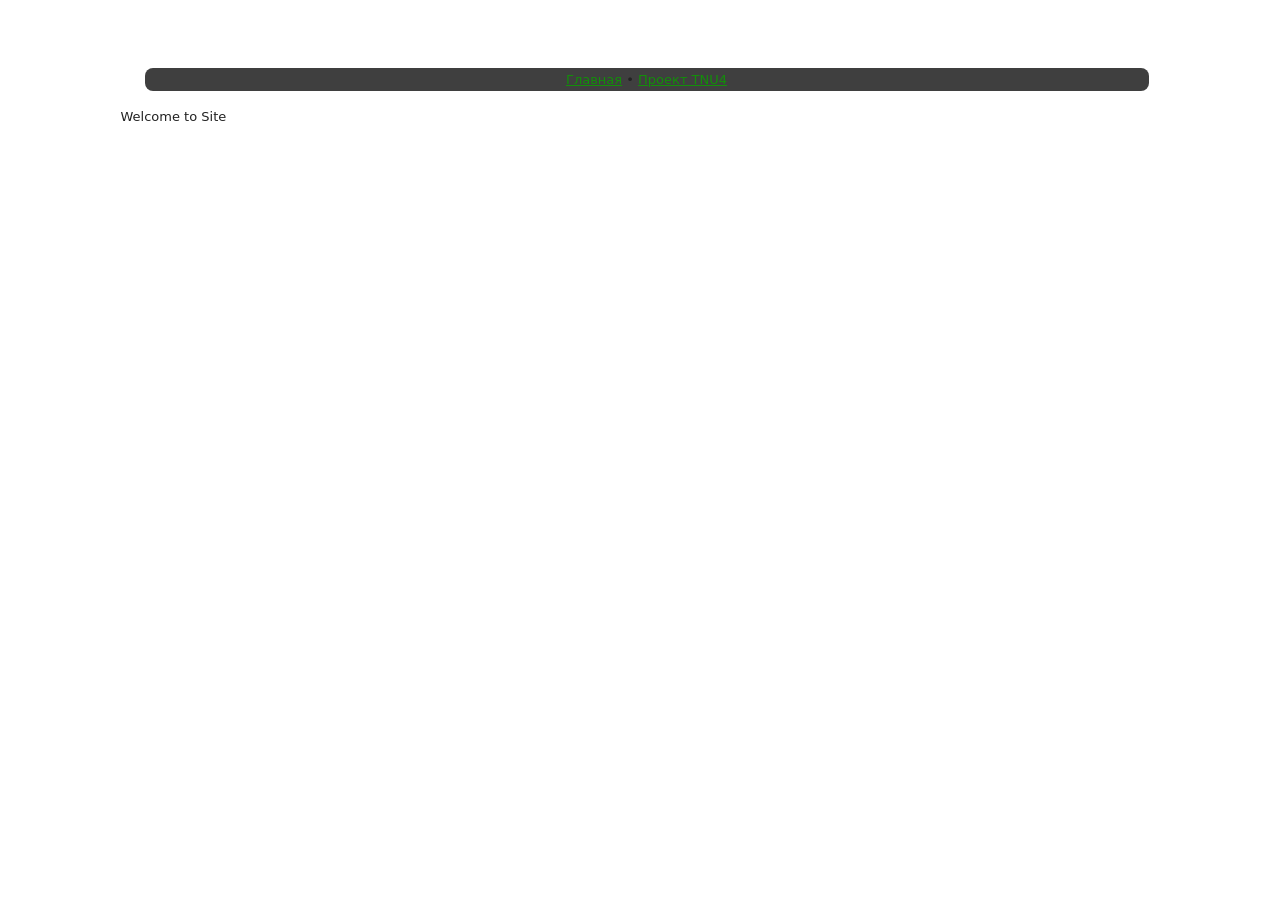
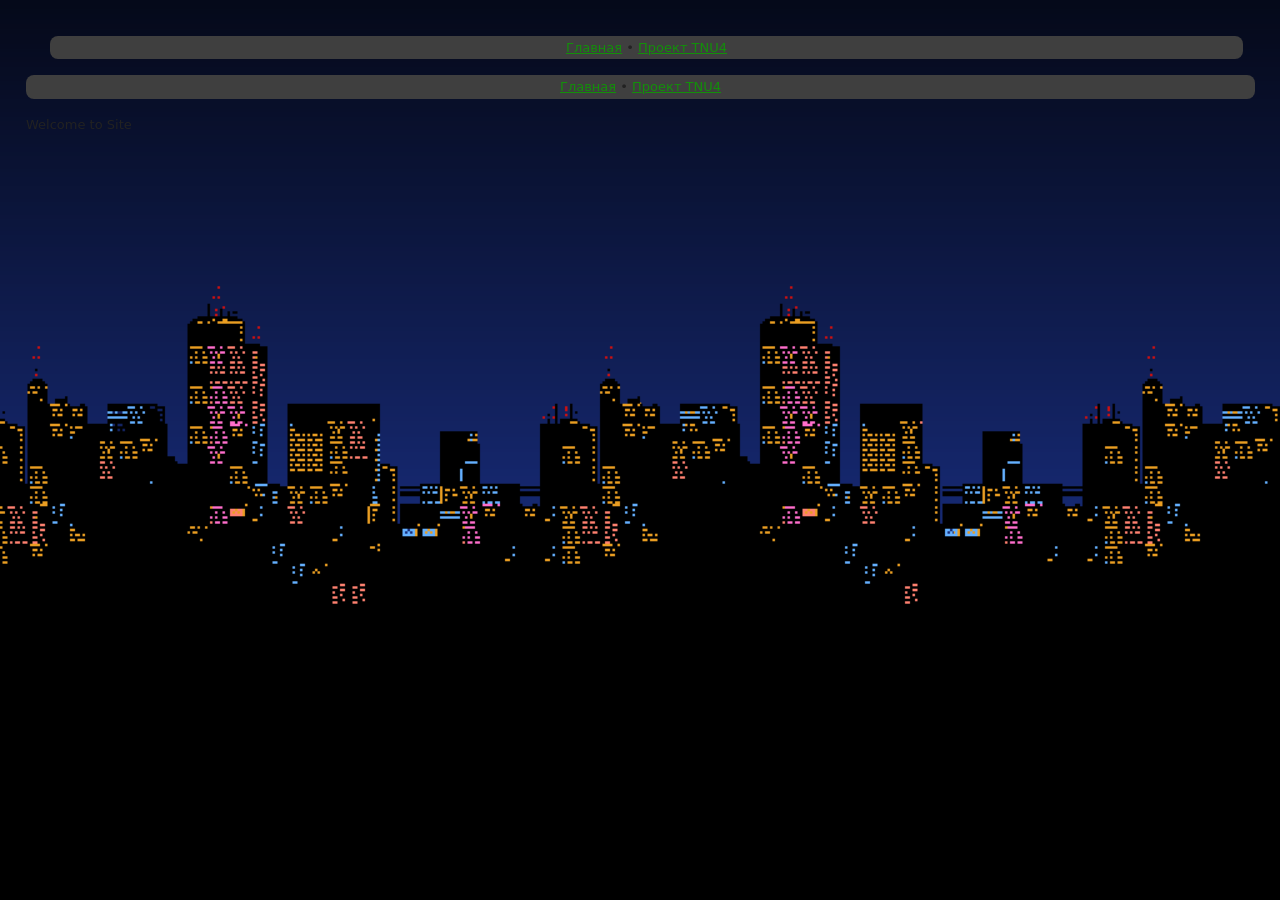
